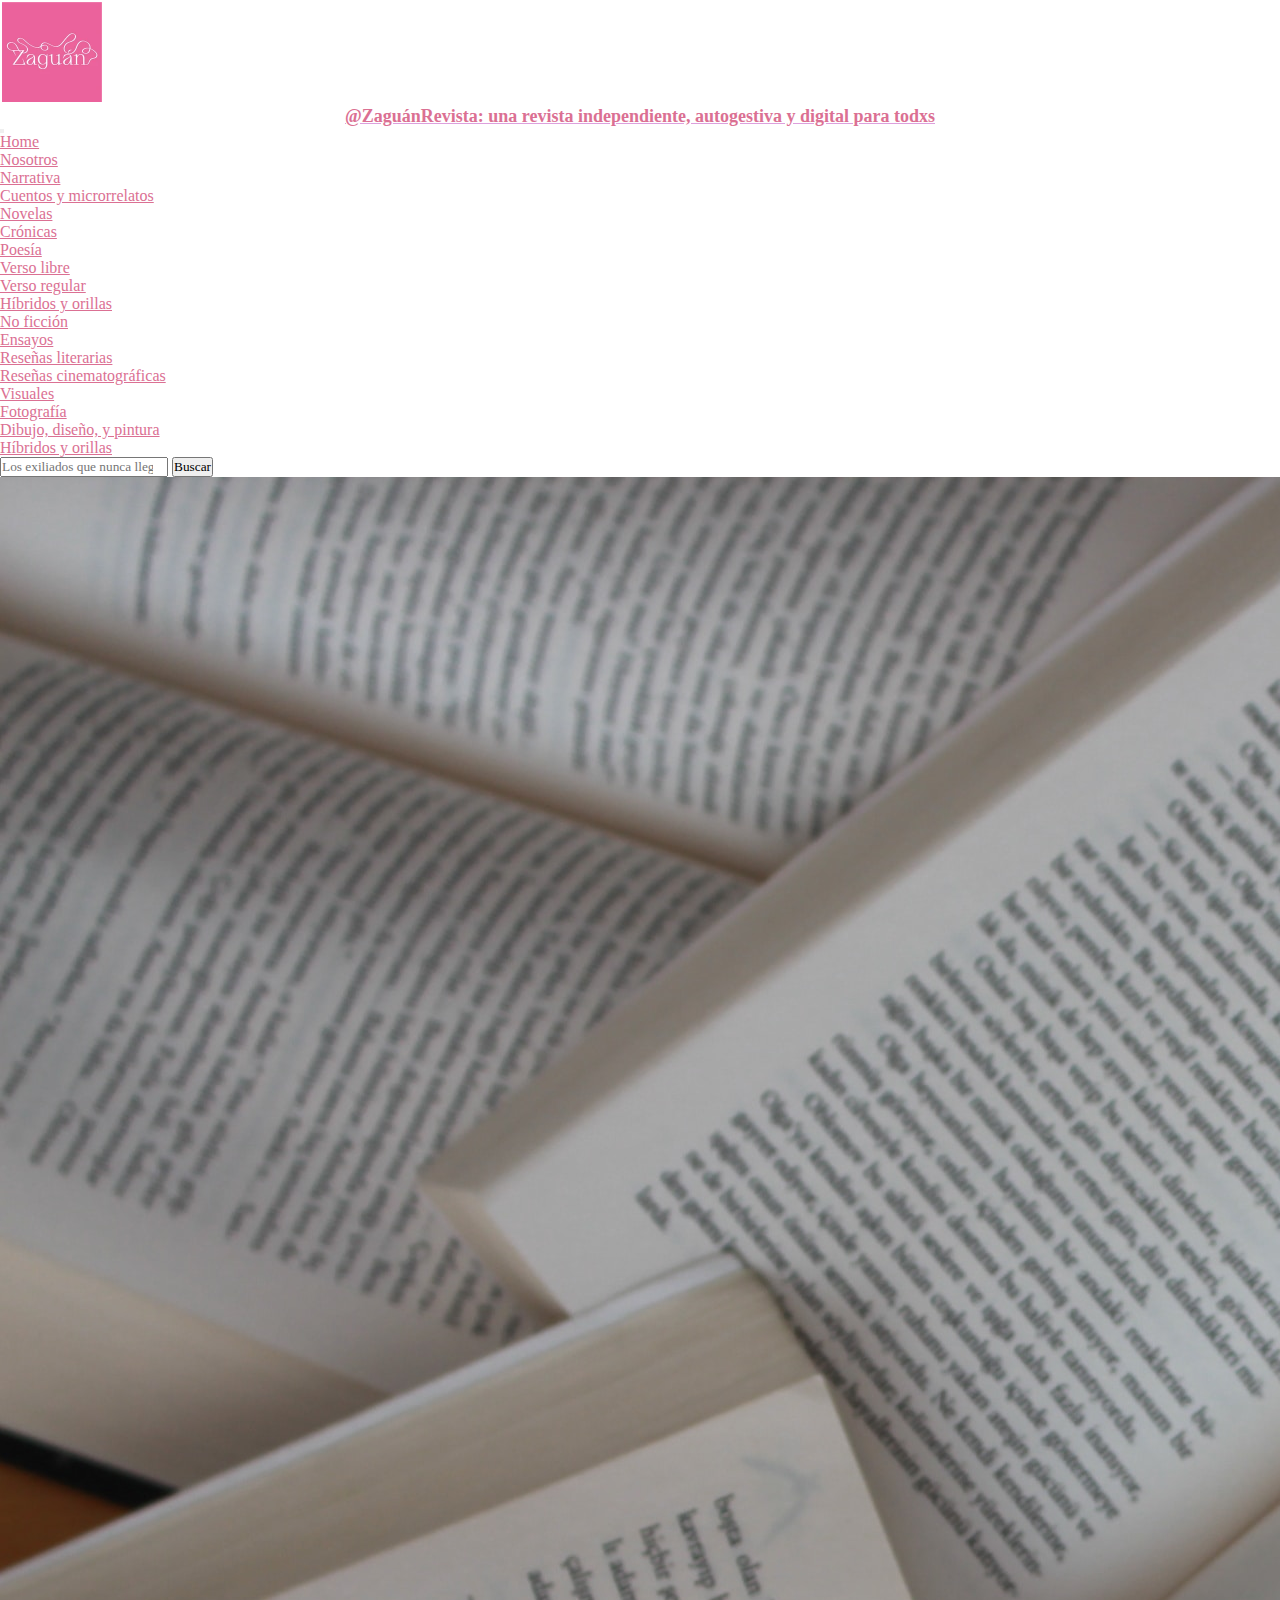
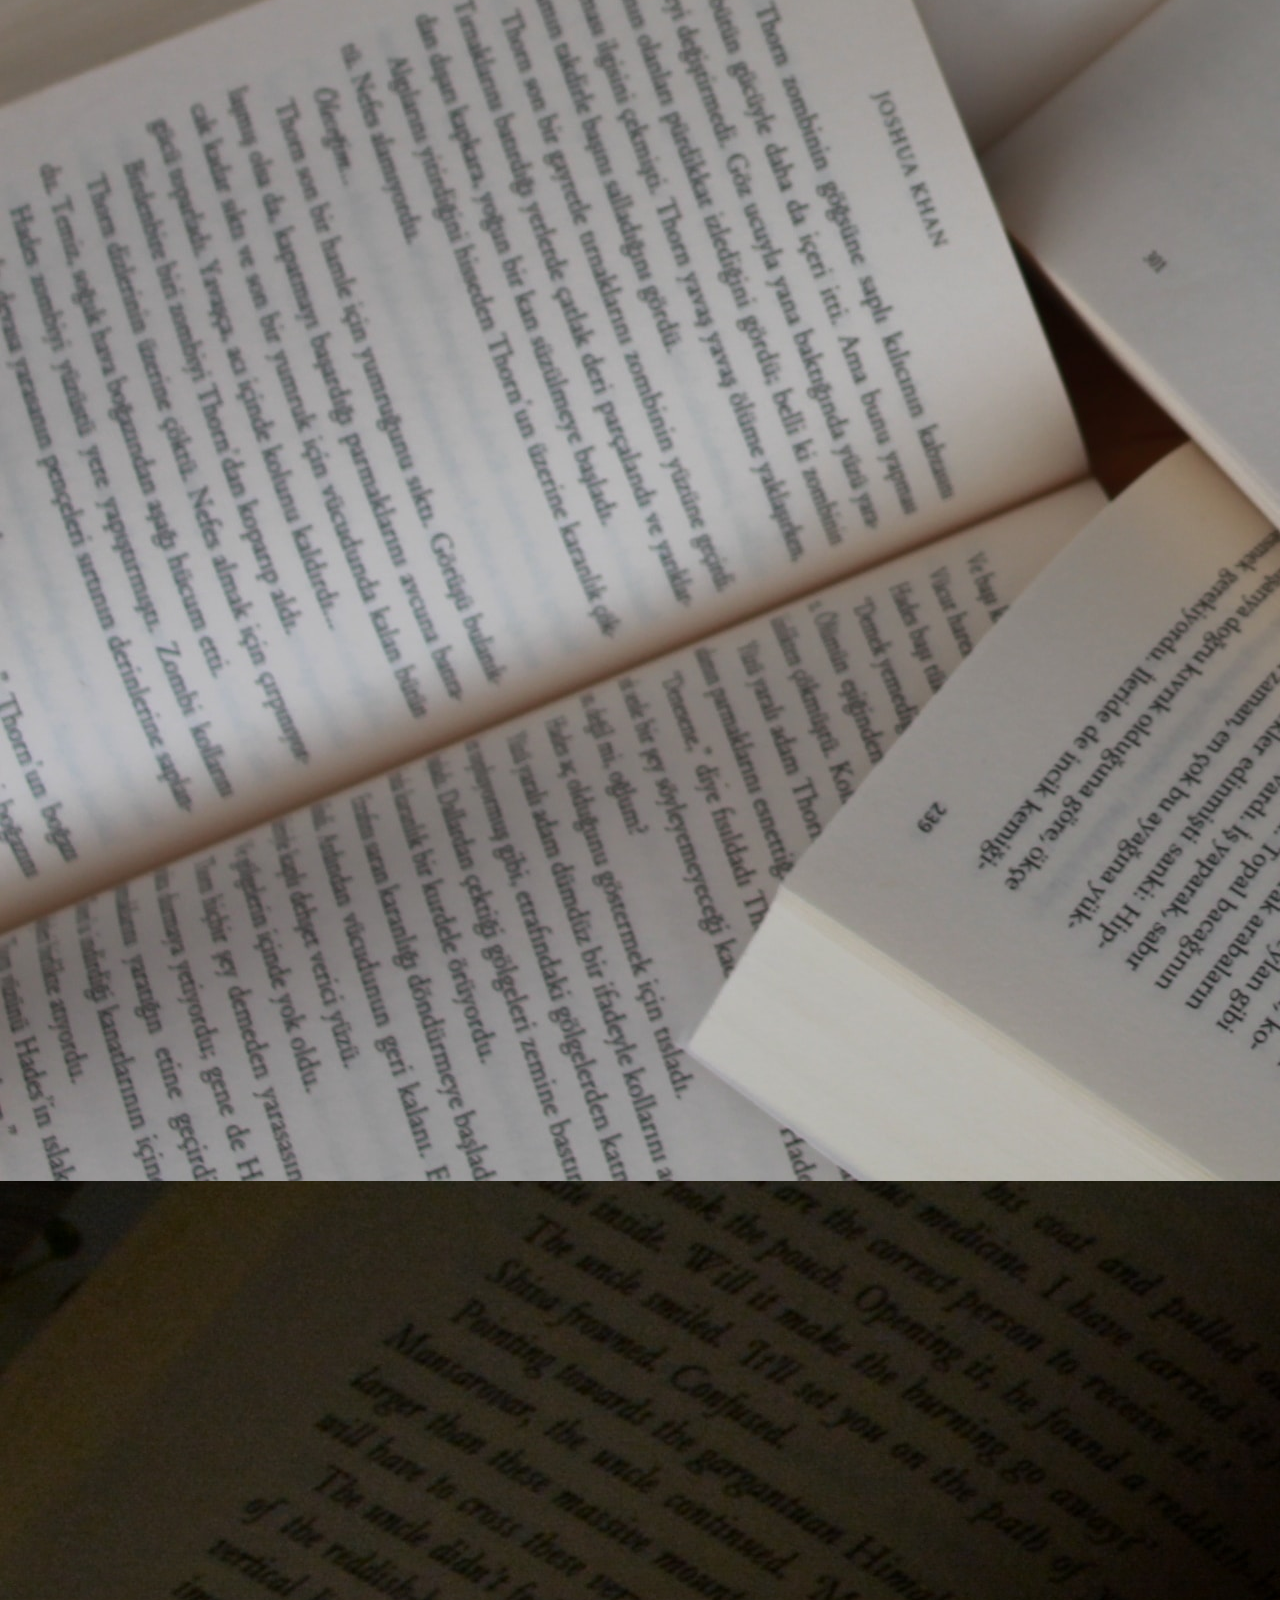
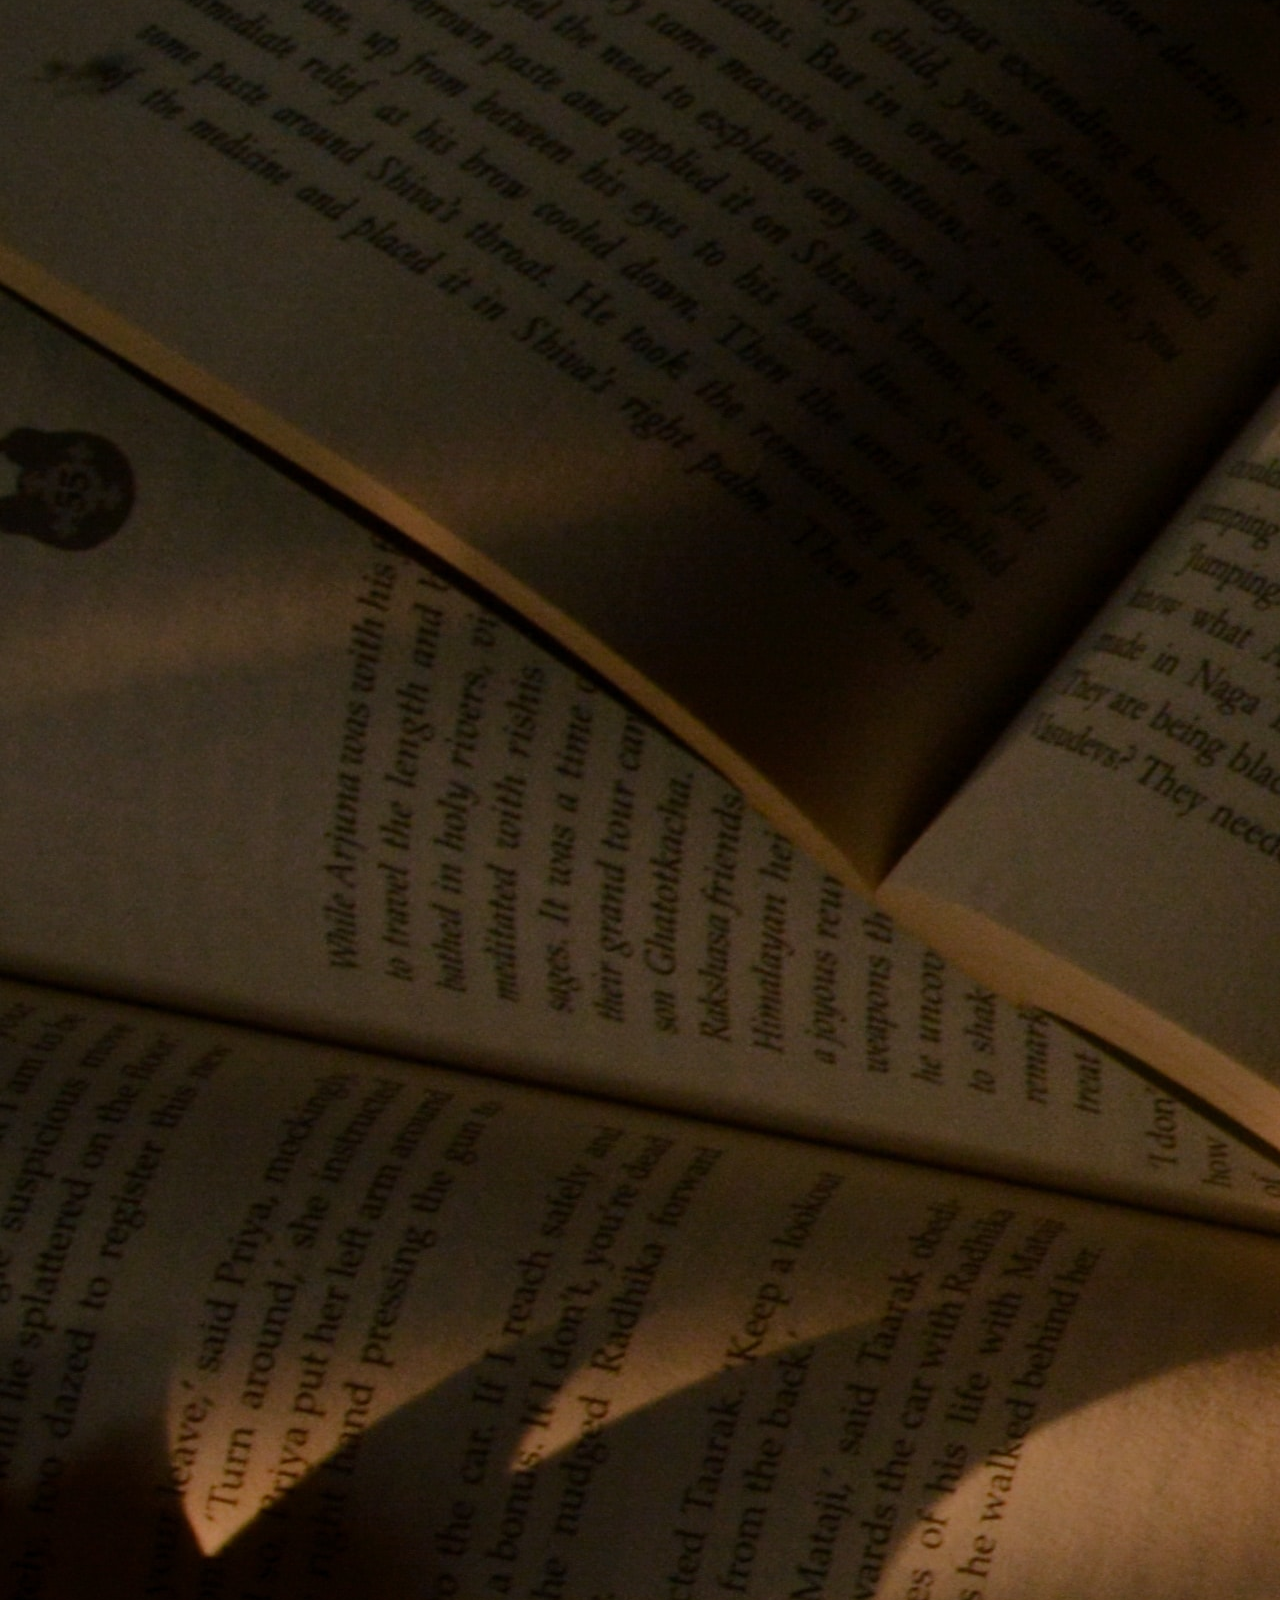
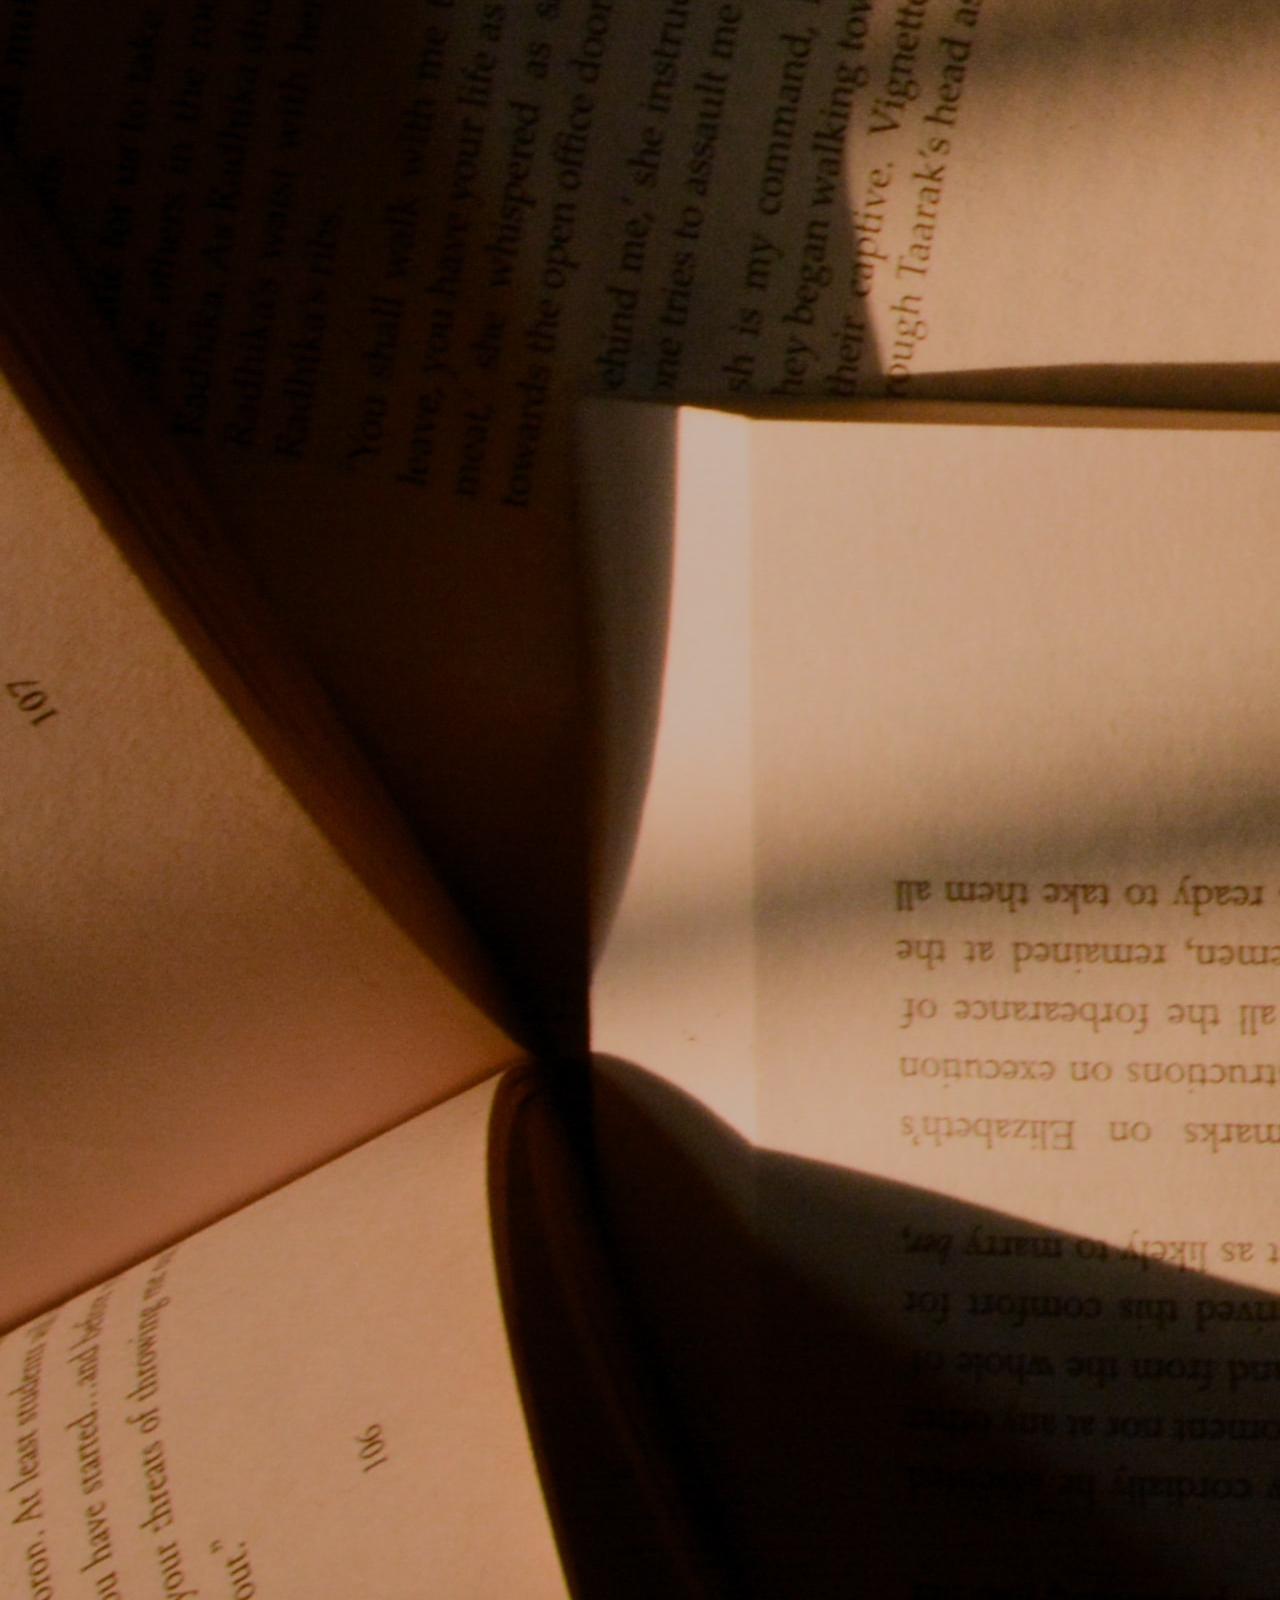
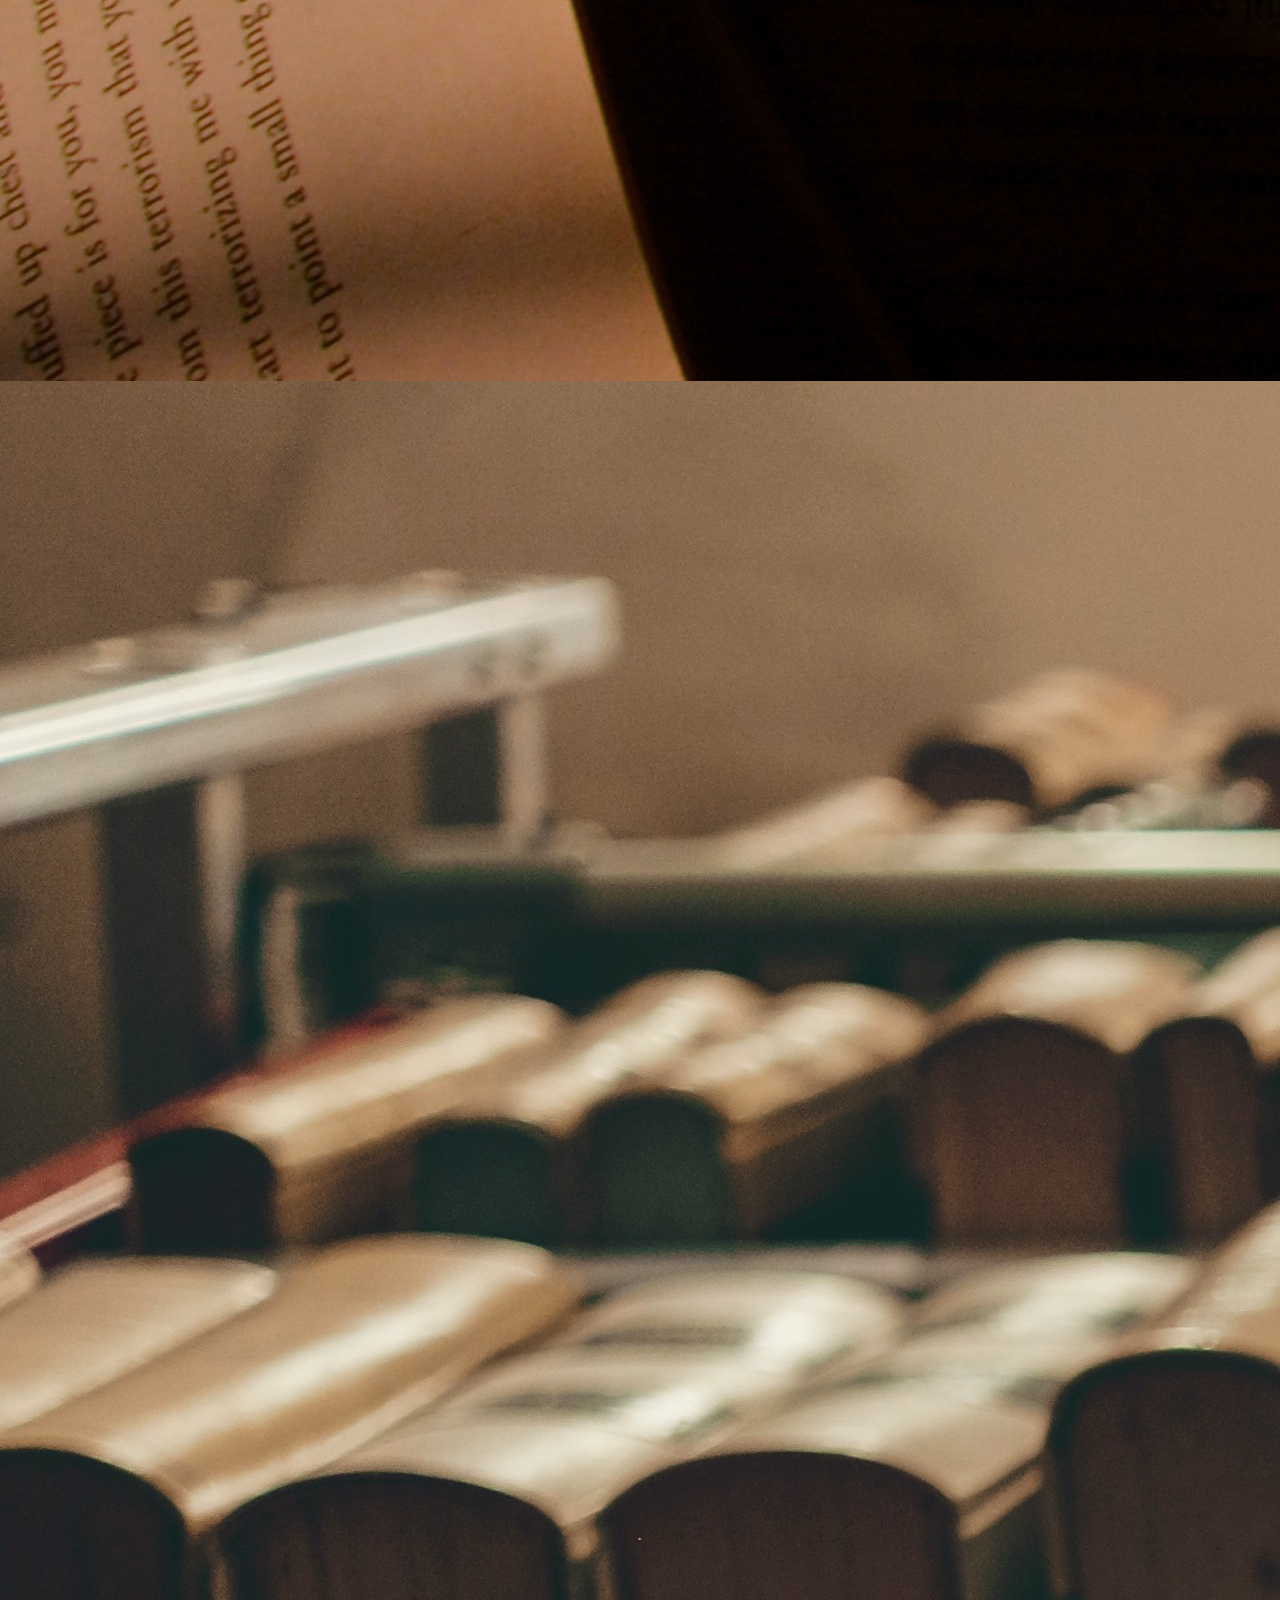
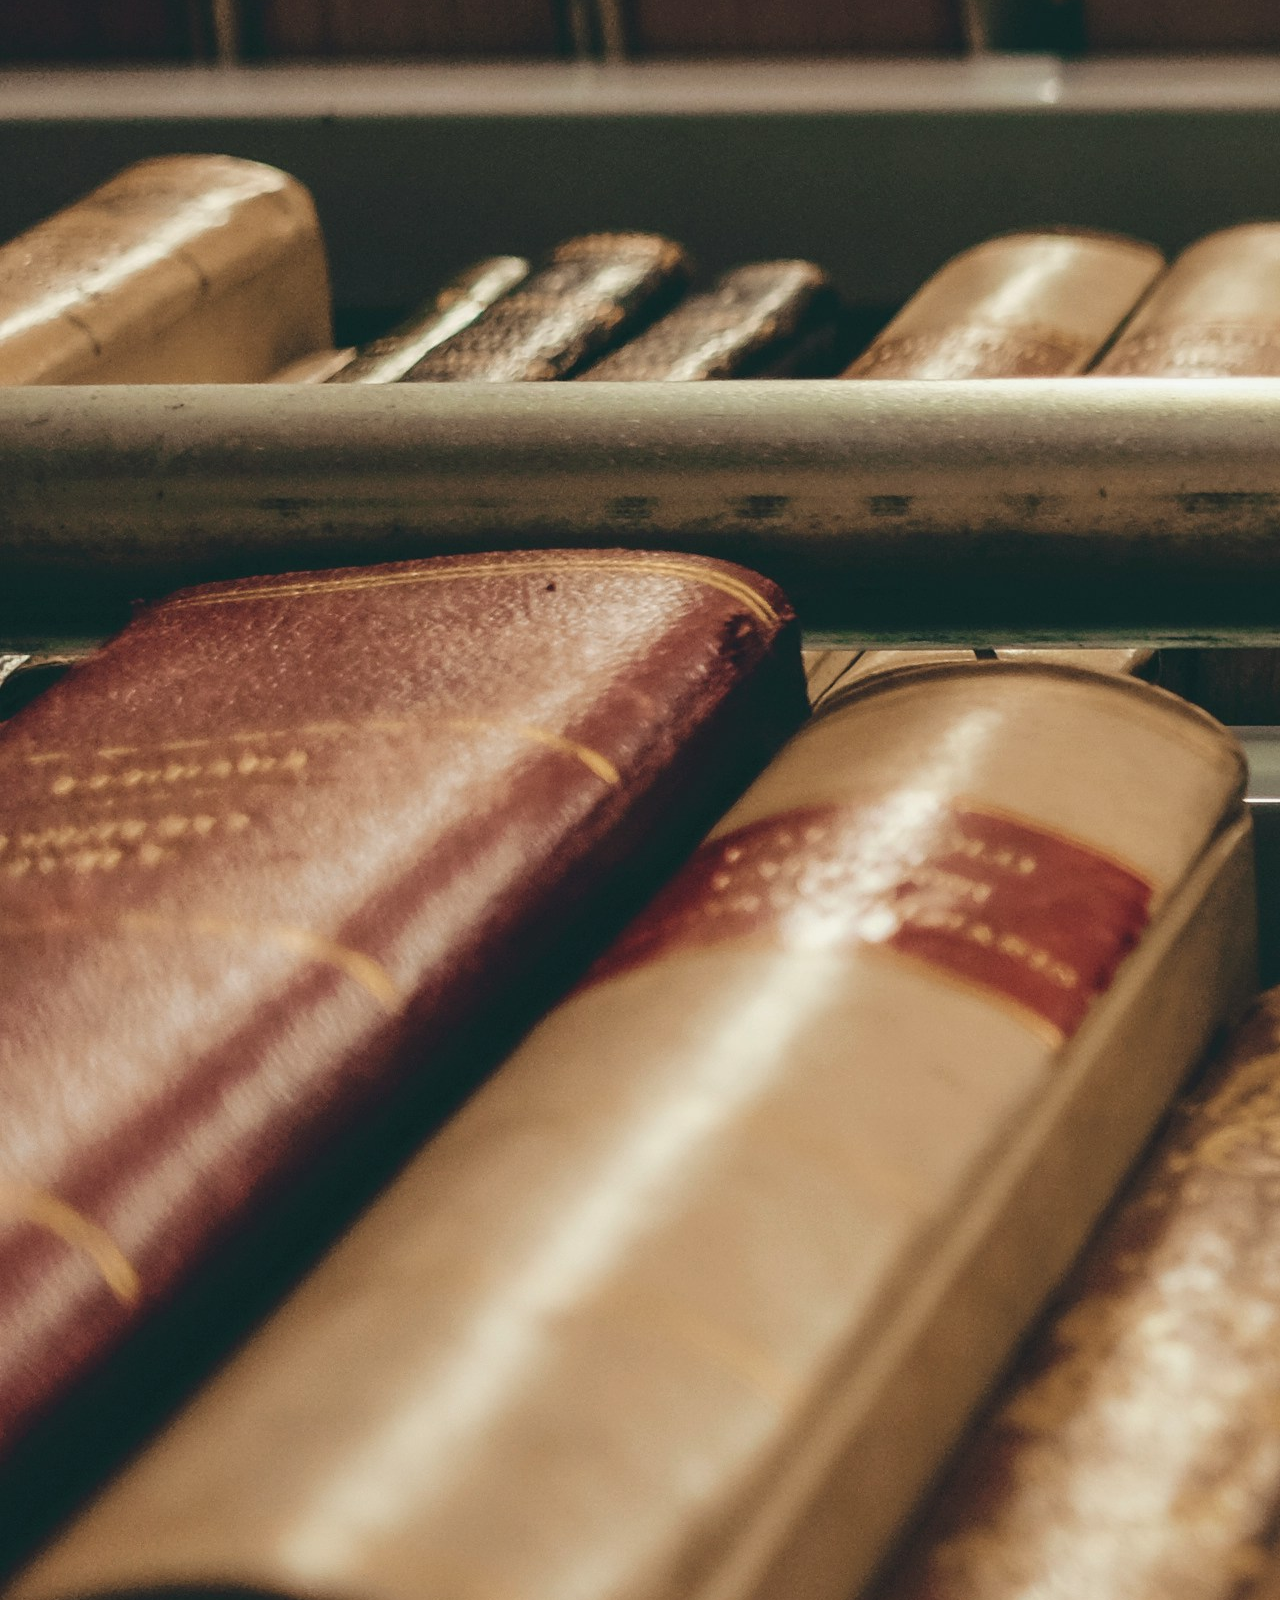
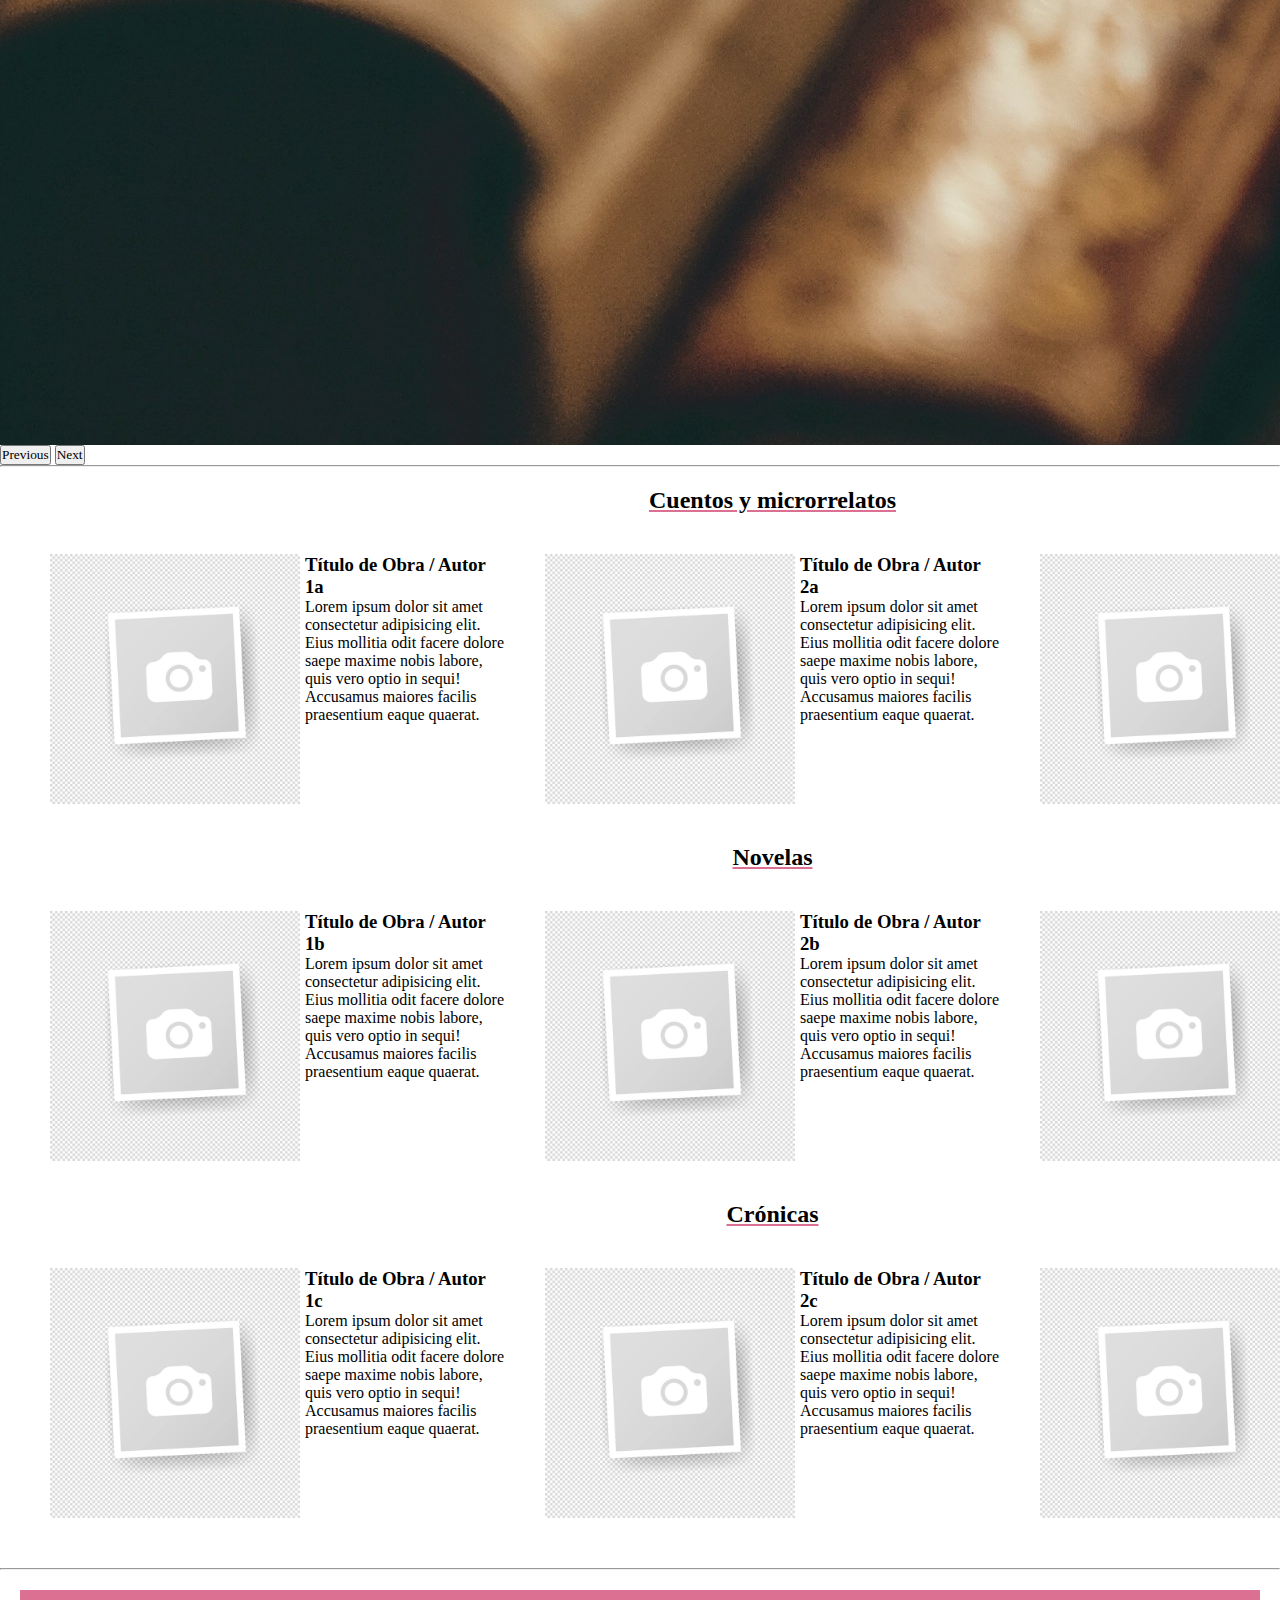
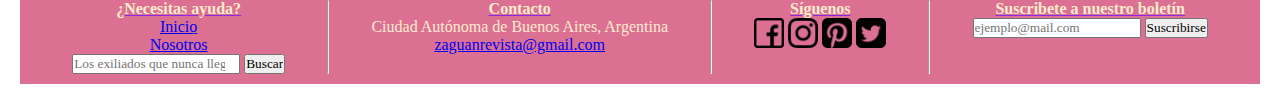
==== pages/narrativa.html @ 5e4cba01 "agregamos pagina Nosotros y otros cambios" ====
<html lang="en">
<head>
    <meta charset="UTF-8">
    <meta name="viewport" content="width=device-width, initial-scale=1.0">
     <!-- SEO -->
     <title>Narrativa en @ZaguánRevista</title>
     <meta name="description" content="ZaguánRevista existe para lxs artistas que desean darse a conocer; es un espacio digital, cultural y autogestivo donde el arte es difundido por artistas que buscan una entrada al campo de las artes. Si te interesa mostrarte o leer ¡acompañanos!">
     <meta name="keywords" content="literatura, arte, libros, novelas, cuento, revistas, poemas, autor, borges, cultura, leer">
    <link rel="shortcut icon" href="../img/icon.jpeg" type="image/x-icon">
    <!-- Bootstrap CSS -->
    <link href="https://cdn.jsdelivr.net/npm/bootstrap@5.3.2/dist/css/bootstrap.min.css" rel="stylesheet" integrity="sha384-T3c6CoIi6uLrA9TneNEoa7RxnatzjcDSCmG1MXxSR1GAsXEV/Dwwykc2MPK8M2HN" crossorigin="anonymous">
    <!-- CSS -->
    <link rel="stylesheet" href="../css/styles.css">
    <!-- SCSS -->
    <link rel="stylesheet" href="../scss/main.css">
</head>

<body>

   <!-- ENCABEZADO DE PÁGINA-->
   <header id="header">
    <nav class="navbar navbar-expand-lg py3 bg-light text-custom">
      <div class="container-fluid">
        <div id="logo" class="d-flex">
              <a class="navbar-brand text-custom d-inline-flex justify-content-start p-2 align-items-center" href="./index.html">
                  <img src="../img/logo.png" alt="logo">
                  <h1>@ZaguánRevista: una revista independiente, autogestiva y digital para todxs</h1>
              </a>
          </div>
          <button class="navbar-toggler" type="button" data-bs-toggle="collapse" data-bs-target="#navbarSupportedContent" aria-controls="navbarSupportedContent" aria-expanded="false" aria-label="Toggle navigation">
            <span class="navbar-toggler-icon"></span>
          </button>
          <div class="collapse navbar-collapse" id="navbarSupportedContent">
            <ul class="navbar-nav ms-auto mb-2 mb-lg-0">
              <li class="nav-item">
                <a class="nav-link text-custom" aria-current="page" href="../index.html">Home</a>
              </li>
              <li class="nav-item">
                <a class="nav-link text-custom" href="#">Nosotros</a>
              </li>
              <li class="nav-item dropdown">
                <a class="nav-link dropdown-toggle text-custom" href="./narrativa.html" role="button" data-bs-toggle="dropdown" aria-expanded="false">
                  Narrativa
                </a>
                <ul class="dropdown-menu">
                  <li><a class="dropdown-item text-custom" href="./narrativa.html">Cuentos y microrrelatos</a></li>
                  <li><a class="dropdown-item text-custom" href="./narrativa.html">Novelas</a></li>
                  <li><a class="dropdown-item text-custom" href="./narrativa.html">Crónicas</a></li>
                </ul>
              </li>
              <li class="nav-item dropdown">
                <a class="nav-link dropdown-toggle text-custom" href="./poesia.html" role="button" data-bs-toggle="dropdown" aria-expanded="false">
                  Poesía
                </a>
                <ul class="dropdown-menu">
                  <li><a class="dropdown-item text-custom" href="./poesia.html">Verso libre</a></li>
                  <li><a class="dropdown-item text-custom" href="./poesia.html">Verso regular</a></li>
                  <li><a class="dropdown-item text-custom" href="./poesia.html">Híbridos y orillas</a></li>
                </ul>
              </li>
              <li class="nav-item dropdown">
                <a class="nav-link dropdown-toggle text-custom" href="./no_ficcion.html" role="button" data-bs-toggle="dropdown" aria-expanded="false">
                  No ficción
                </a>
                <ul class="dropdown-menu">
                  <li><a class="dropdown-item text-custom" href="./no_ficcion.html">Ensayos</a></li>
                  <li><a class="dropdown-item text-custom" href="./no_ficcion.html">Reseñas literarias</a></li>
                  <li><a class="dropdown-item text-custom" href="./no_ficcion.html">Reseñas cinematográficas</a></li>
                </ul>
              </li>
              <li class="nav-item dropdown">
                <a class="nav-link dropdown-toggle text-custom" href="./visuales.html" role="button" data-bs-toggle="dropdown" aria-expanded="false">
                  Visuales
                </a>
                <ul class="dropdown-menu">
                  <li><a class="dropdown-item text-custom" href="./visuales.html">Fotografía</a></li>
                  <li><a class="dropdown-item text-custom" href="./visuales.html">Dibujo, diseño, y pintura</a></li>
                  <li><a class="dropdown-item text-custom" href="./visuales.html">Híbridos y orillas</a></li>
                </ul>
              </li>
            </ul>
            <form class="d-flex" role="search">
              <input class="form-control me-2" type="search" placeholder="Los exiliados que nunca llegaron" aria-label="Search">
              <button class="btn btn-outline-dark" type="submit">Buscar</button>
            </form>
          </div>
        </div>
      </nav>


    <div class="container-fluid" mb-5>
        <div class="row justify-content-center" >
            <div id="carouselExampleAutoplaying" class="carousel slide" data-bs-ride="carousel">
               <div class="carousel-inner">
                    <div class="carousel-item active">
                        <img src="../img/img_01.jpg" class="d-block w-100" alt="...">
                    </div>
                    <div class="carousel-item">
                        <img src="../img/img_02.jpg" class="d-block w-100" alt="...">
                    </div>
                    <div class="carousel-item">
                        <img src="../img/img_03.jpg" class="d-block w-100" alt="...">
                    </div>
                </div>
                <button class="carousel-control-prev" type="button" data-bs-target="#carouselExampleAutoplaying" data-bs-slide="prev">
                    <span class="carousel-control-prev-icon" aria-hidden="true"></span>
                    <span class="visually-hidden">Previous</span>
                </button>
                <button class="carousel-control-next" type="button" data-bs-target="#carouselExampleAutoplaying" data-bs-slide="next">
                    <span class="carousel-control-next-icon" aria-hidden="true"></span>
                    <span class="visually-hidden">Next</span>
                </button>
            </div>
        </div>
    </div>
</header>
<hr class="my-4">

    <!-- CUERPO DE PÁGINA -->
    <main id="grid_main"> 
      <h2>Cuentos y microrrelatos</h2>
      <section class="grid_genero"> 
        <a href="#"><article class="flex_article">
          <img src="../img/ejemplo.jpg" alt="1a">
          <div class="flex_contenido">
            <h3>Título de Obra / Autor 1a </h3>
            <p>Lorem ipsum dolor sit amet consectetur adipisicing elit. Eius mollitia odit facere dolore saepe maxime nobis labore, quis vero optio in sequi! Accusamus maiores facilis praesentium eaque quaerat.</p>
          </div>
        </article></a>
        <a href=""><article class="flex_article">
          <img src="../img/ejemplo.jpg" alt="2a">
          <div class="flex_contenido">
            <h3>Título de Obra / Autor 2a </h3>
            <p>Lorem ipsum dolor sit amet consectetur adipisicing elit. Eius mollitia odit facere dolore saepe maxime nobis labore, quis vero optio in sequi! Accusamus maiores facilis praesentium eaque quaerat.</p>
          </div>
        </article></a>
        <a href=""><article class="flex_article">
          <img src="../img/ejemplo.jpg" alt="3a">
          <div class="flex_contenido">
            <h3>Título de Obra / Autor 3a </h3>
            <p>Lorem ipsum dolor sit amet consectetur adipisicing elit. Eius mollitia odit facere dolore saepe maxime nobis labore, quis vero optio in sequi! Accusamus maiores facilis praesentium eaque quaerat.</p>
          </div>
        </article></a>
      </section>            
      <h2>Novelas</h2>
      <section class="grid_genero">
        <a href="#"><article class="flex_article">
          <img src="../img/ejemplo.jpg" alt="1a">
          <div class="flex_contenido">
            <h3>Título de Obra / Autor 1b </h3>
            <p>Lorem ipsum dolor sit amet consectetur adipisicing elit. Eius mollitia odit facere dolore saepe maxime nobis labore, quis vero optio in sequi! Accusamus maiores facilis praesentium eaque quaerat.</p>
          </div>
        </article></a>
        <a href=""><article class="flex_article">
          <img src="../img/ejemplo.jpg" alt="2b">
          <div class="flex_contenido">
            <h3>Título de Obra / Autor 2b </h3>
            <p>Lorem ipsum dolor sit amet consectetur adipisicing elit. Eius mollitia odit facere dolore saepe maxime nobis labore, quis vero optio in sequi! Accusamus maiores facilis praesentium eaque quaerat.</p>
          </div>
        </article></a>
        <a href=""><article class="flex_article">
          <img src="../img/ejemplo.jpg" alt="1b">
          <div class="flex_contenido">
            <h3>Título de Obra / Autor 3b </h3>
            <p>Lorem ipsum dolor sit amet consectetur adipisicing elit. Eius mollitia odit facere dolore saepe maxime nobis labore, quis vero optio in sequi! Accusamus maiores facilis praesentium eaque quaerat.</p>
          </div>
        </article></a>
      </section>
      <h2>Crónicas</h2>
      <section class="grid_genero">
        <a href=""><article class="flex_article">
          <img src="../img/ejemplo.jpg" alt="1a">
          <div class="flex_contenido">
            <h3>Título de Obra / Autor 1c </h3>
            <p>Lorem ipsum dolor sit amet consectetur adipisicing elit. Eius mollitia odit facere dolore saepe maxime nobis labore, quis vero optio in sequi! Accusamus maiores facilis praesentium eaque quaerat.</p>
          </div>
        </article></a>
        <a href=""><article class="flex_article">
          <img src="../img/ejemplo.jpg" alt="1a">
          <div class="flex_contenido">
            <h3>Título de Obra / Autor 2c </h3>
            <p>Lorem ipsum dolor sit amet consectetur adipisicing elit. Eius mollitia odit facere dolore saepe maxime nobis labore, quis vero optio in sequi! Accusamus maiores facilis praesentium eaque quaerat.</p>
          </div>
        </article></a>         
        <a href=""><article class="flex_article">
          <img src="../img/ejemplo.jpg" alt="1a">
          <div class="flex_contenido">
            <h3>Título de Obra / Autor 3c </h3>
            <p>Lorem ipsum dolor sit amet consectetur adipisicing elit. Eius mollitia odit facere dolore saepe maxime nobis labore, quis vero optio in sequi! Accusamus maiores facilis praesentium eaque quaerat.</p>
          </div>
        </article></a>
      </section>
  </main>
  <hr class="my-4">
    <!-- PIE DE PÁGINA -->
    <footer id="footer">
      <div class="pie">
          <h4>¿Necesitas ayuda?</h4>
          <p><a href="../index.html">Inicio</a></p>
          <p><a href="./nosotros.html">Nosotros</a></p>
          <input type="search" name="buscar" id="buscar" placeholder="Los exiliados que nunca llegaron"> <input type="submit" value="Buscar">
      </div>
      <hr class="my-4">
      <div class="pie">
          <h4>Contacto</h4>
         <p>Ciudad Autónoma de Buenos Aires, Argentina</p>
          <p><a href="mailto:zaguanrevista@gmail.com">zaguanrevista@gmail.com</a></p>
      </div>
      <hr class="my-4">
      <div class="pie">
          <h4>Síguenos</h4>
          <a href="https://www.facebook.com/"><img src="../img/facebook.png" alt="facebook" class="redes"></a>
          <a href="https://www.instagram.com/zaguanrevista/"><img src="../img/instagram.png" alt="instagram" class="redes"></a>
          <a href="https://ar.pinterest.com/"><img src="../img/pinterest.png" alt="pinterest" class="redes"></a>
          <a href="https://twitter.com/"><img src="../img/twitter.png" alt="twitter" class="redes"></a>
      </div>
      <hr class="my-4">
      <div class="pie">
          <h4>Suscribete a nuestro boletín</h4>
          <input type="email" name="mail" id="mail" placeholder="ejemplo@mail.com">
          <input type="button" value="Suscribirse">
      </div>
  </footer>
  <!-- Bootstrap JS -->
  <script src="https://cdn.jsdelivr.net/npm/bootstrap@5.3.2/dist/js/bootstrap.bundle.min.js" integrity="sha384-C6RzsynM9kWDrMNeT87bh95OGNyZPhcTNXj1NW7RuBCsyN/o0jlpcV8Qyq46cDfL" crossorigin="anonymous"></script>

</body>
</html>
---- css/styles.css ----
* {
 margin: 0;
 padding: 0;
 font-family: 'Times New Roman', Times, serif;
}
---- scss/main.css ----
@charset "UTF-8";
* {
  margin: 0;
  padding: 0;
  font-family: "Times New Roman", Times, serif;
}

/*  <!-- VARIABLES DE PÁGINA--> */
/*  <!-- ENCABEZADO DE PÁGINA--> */
body {
  padding: 0px;
  margin: 0px;
  display: flex;
  flex-direction: column;
}

#header {
  margin: 0px;
}
#header #logo img {
  height: 100px;
  width: 100px;
  border: 2px solid white;
}
#header #menu ul {
  padding: 0px;
  display: flex;
  list-style: none;
  gap: 20px;
  margin-top: 0px;
  justify-content: space-evenly;
  background-color: D889AA;
  color: white;
  border: 2px;
}
#header #menu ul li {
  text-decoration: none;
  background-color: white;
  color: black;
  border: 2px solid black;
  padding: 0px;
  border-radius: 10px;
}
#header #menu ul li a {
  text-decoration: none;
  color: black;
}

.text-custom {
  color: palevioletred;
}

h1 {
  font-size: 18px;
  font-family: "Times New Roman", Times, serif;
  text-wrap: wrap;
  padding: 2px;
  -webkit-text-decoration: underline solid plum;
          text-decoration: underline solid plum;
  text-shadow: black 1px;
  text-align: center;
}

.navbar .navbar-toggler-icon {
  background-image: url("data:image/svg+xml,%3csvg xmlns='http://www.w3.org/2000/svg' viewBox='0 0 30 30'%3e%3cpath stroke='rgba%28219, 112, 147, 1%29' stroke-linecap='round' stroke-miterlimit='10' stroke-width='2' d='M4 7h22M4 15h22M4 23h22'/%3e%3c/svg%3e");
}
.navbar .container-fluid {
  flex-wrap: nowrap;
}

/*  <!-- CUERPO DE PÁGINA--> */
/*     <!-- CUERPO DE PÁGINA --> */
#grid_main {
  width: auto;
  height: auto;
  display: grid;
  padding: 10px;
  gap: 10px;
  margin: 10px;
  grid-template-columns: auto;
  justify-content: space-evenly;
}

.grid_genero {
  width: auto;
  height: auto;
  display: grid;
  padding: 10px;
  gap: 20px;
  margin: 10px;
  grid-template-columns: auto auto auto;
  justify-content: space-evenly;
}
.grid_genero a {
  text-decoration: none;
  color: black;
}

h2 {
  text-align: center;
  -webkit-text-decoration: underline palevioletred;
          text-decoration: underline palevioletred;
}

.flex_article {
  display: flex;
  width: auto;
  height: auto;
  flex-wrap: nowrap;
  flex-direction: row;
  padding: 10px;
  gap: 5px;
  justify-content: space-evenly;
}
.flex_article:hover {
  transform: scale(1.1);
  transition: transform 0.3s ease;
}
.flex_article img {
  width: 250px;
  height: 250px;
}

.flex_contenido {
  width: 200px;
  height: 250px;
}

.flex_article_visuales {
  display: flex;
  width: auto;
  height: auto;
  flex-wrap: nowrap;
  flex-direction: column;
  padding: 10px;
  gap: 5px;
  justify-content: space-evenly;
}
.flex_article_visuales:hover {
  transform: scale(1.1);
  transition: transform 0.3s ease;
}
.flex_article_visuales img {
  width: 250px;
  height: 250px;
}

.flex_contenido_visuales {
  width: 200px;
  height: 250px;
}

/*     <!-- CUERPO DE PÁGINA NOSOTROS--> */
#grid_nosotros {
  width: auto;
  height: auto;
  display: grid;
  padding: 10px;
  gap: 10px;
  margin: 10px;
  grid-template-columns: auto;
  justify-content: space-evenly;
}
#grid_nosotros .flex_info {
  display: flex;
  flex-direction: row;
  gap: 30px;
  margin: 10px;
  padding: 2px;
  align-items: center;
  justify-content: space-around;
}

.grid_texto {
  width: 250px;
  height: auto;
  text-wrap: wrap;
  background-color: plum;
  border-style: solid seashell;
  padding: 10px;
  margin: 10px;
  align-items: center;
}

.grid_texto p {
  width: 230px;
  height: auto;
  text-wrap: wrap;
  -webkit-text-decoration: underline seashell;
          text-decoration: underline seashell;
  padding: 10px;
  margin: 10px;
}

.grid_img img {
  width: 400px;
  height: auto;
}

/*  <!-- PIE DE PÁGINA--> */
/*     <!-- PIE DE PÁGINA --> */
#footer {
  display: flex;
  background-color: palevioletred;
  margin: 20px;
  padding: 10px;
  flex-direction: row;
  justify-content: space-evenly;
  color: blanchedalmond;
  font-size: medium;
  text-align: center;
}
#footer img {
  width: 30px;
  height: 30px;
}
#footer img:hover {
  transform: scale(1.1);
  transition: transform 0.3s ease;
}

h4 {
  -webkit-text-decoration: underline solid blueviolet;
          text-decoration: underline solid blueviolet;
}

/*  <!-- RESPONSIVE DE PÁGINA--> */
/* Responsive para pantallas chicas/mobile del menu*/
@media (max-width: 768px) {
  .navbar {
    position: fixed;
    top: 0;
    z-index: 1000;
    width: 100%;
  }
}
/* Responsive para pantallas medianas/tablets del menu */
@media (max-width: 1200px) and (min-width: 768px) {
  .navbar {
    position: fixed;
    top: 0;
    z-index: 1000;
    width: 100%;
  }
}
/* Responsive para pantallas chicas/mobile del cuerpo de pagina y articles*/
@media (max-width: 768px) {
  .grid_genero {
    display: grid;
    padding: 10px;
    margin: 10px;
    gap: 10px;
    grid-template-columns: auto;
    justify-content: center;
    align-items: center;
  }
  .flex_article {
    display: flex;
    width: px;
    height: 500px;
    flex-wrap: nowrap;
    flex-direction: column;
    padding: 10px;
    gap: 5px;
    justify-content: center;
    align-items: center;
  }
}
/* Responsive para pantallas medianas/tablets del cuerpo de página y articles */
@media (max-width: 1200px) and (min-width: 768px) {
  .grid_genero {
    display: grid;
    padding: 10px;
    margin: 10px;
    gap: 10px;
    grid-template-columns: auto auto;
    justify-content: center;
    align-items: center;
  }
  .flex_article {
    display: flex;
    width: px;
    height: 500px;
    flex-wrap: nowrap;
    flex-direction: column;
    padding: 10px;
    gap: 5px;
    justify-content: center;
    align-items: center;
  }
}
/* Responsive para pantallas chicas/mobile del footer*/
@media (max-width: 768px) {
  #footer {
    display: flex;
    padding: 10px;
    margin: 10px;
    gap: 10px;
    flex-direction: column;
  }
  .flex_article {
    display: flex;
    width: px;
    height: 500px;
    flex-wrap: nowrap;
    flex-direction: column;
    padding: 10px;
    gap: 5px;
    justify-content: center;
    align-items: center;
  }
}/*# sourceMappingURL=main.css.map */
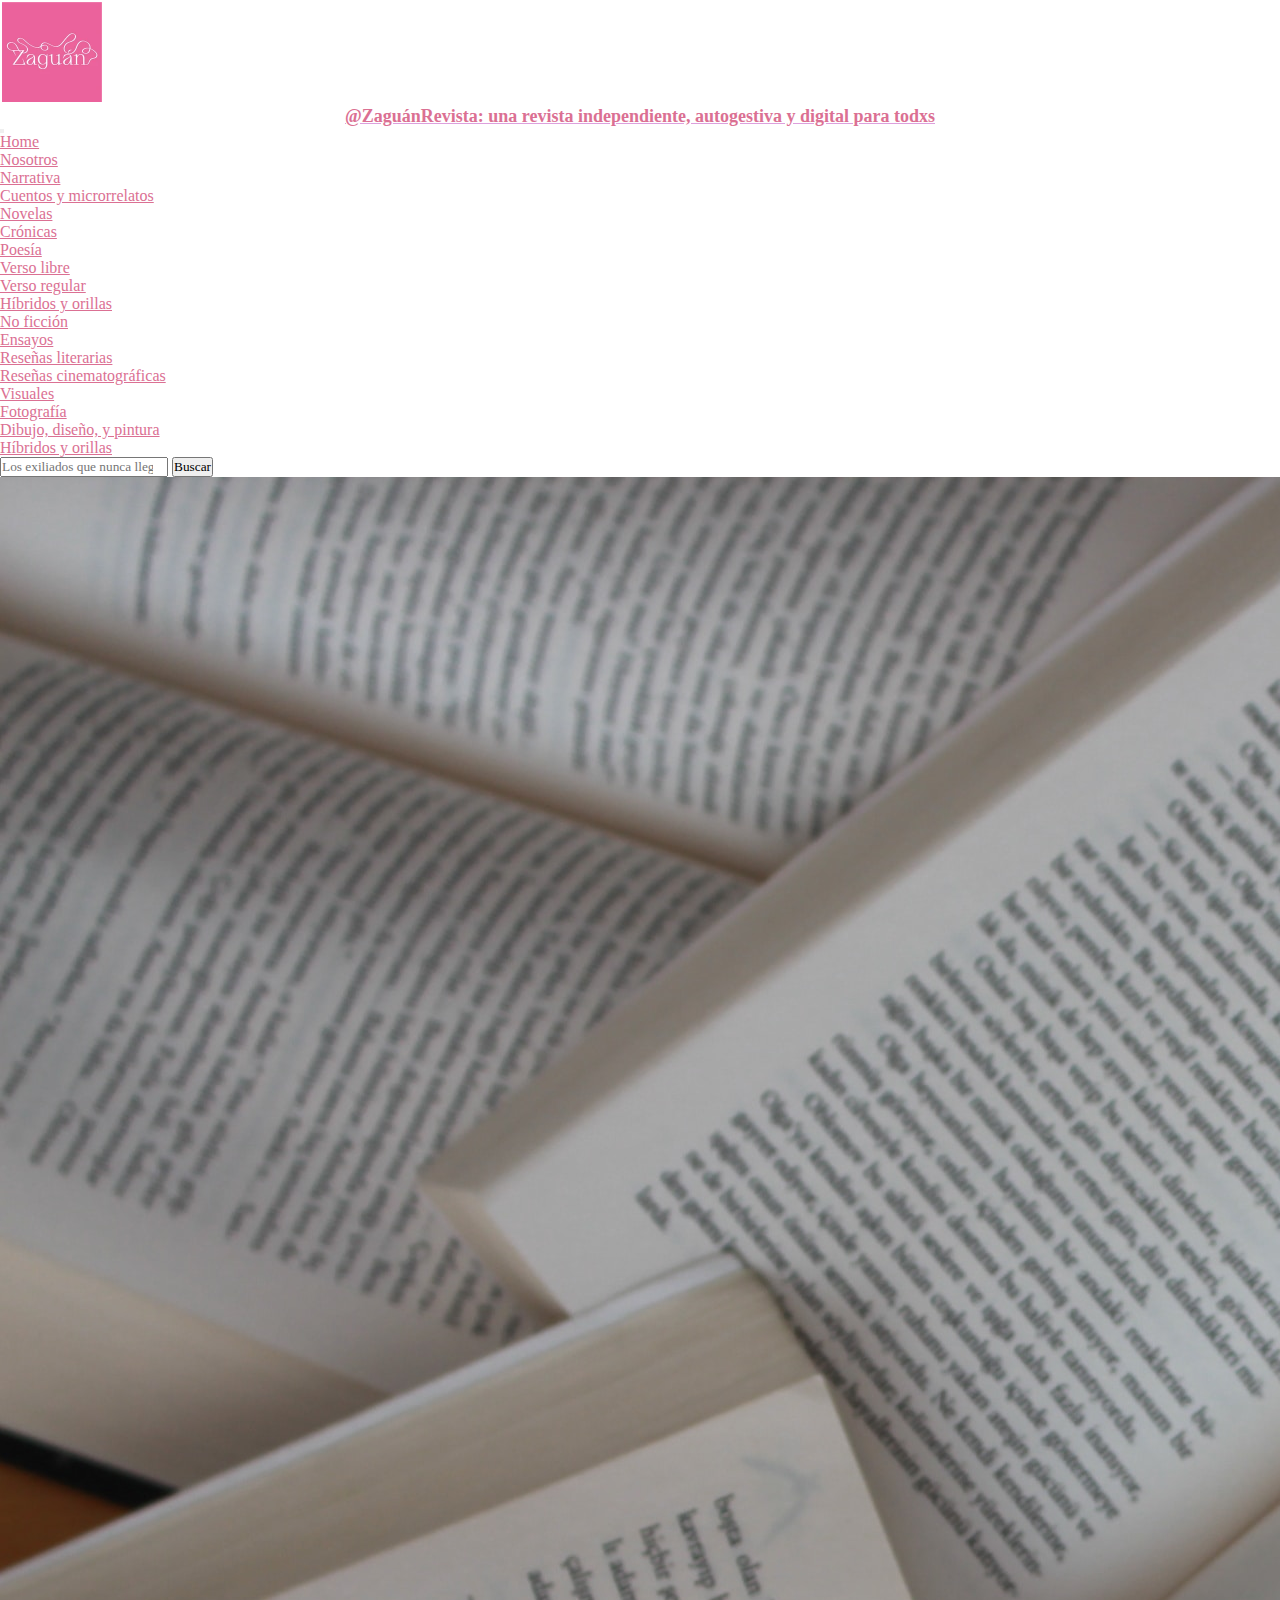
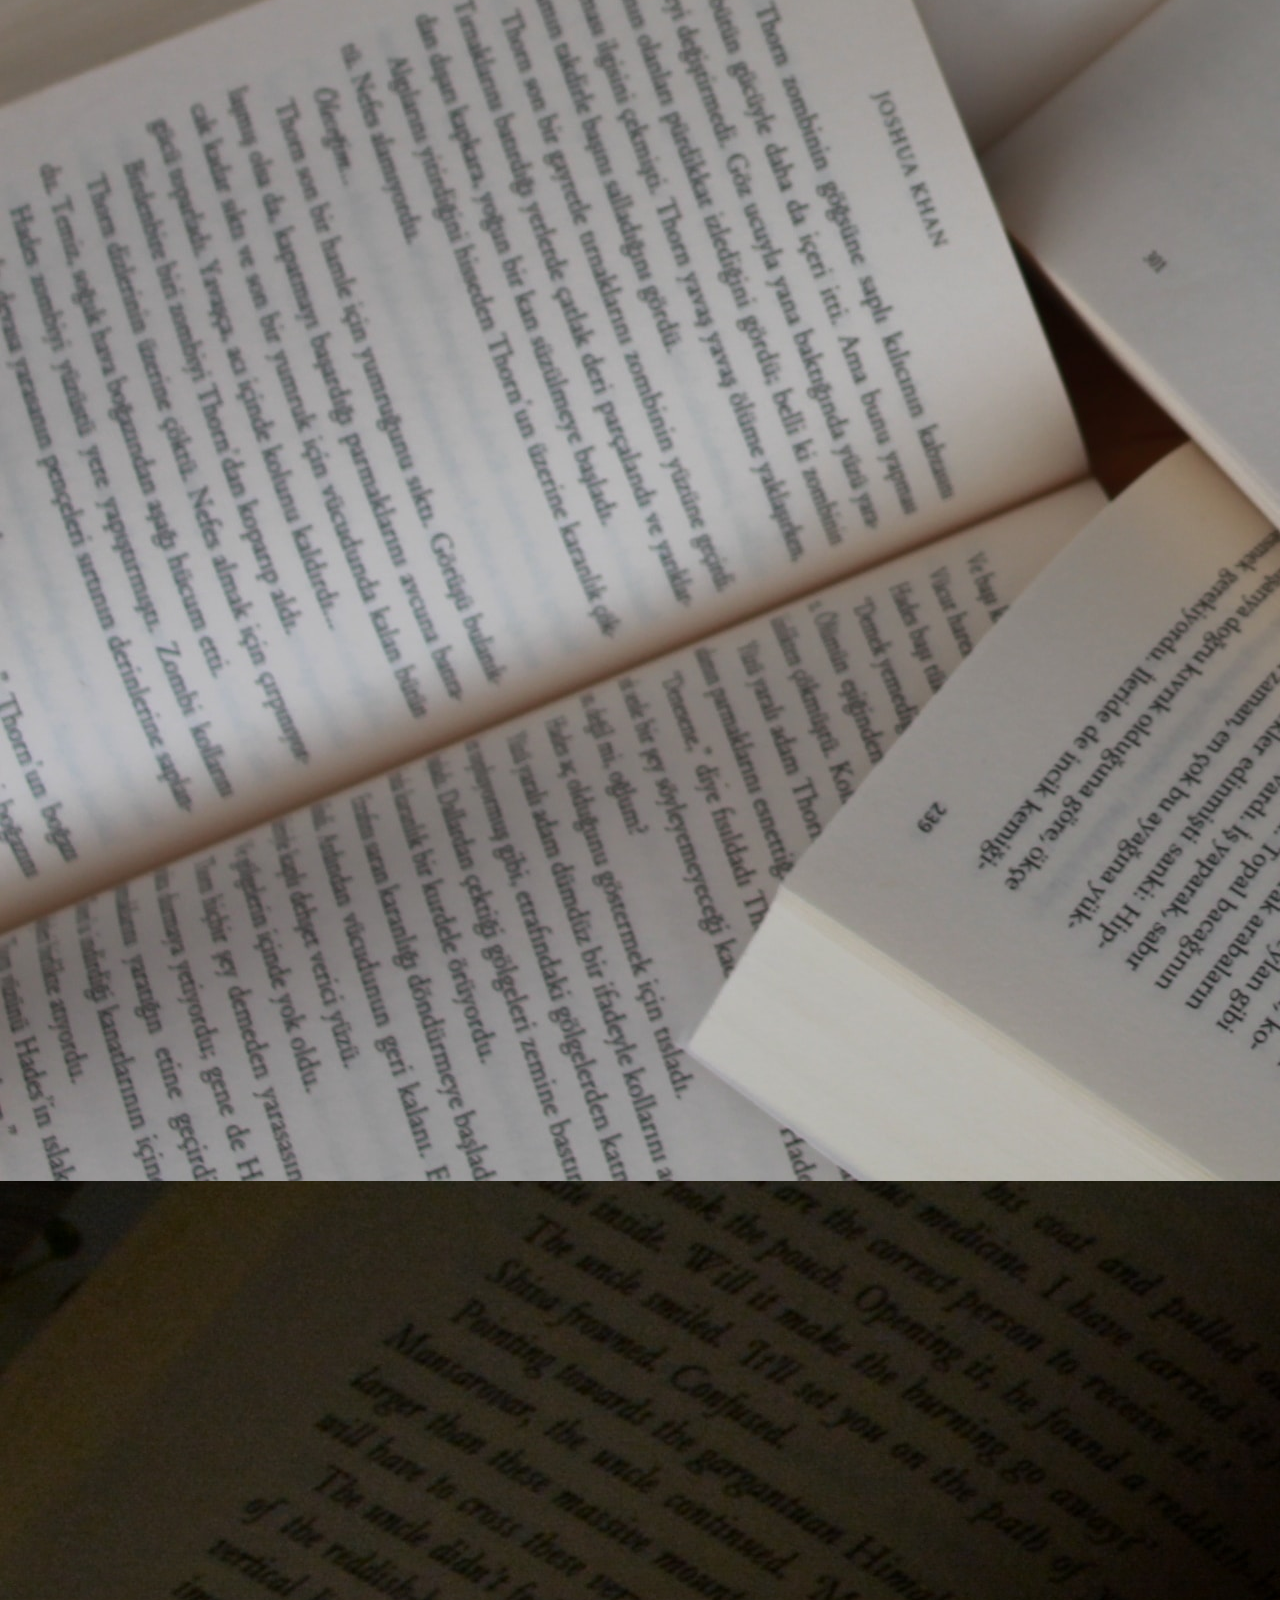
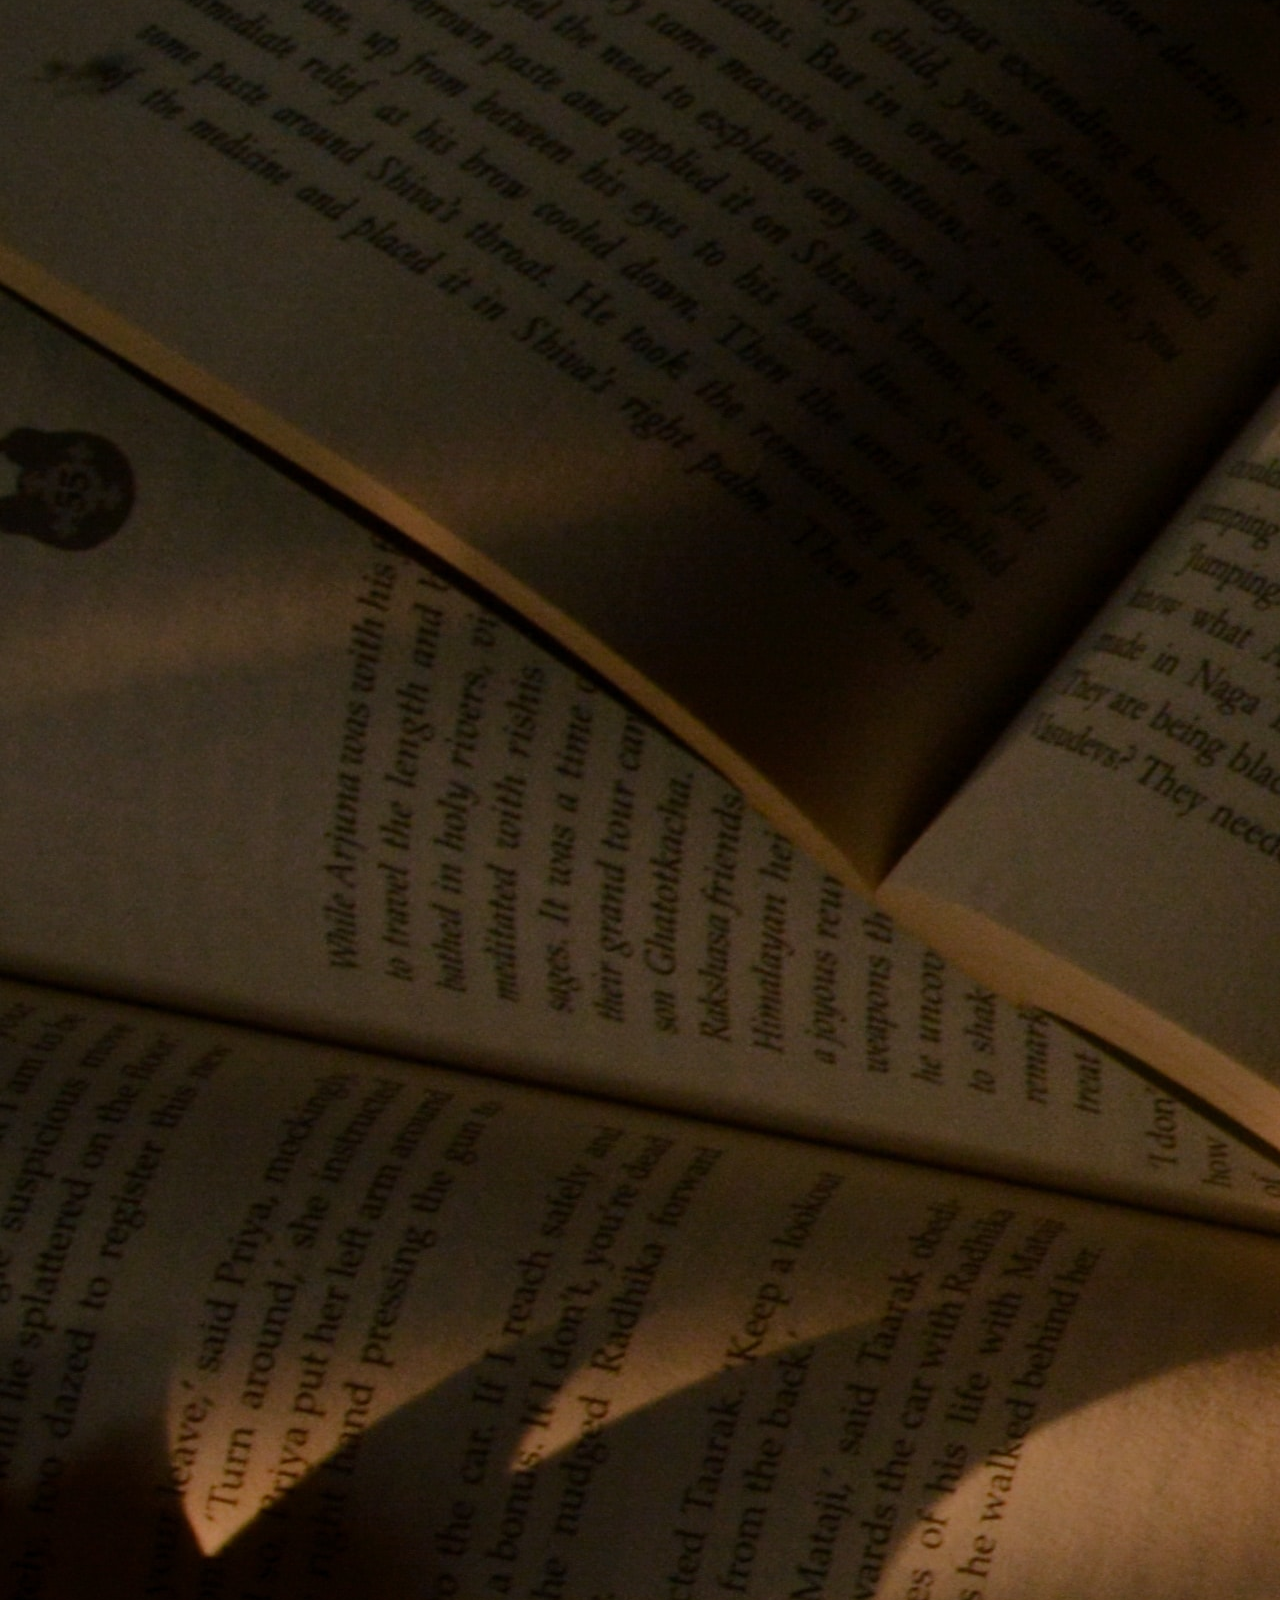
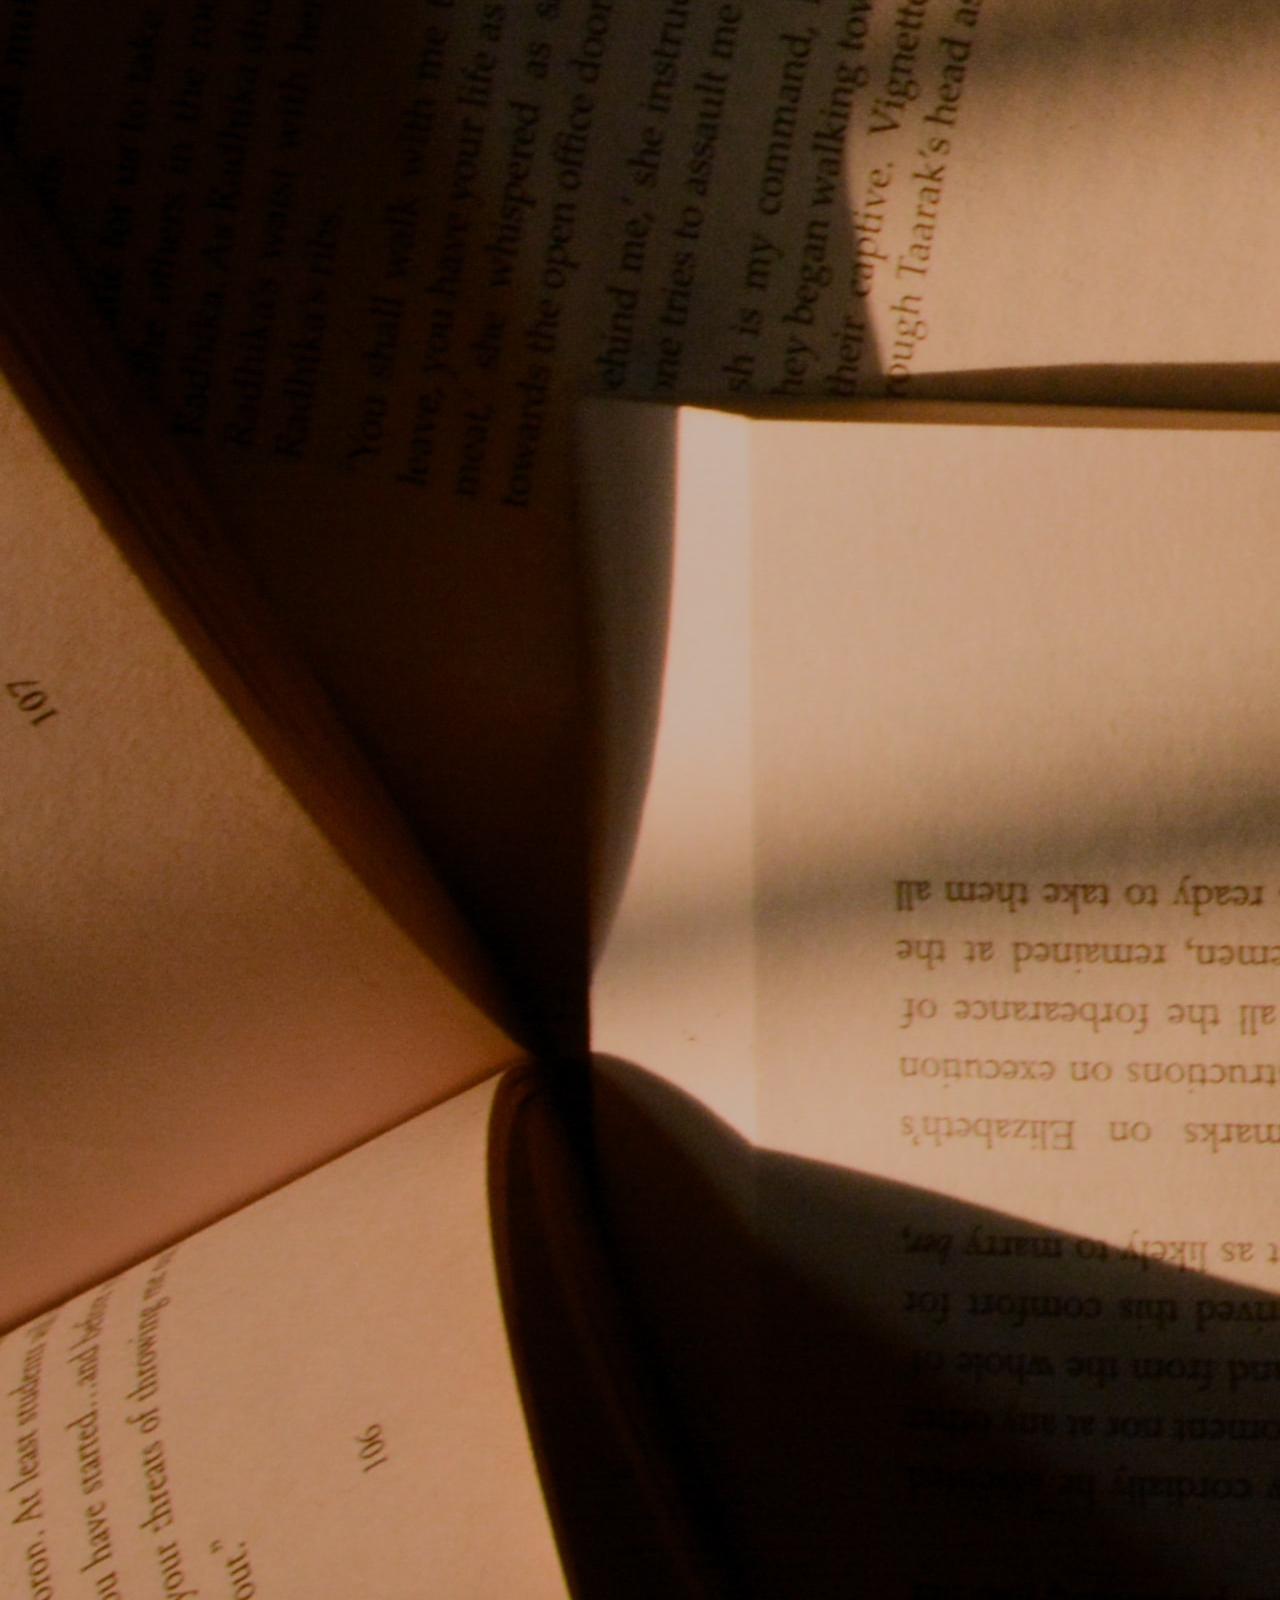
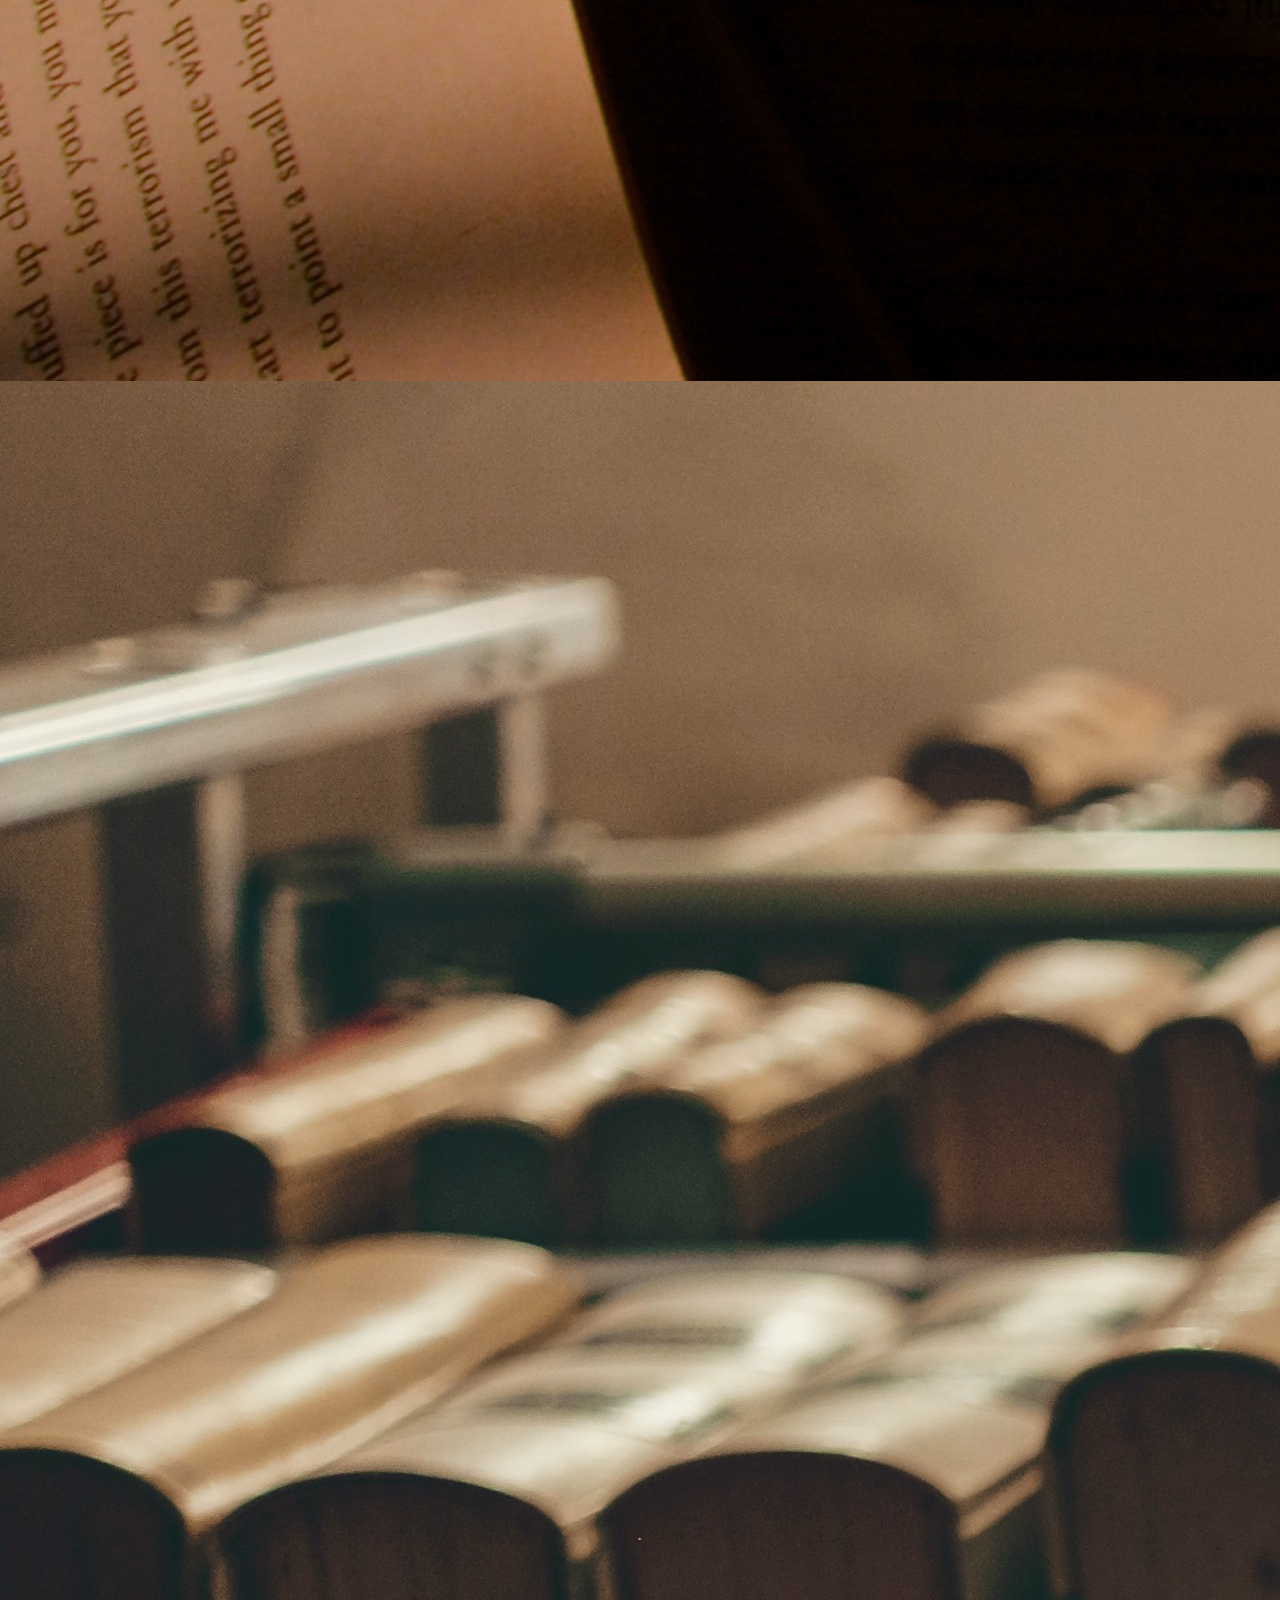
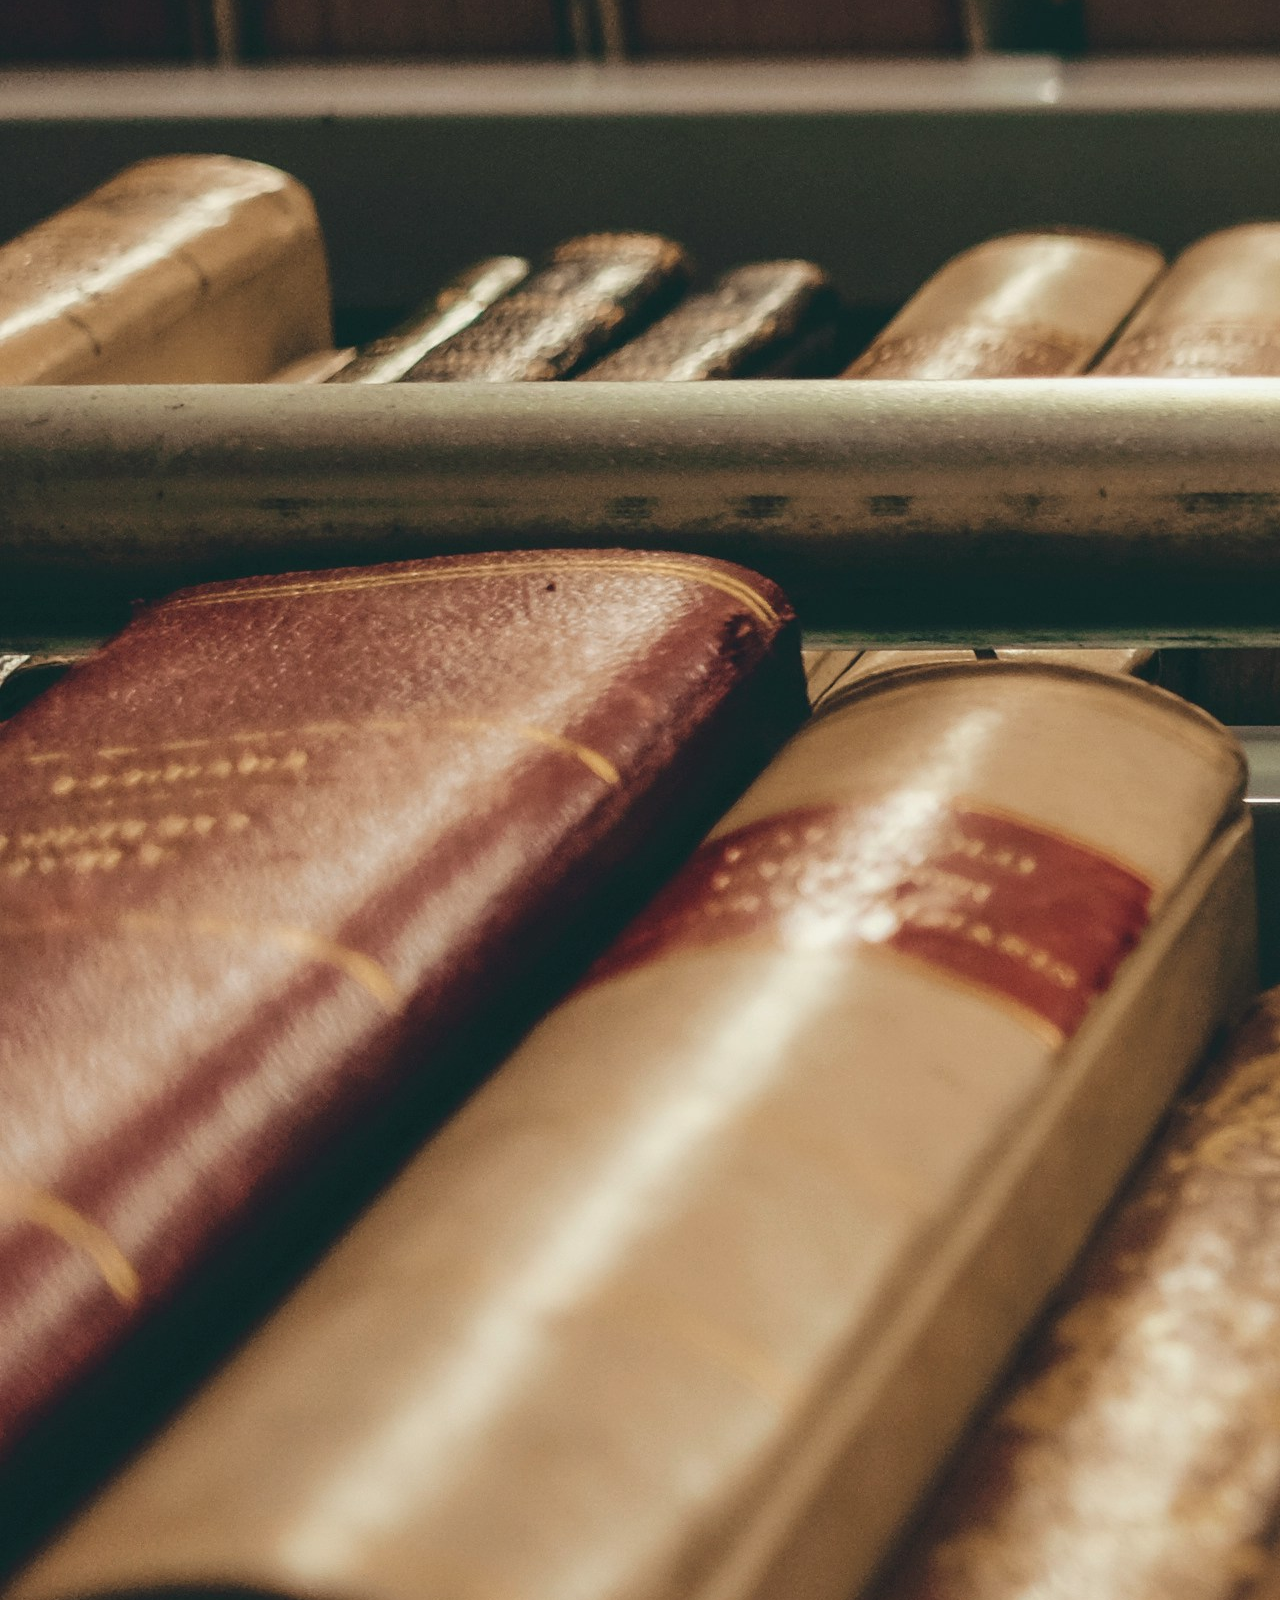
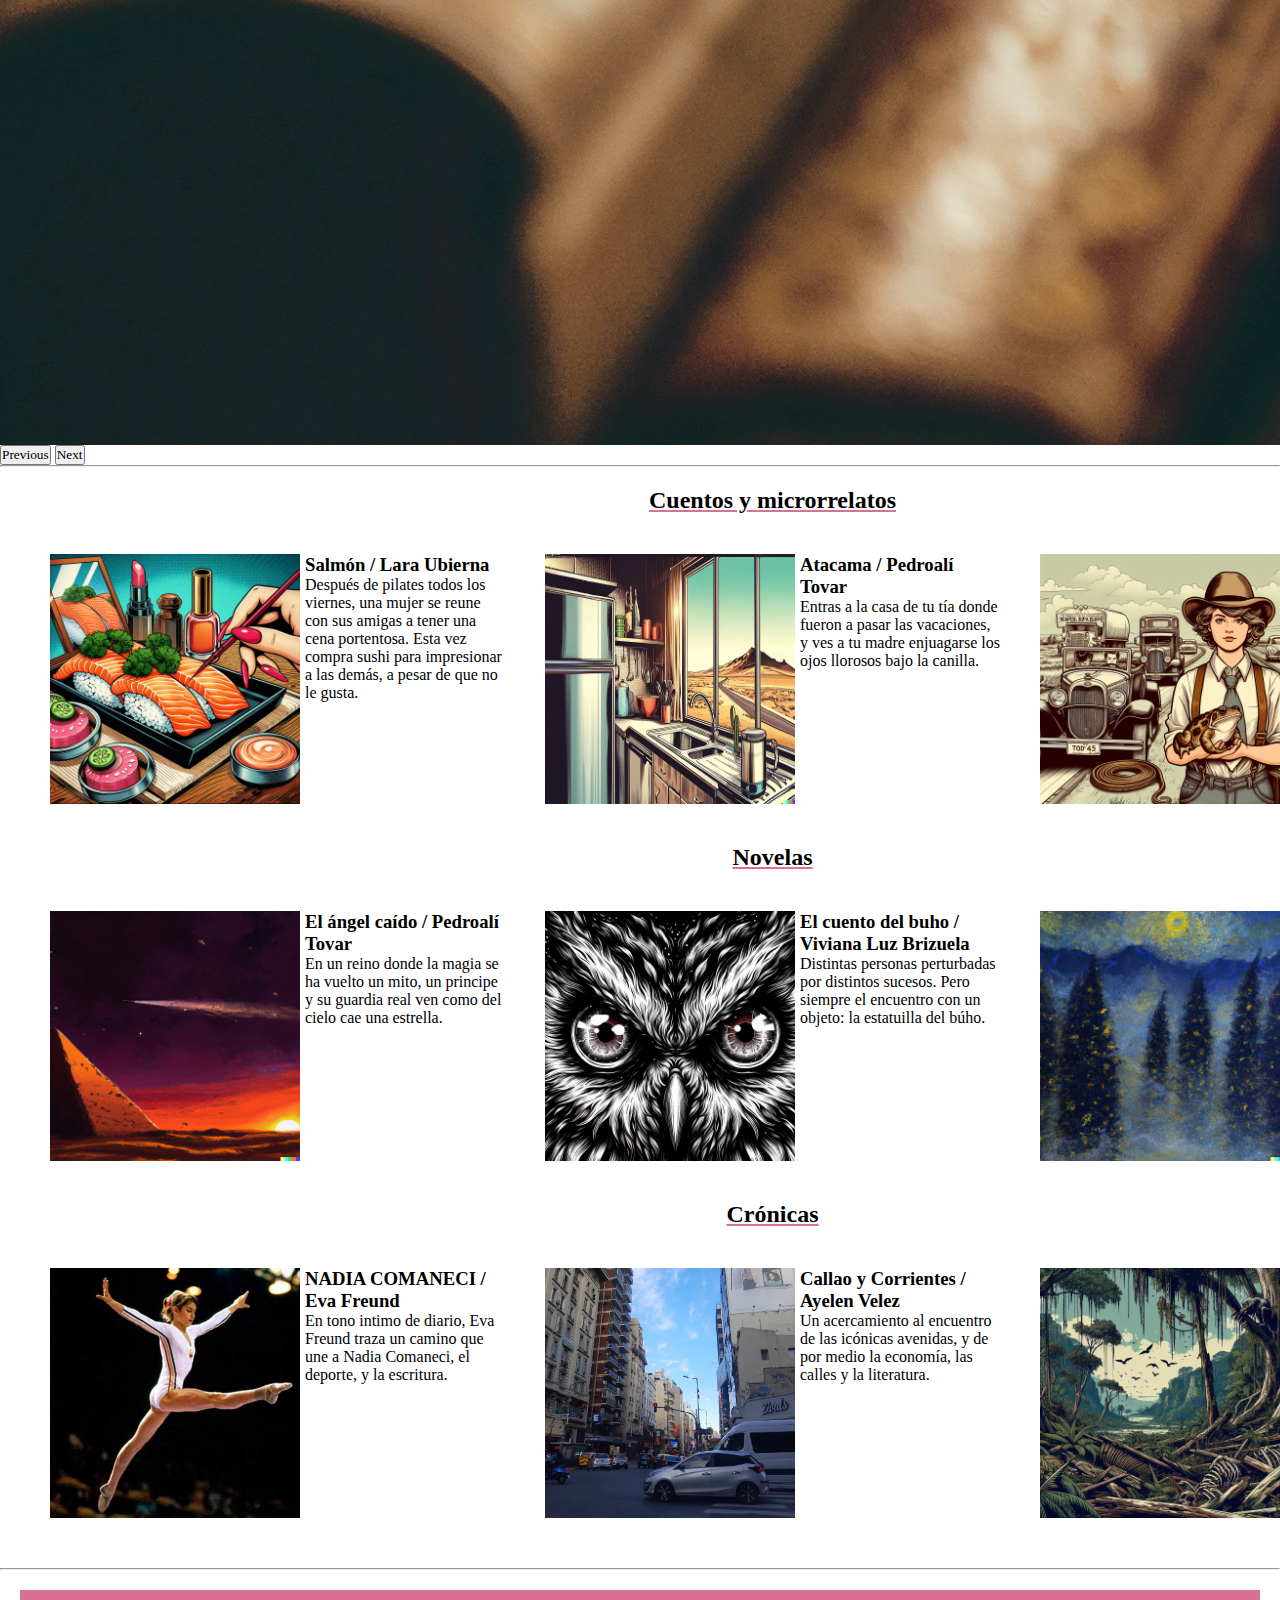
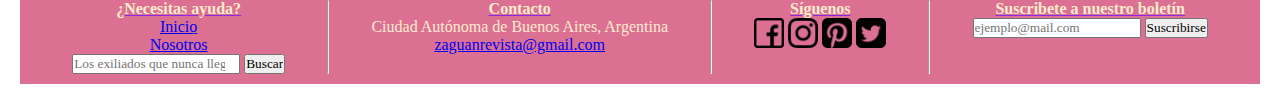
==== commit 528f9dde: "sustituimos informacion de ejemplo por informacion real en algunas paginas" ====
--- a/pages/narrativa.html
+++ b/pages/narrativa.html
@@ -121,72 +121,72 @@
       <h2>Cuentos y microrrelatos</h2>
       <section class="grid_genero"> 
         <a href="#"><article class="flex_article">
-          <img src="../img/ejemplo.jpg" alt="1a">
-          <div class="flex_contenido">
-            <h3>Título de Obra / Autor 1a </h3>
-            <p>Lorem ipsum dolor sit amet consectetur adipisicing elit. Eius mollitia odit facere dolore saepe maxime nobis labore, quis vero optio in sequi! Accusamus maiores facilis praesentium eaque quaerat.</p>
-          </div>
-        </article></a>
-        <a href=""><article class="flex_article">
-          <img src="../img/ejemplo.jpg" alt="2a">
-          <div class="flex_contenido">
-            <h3>Título de Obra / Autor 2a </h3>
-            <p>Lorem ipsum dolor sit amet consectetur adipisicing elit. Eius mollitia odit facere dolore saepe maxime nobis labore, quis vero optio in sequi! Accusamus maiores facilis praesentium eaque quaerat.</p>
-          </div>
-        </article></a>
-        <a href=""><article class="flex_article">
-          <img src="../img/ejemplo.jpg" alt="3a">
-          <div class="flex_contenido">
-            <h3>Título de Obra / Autor 3a </h3>
-            <p>Lorem ipsum dolor sit amet consectetur adipisicing elit. Eius mollitia odit facere dolore saepe maxime nobis labore, quis vero optio in sequi! Accusamus maiores facilis praesentium eaque quaerat.</p>
+          <img src="../img/texto_salmon.jpg" alt="sushi vanidoso">
+          <div class="flex_contenido">
+            <h3>Salmón / Lara Ubierna </h3>
+            <p>Después de pilates todos los viernes, una mujer se reune con sus amigas a tener una cena portentosa. Esta vez compra sushi para impresionar a las demás, a pesar de que no le gusta.</p>
+          </div>
+        </article></a>
+        <a href=""><article class="flex_article">
+          <img src="../img/texto_atacama.png" alt="desierto de atacama">
+          <div class="flex_contenido">
+            <h3>Atacama / Pedroalí Tovar </h3>
+            <p>Entras a la casa de tu tía donde fueron a pasar las vacaciones, y ves a tu madre enjuagarse los ojos llorosos bajo la canilla.</p>
+          </div>
+        </article></a>
+        <a href=""><article class="flex_article">
+          <img src="../img/texto_sapos.jpg" alt="Chica travestida">
+          <div class="flex_contenido">
+            <h3> Carolina y los sapos / Julieta Arena </h3>
+            <p>Milagros observa a la empleada doméstica limpiar el living de su casa, pero tambien la ve vestirse con ropa de su padre para salir a tirar sapos debajo de los autos.</p>
           </div>
         </article></a>
       </section>            
       <h2>Novelas</h2>
       <section class="grid_genero">
         <a href="#"><article class="flex_article">
-          <img src="../img/ejemplo.jpg" alt="1a">
-          <div class="flex_contenido">
-            <h3>Título de Obra / Autor 1b </h3>
-            <p>Lorem ipsum dolor sit amet consectetur adipisicing elit. Eius mollitia odit facere dolore saepe maxime nobis labore, quis vero optio in sequi! Accusamus maiores facilis praesentium eaque quaerat.</p>
-          </div>
-        </article></a>
-        <a href=""><article class="flex_article">
-          <img src="../img/ejemplo.jpg" alt="2b">
-          <div class="flex_contenido">
-            <h3>Título de Obra / Autor 2b </h3>
-            <p>Lorem ipsum dolor sit amet consectetur adipisicing elit. Eius mollitia odit facere dolore saepe maxime nobis labore, quis vero optio in sequi! Accusamus maiores facilis praesentium eaque quaerat.</p>
-          </div>
-        </article></a>
-        <a href=""><article class="flex_article">
-          <img src="../img/ejemplo.jpg" alt="1b">
-          <div class="flex_contenido">
-            <h3>Título de Obra / Autor 3b </h3>
-            <p>Lorem ipsum dolor sit amet consectetur adipisicing elit. Eius mollitia odit facere dolore saepe maxime nobis labore, quis vero optio in sequi! Accusamus maiores facilis praesentium eaque quaerat.</p>
+          <img src="../img/texto_leyendas.png" alt="Piramides de Xammer">
+          <div class="flex_contenido">
+            <h3> El ángel caído /  Pedroalí Tovar </h3>
+            <p>En un reino donde la magia se ha vuelto un mito, un principe y su guardia real ven como del cielo cae una estrella.</p>
+          </div>
+        </article></a>
+        <a href=""><article class="flex_article">
+          <img src="../img/texto_buho.jpg" alt="los ojos del emperador">
+          <div class="flex_contenido">
+            <h3> El cuento del buho / Viviana Luz Brizuela</h3>
+            <p>Distintas personas perturbadas por distintos sucesos. Pero siempre el encuentro con un objeto: la estatuilla del búho. </p>
+          </div>
+        </article></a>
+        <a href=""><article class="flex_article">
+          <img src="../img/texto_nocturno.png" alt="Bosque primordial">
+          <div class="flex_contenido">
+            <h3> Claro de Luna / Pedroalí Tovar </h3>
+            <p>Entre dos tiempos lejanos, Laraith y Parsival atraviesan dos vidas muy diferentes que, en sus extremos, se juntan.</p>
           </div>
         </article></a>
       </section>
       <h2>Crónicas</h2>
       <section class="grid_genero">
         <a href=""><article class="flex_article">
-          <img src="../img/ejemplo.jpg" alt="1a">
-          <div class="flex_contenido">
-            <h3>Título de Obra / Autor 1c </h3>
-            <p>Lorem ipsum dolor sit amet consectetur adipisicing elit. Eius mollitia odit facere dolore saepe maxime nobis labore, quis vero optio in sequi! Accusamus maiores facilis praesentium eaque quaerat.</p>
-          </div>
-        </article></a>
-        <a href=""><article class="flex_article">
-          <img src="../img/ejemplo.jpg" alt="1a">
-          <div class="flex_contenido">
-            <h3>Título de Obra / Autor 2c </h3>
-            <p>Lorem ipsum dolor sit amet consectetur adipisicing elit. Eius mollitia odit facere dolore saepe maxime nobis labore, quis vero optio in sequi! Accusamus maiores facilis praesentium eaque quaerat.</p>
+          <img src="../img/texto_comaneci.jpg" alt="Nadie Comaneci">
+          <div class="flex_contenido">
+            <h3>NADIA COMANECI / Eva Freund </h3>
+            <p>En tono intimo de diario, Eva Freund traza un camino que une a Nadia Comaneci, el deporte, y la escritura.</p>
+          </div>
+        </article></a>
+        <a href=""><article class="flex_article">
+          <img src="../img/texto_callao.jpeg" alt="Av. Callao y Corrientes">
+          <div class="flex_contenido">
+            <h3> Callao y Corrientes / Ayelen Velez </h3>
+            <p>Un acercamiento al encuentro de las icónicas avenidas, y de por medio la economía, las calles y la literatura.</p>
           </div>
         </article></a>         
         <a href=""><article class="flex_article">
-          <img src="../img/ejemplo.jpg" alt="1a">
-          <div class="flex_contenido">
-            <h3>Título de Obra / Autor 3c </h3>
-            <p>Lorem ipsum dolor sit amet consectetur adipisicing elit. Eius mollitia odit facere dolore saepe maxime nobis labore, quis vero optio in sequi! Accusamus maiores facilis praesentium eaque quaerat.</p>
+          <img src="../img/texto_darien.jpg" alt="una selva peligrosa">
+          <div class="flex_contenido">
+            <h3>Los exiliados que nunca llegaron / Pedroalí Tovar </h3>
+            <p>¿Qué sucede con todos los exiliados venezolanos que nunca llegaron a su destino?</p>
           </div>
         </article></a>
       </section>
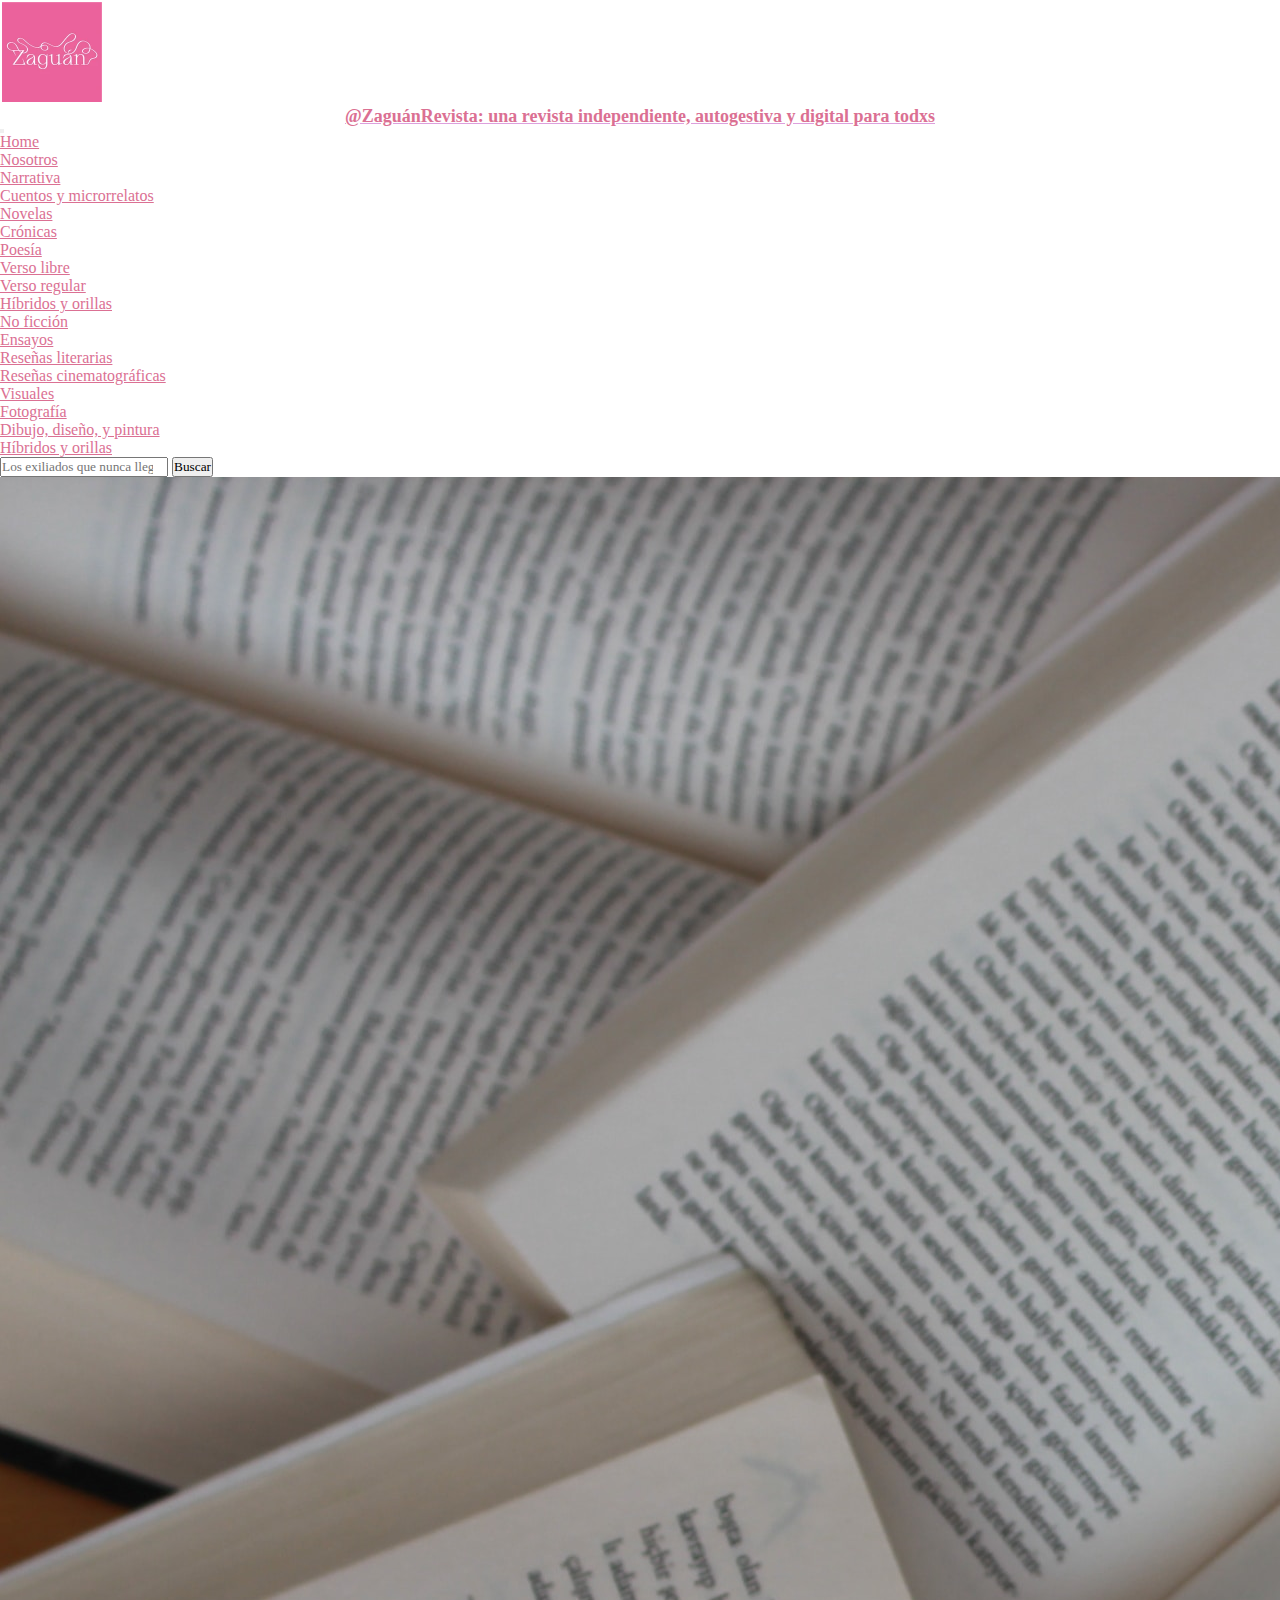
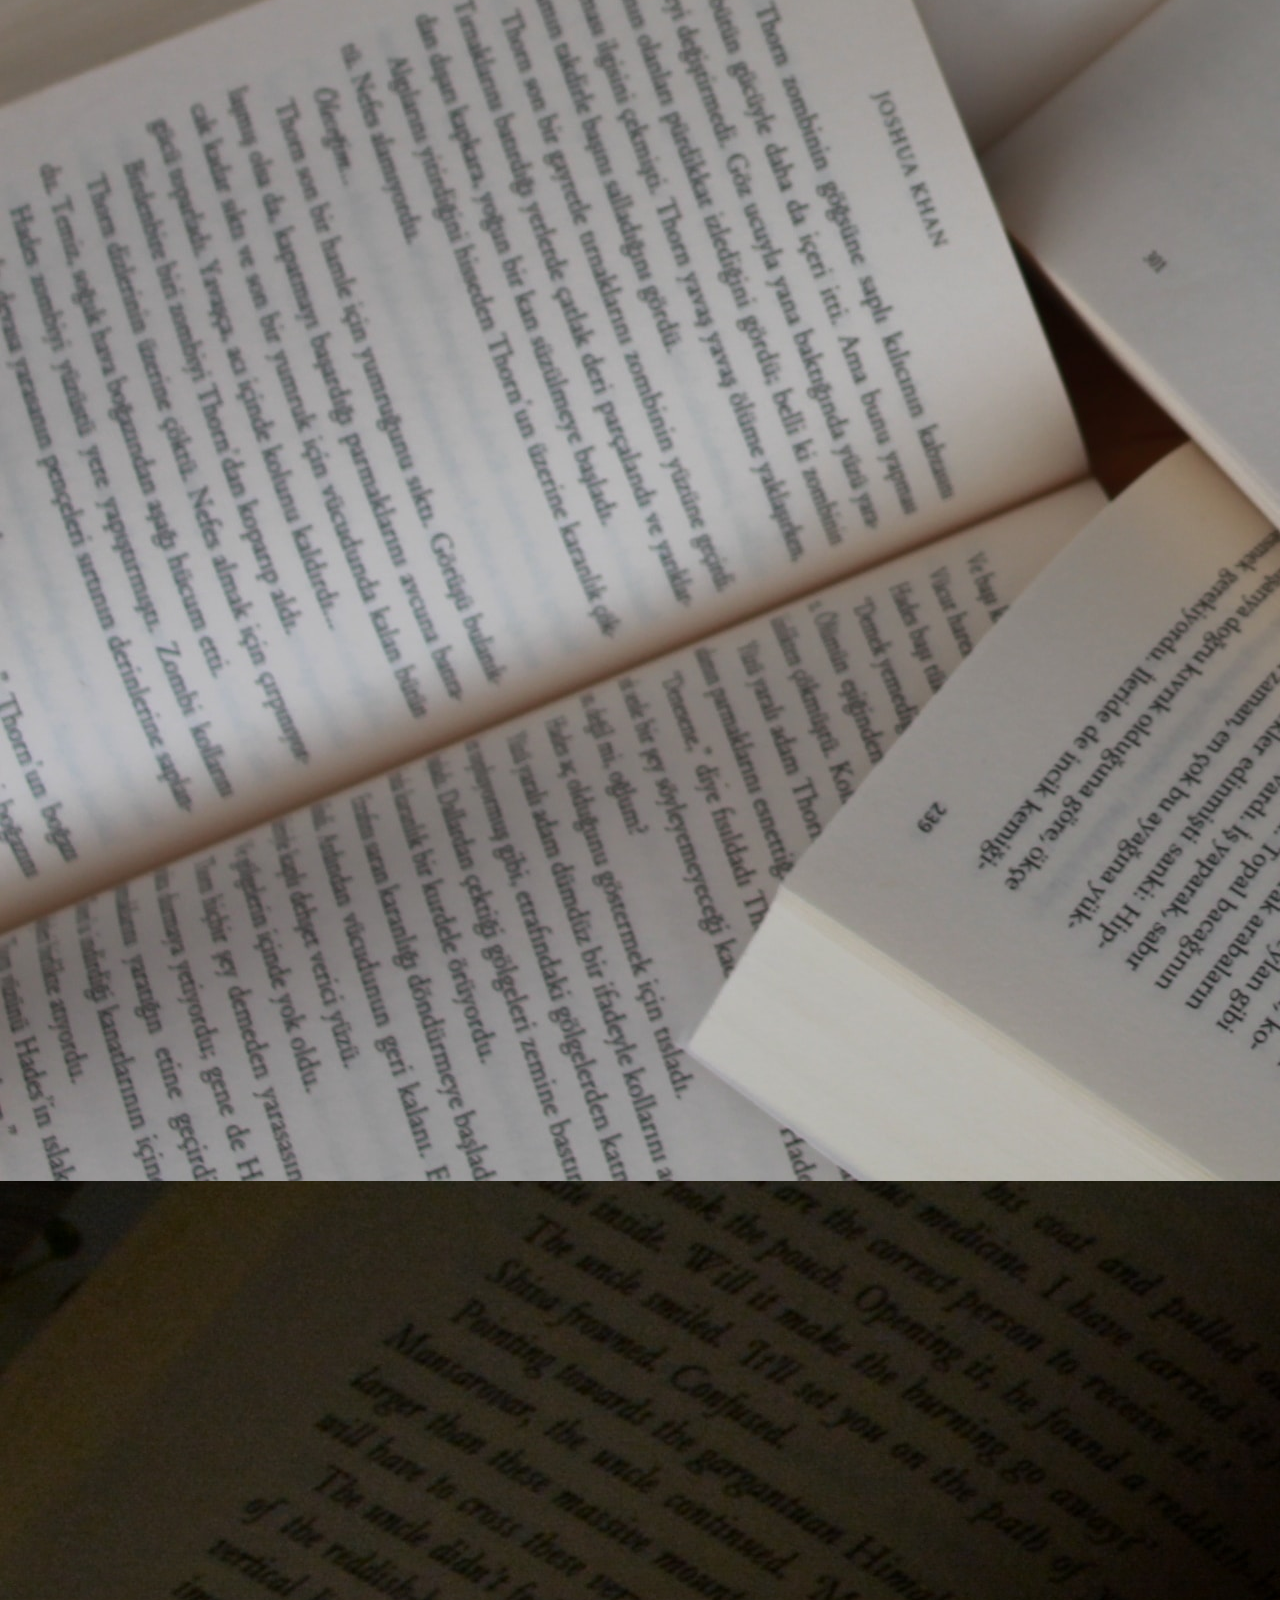
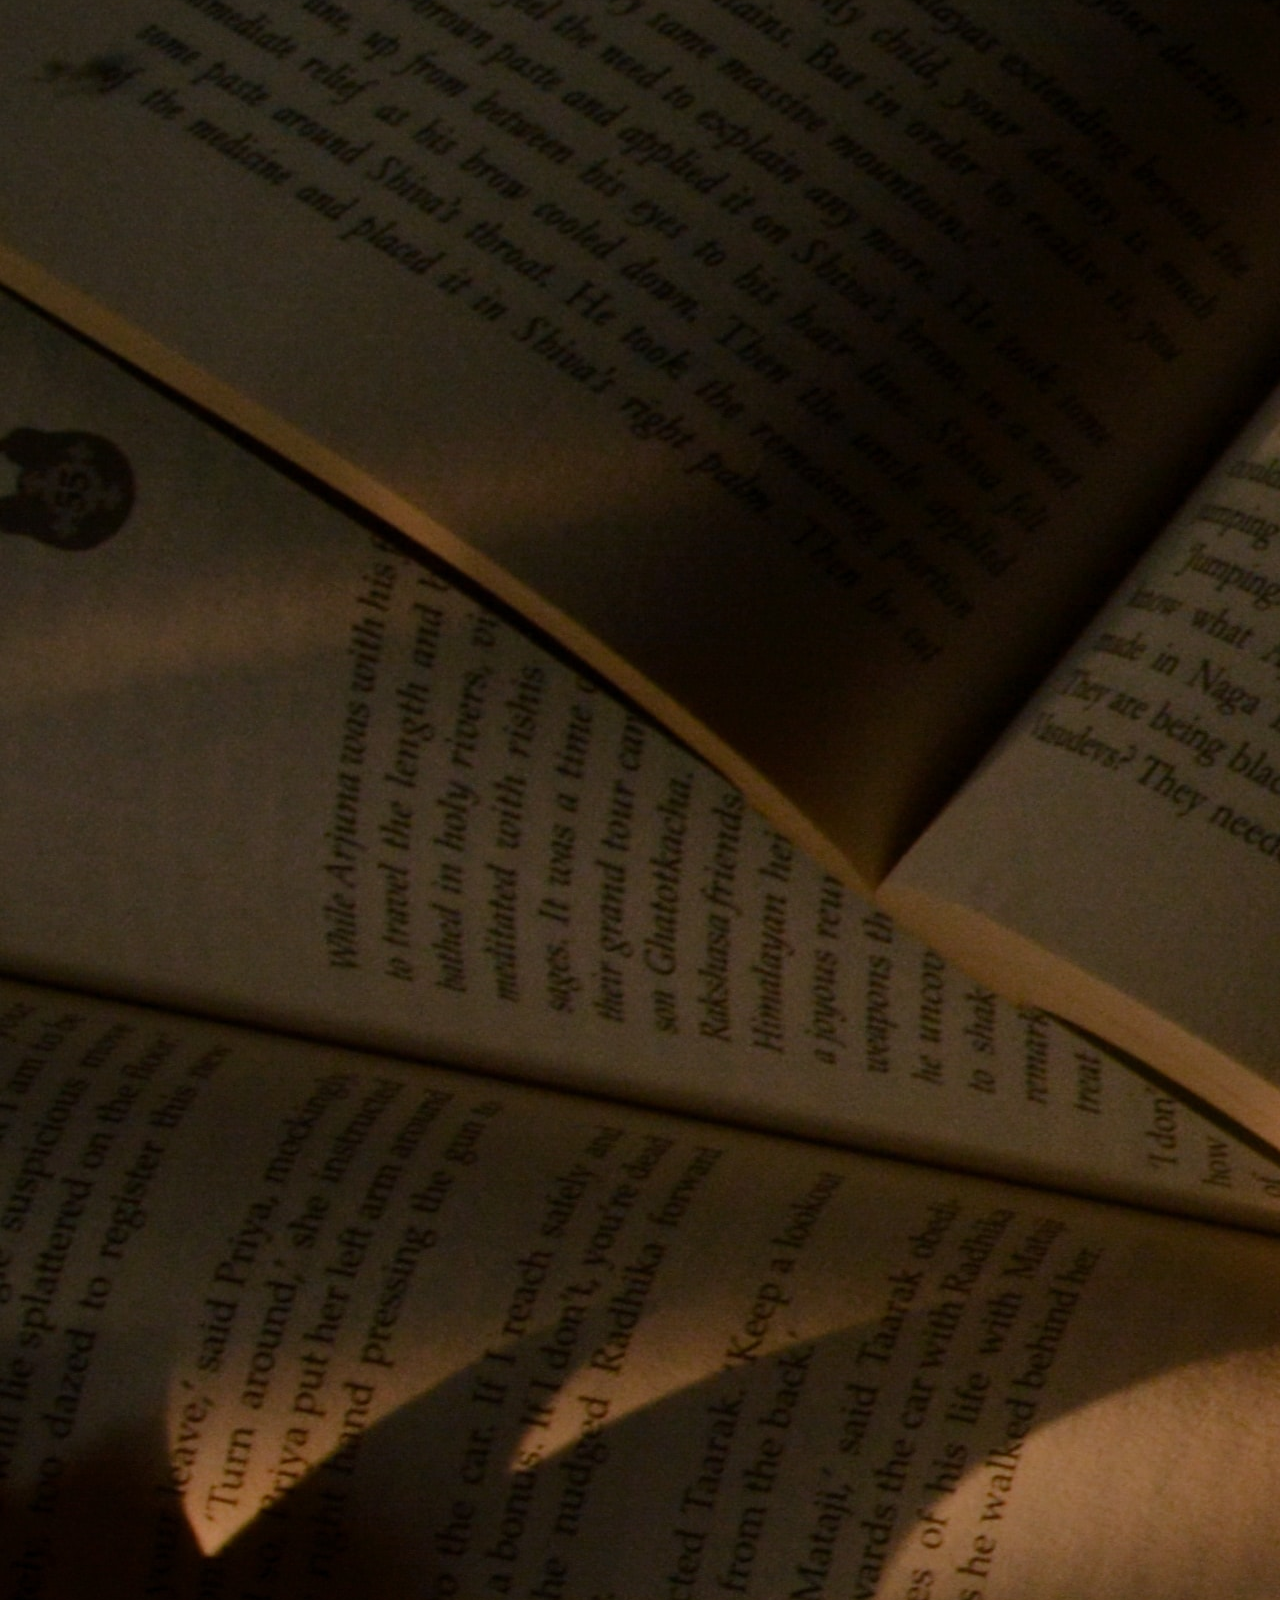
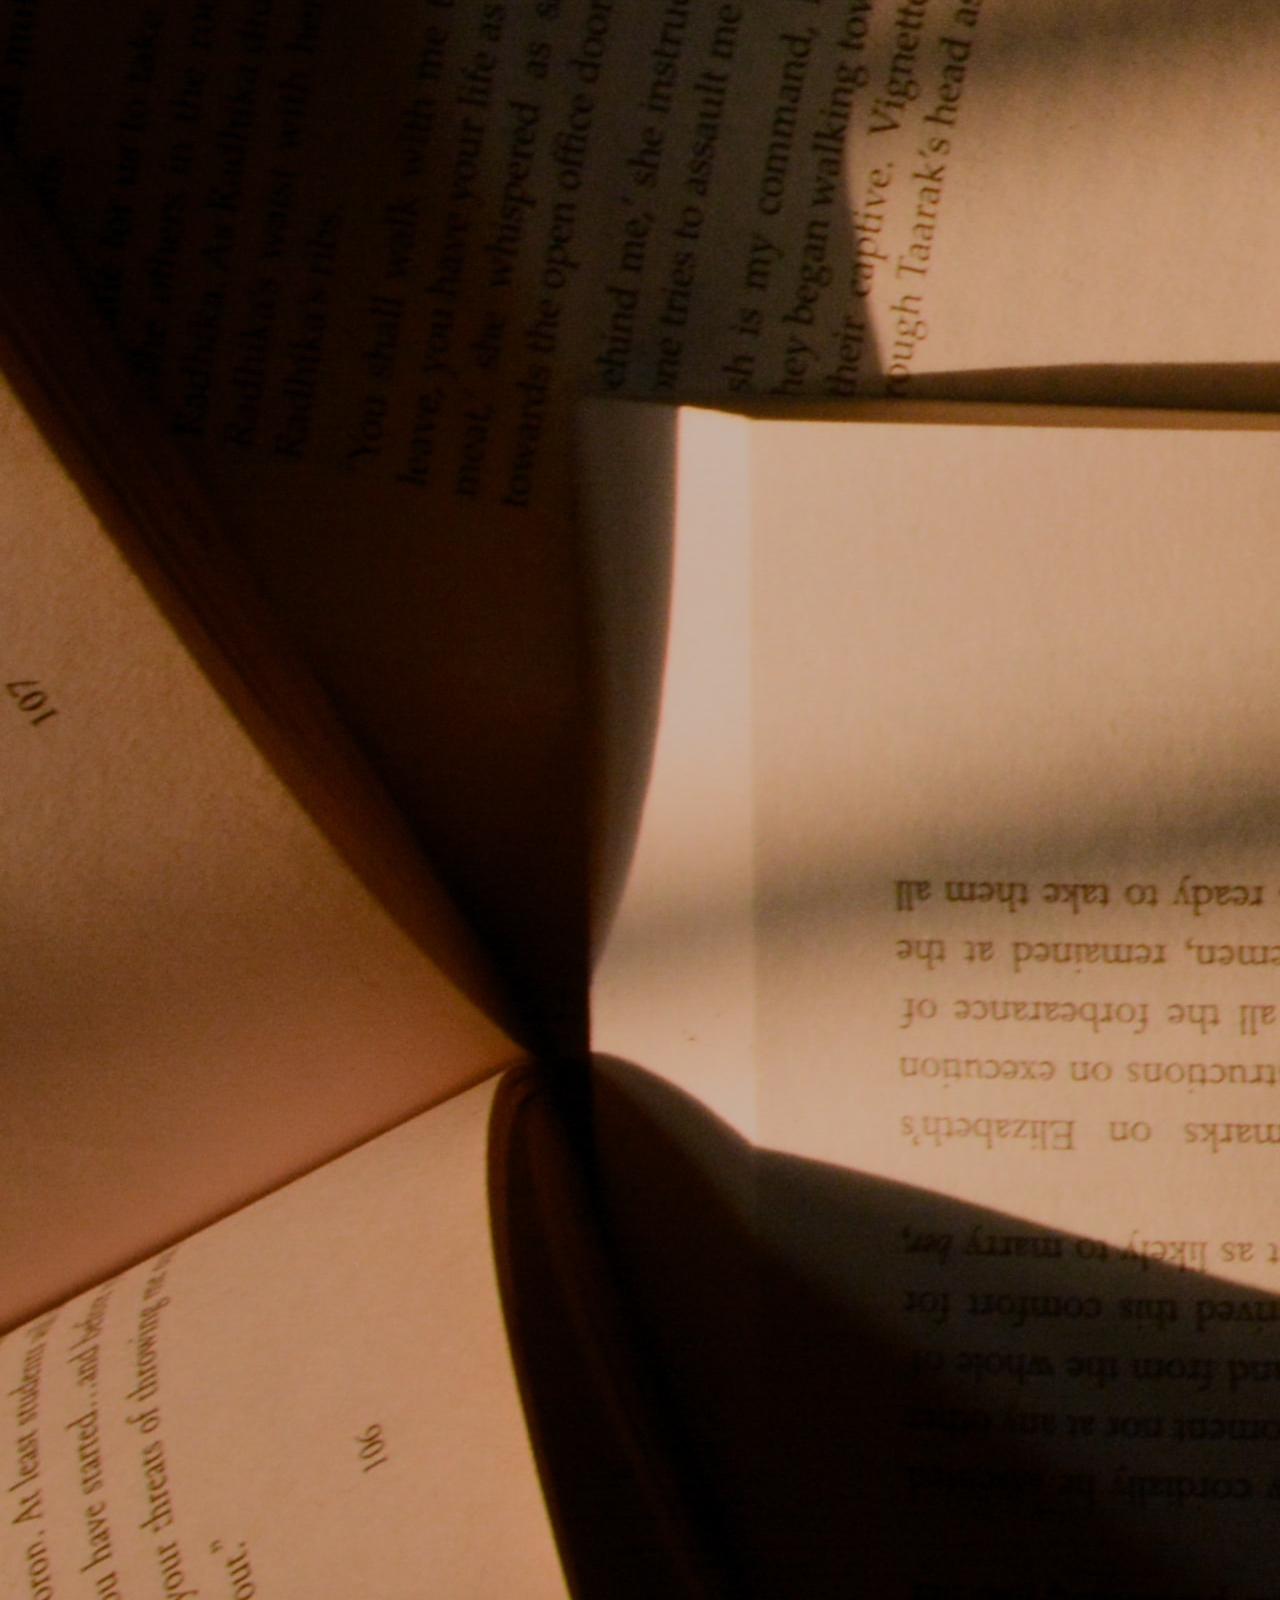
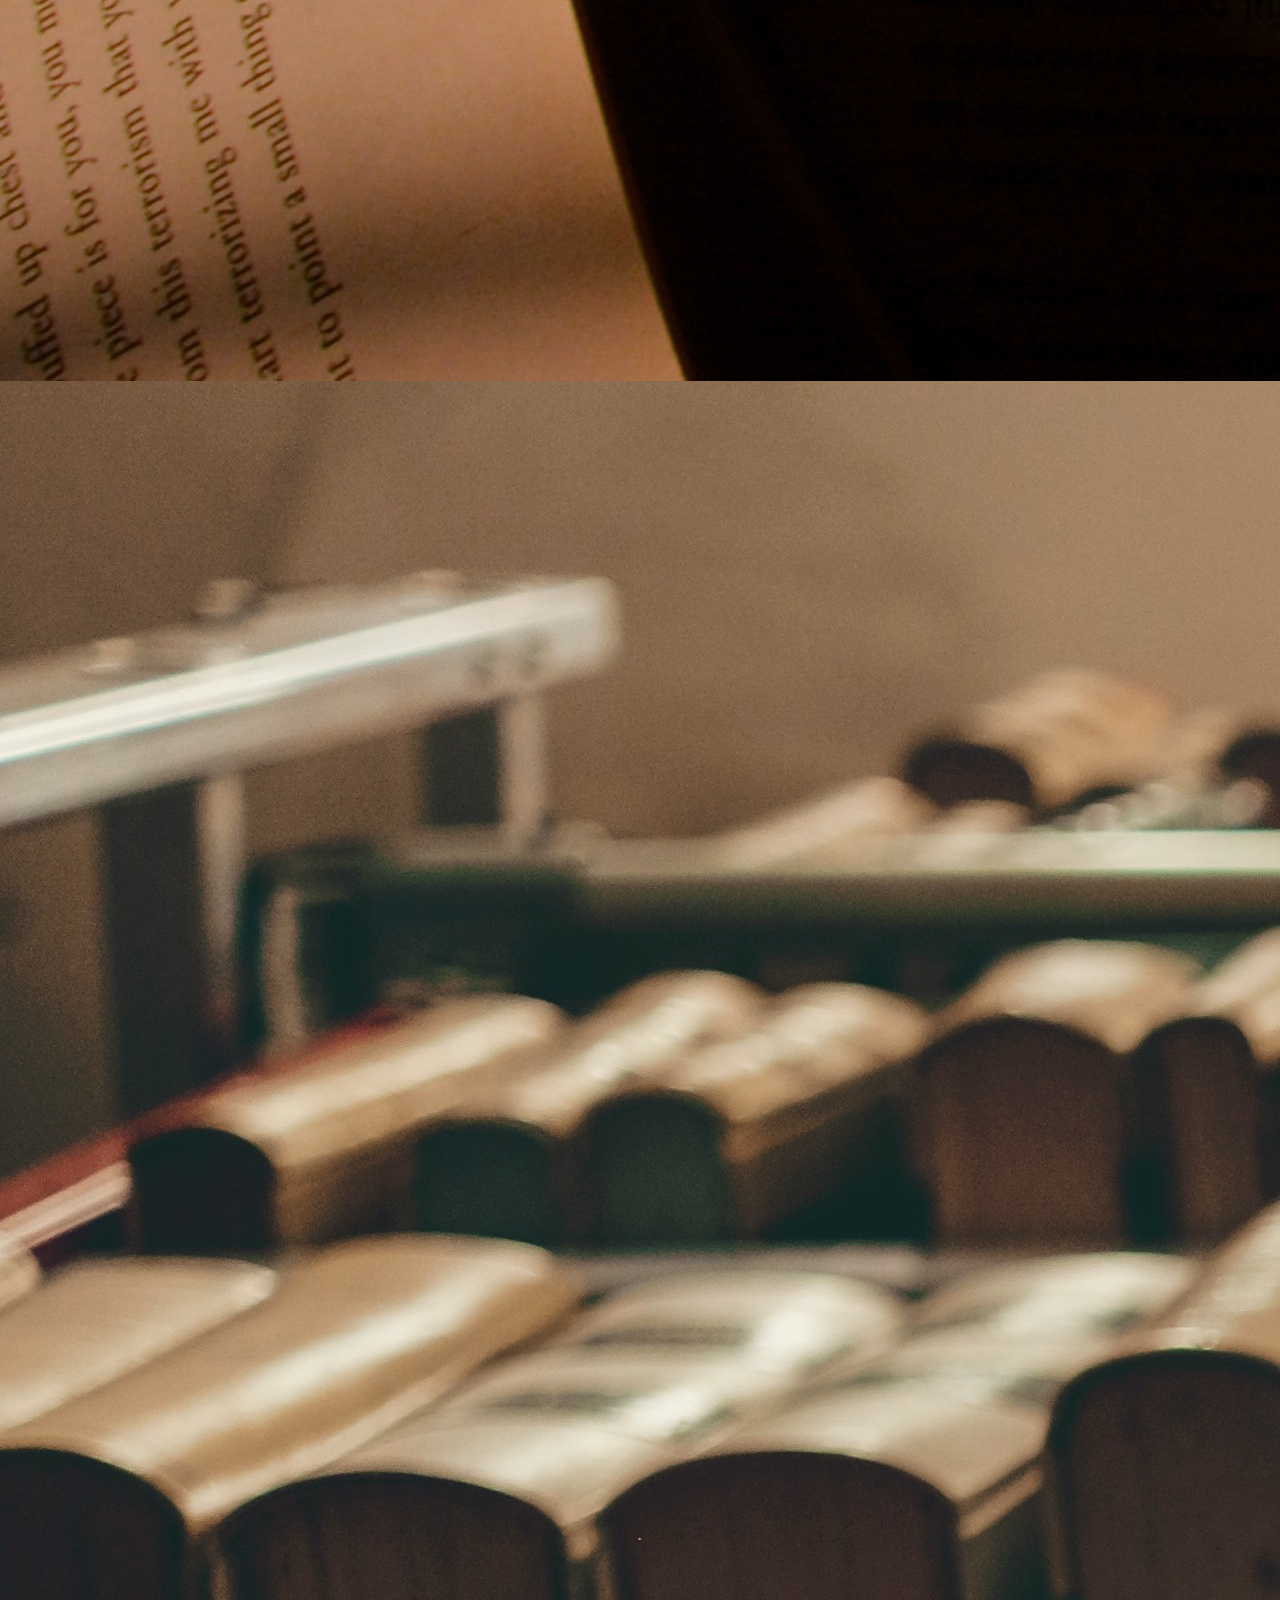
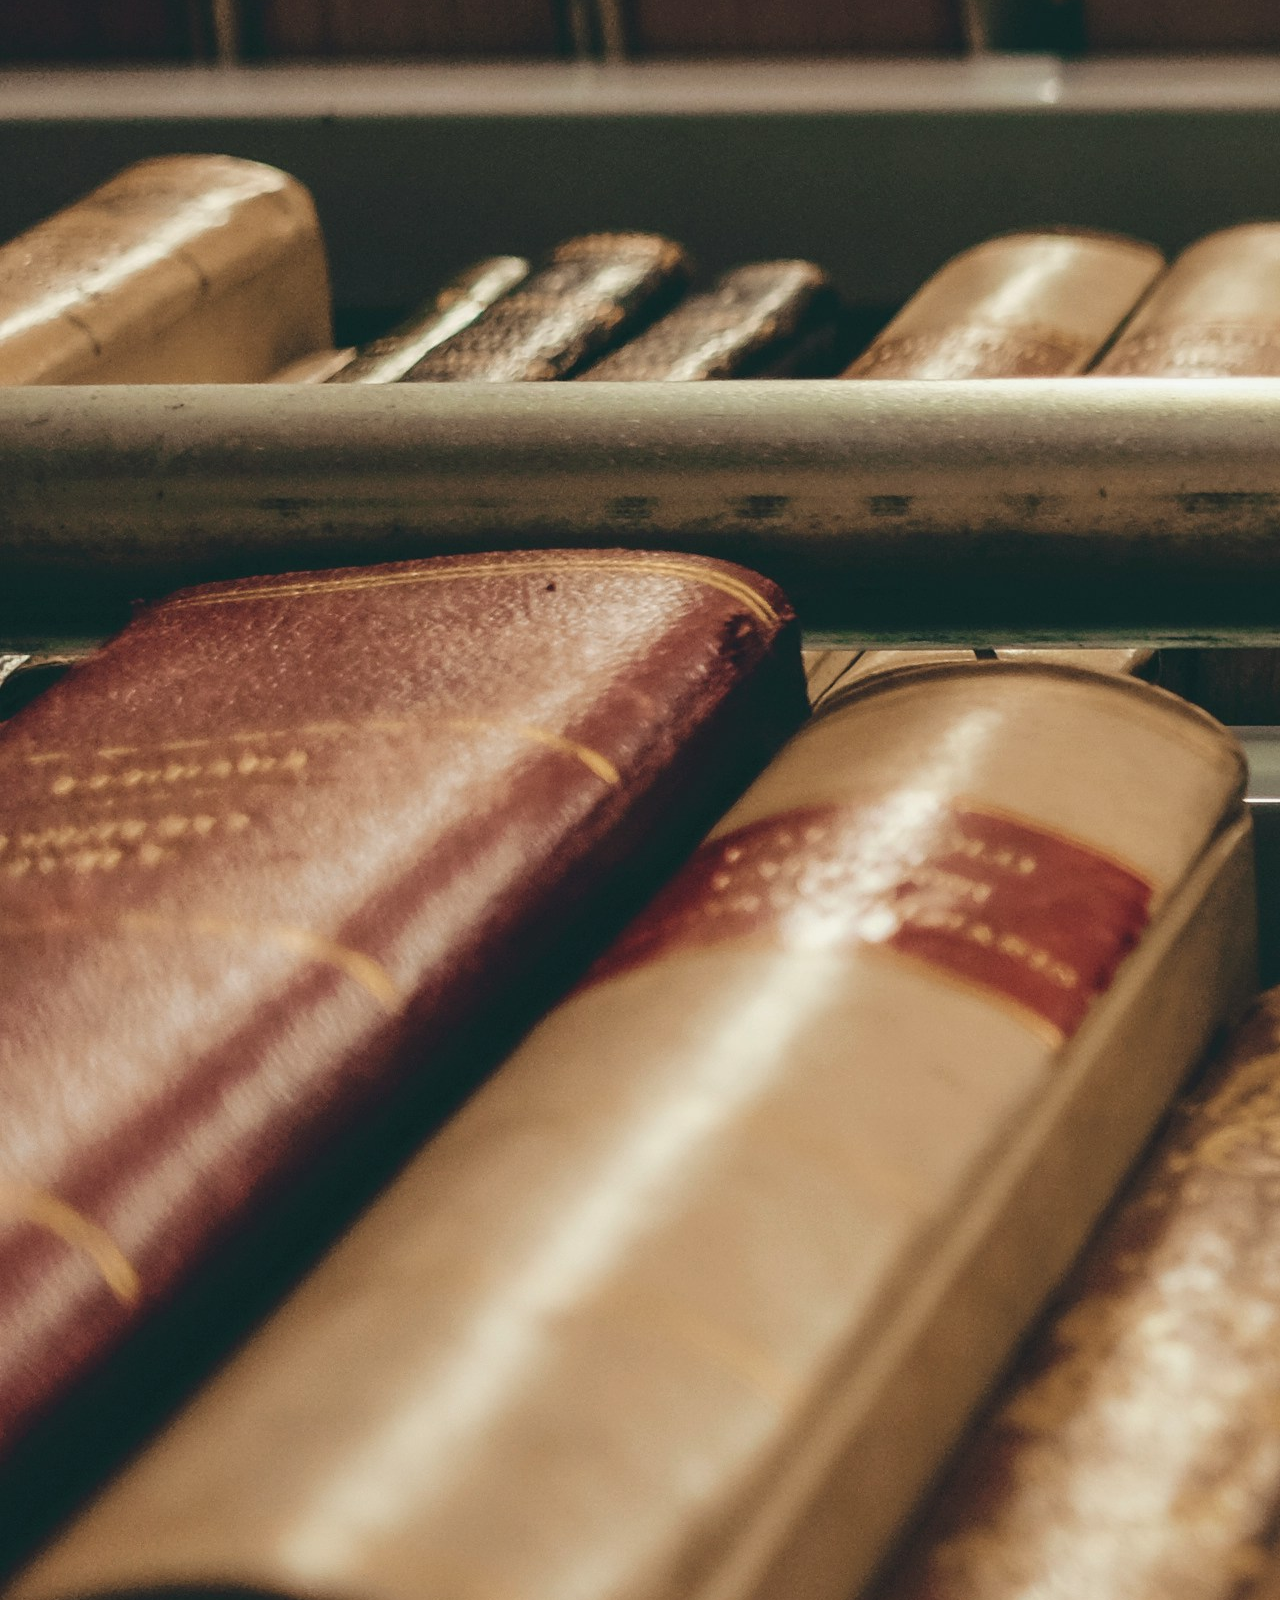
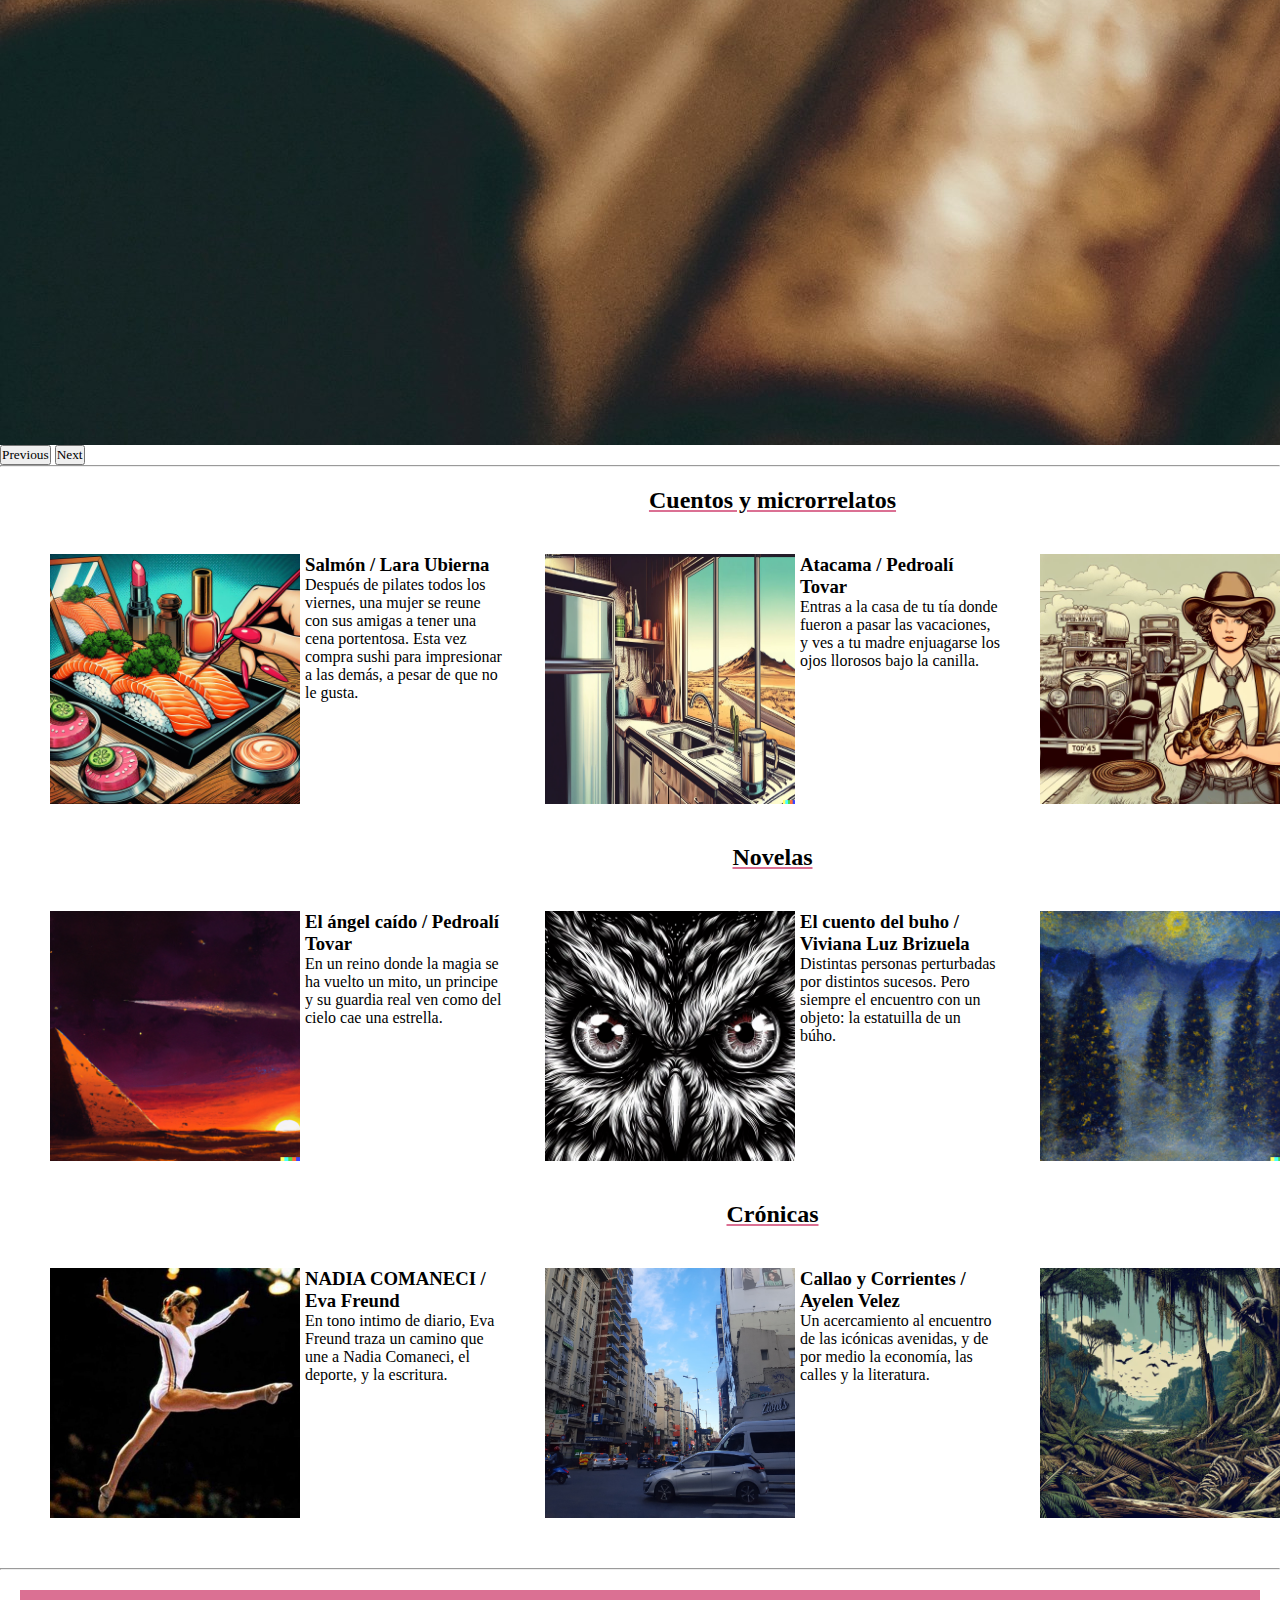
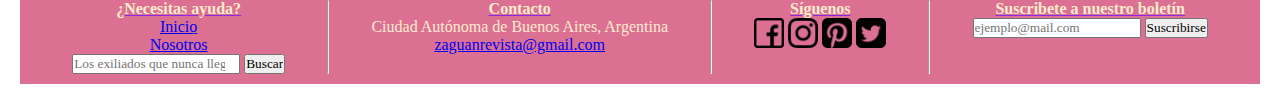
==== commit d957306e: "agregamos mas contenido a la pagina" ====
--- a/pages/narrativa.html
+++ b/pages/narrativa.html
@@ -22,7 +22,7 @@
     <nav class="navbar navbar-expand-lg py3 bg-light text-custom">
       <div class="container-fluid">
         <div id="logo" class="d-flex">
-              <a class="navbar-brand text-custom d-inline-flex justify-content-start p-2 align-items-center" href="./index.html">
+              <a class="navbar-brand text-custom d-inline-flex justify-content-start p-2 align-items-center" href="../index.html">
                   <img src="../img/logo.png" alt="logo">
                   <h1>@ZaguánRevista: una revista independiente, autogestiva y digital para todxs</h1>
               </a>
@@ -155,7 +155,7 @@
           <img src="../img/texto_buho.jpg" alt="los ojos del emperador">
           <div class="flex_contenido">
             <h3> El cuento del buho / Viviana Luz Brizuela</h3>
-            <p>Distintas personas perturbadas por distintos sucesos. Pero siempre el encuentro con un objeto: la estatuilla del búho. </p>
+            <p>Distintas personas perturbadas por distintos sucesos. Pero siempre el encuentro con un objeto: la estatuilla de un búho. </p>
           </div>
         </article></a>
         <a href=""><article class="flex_article">
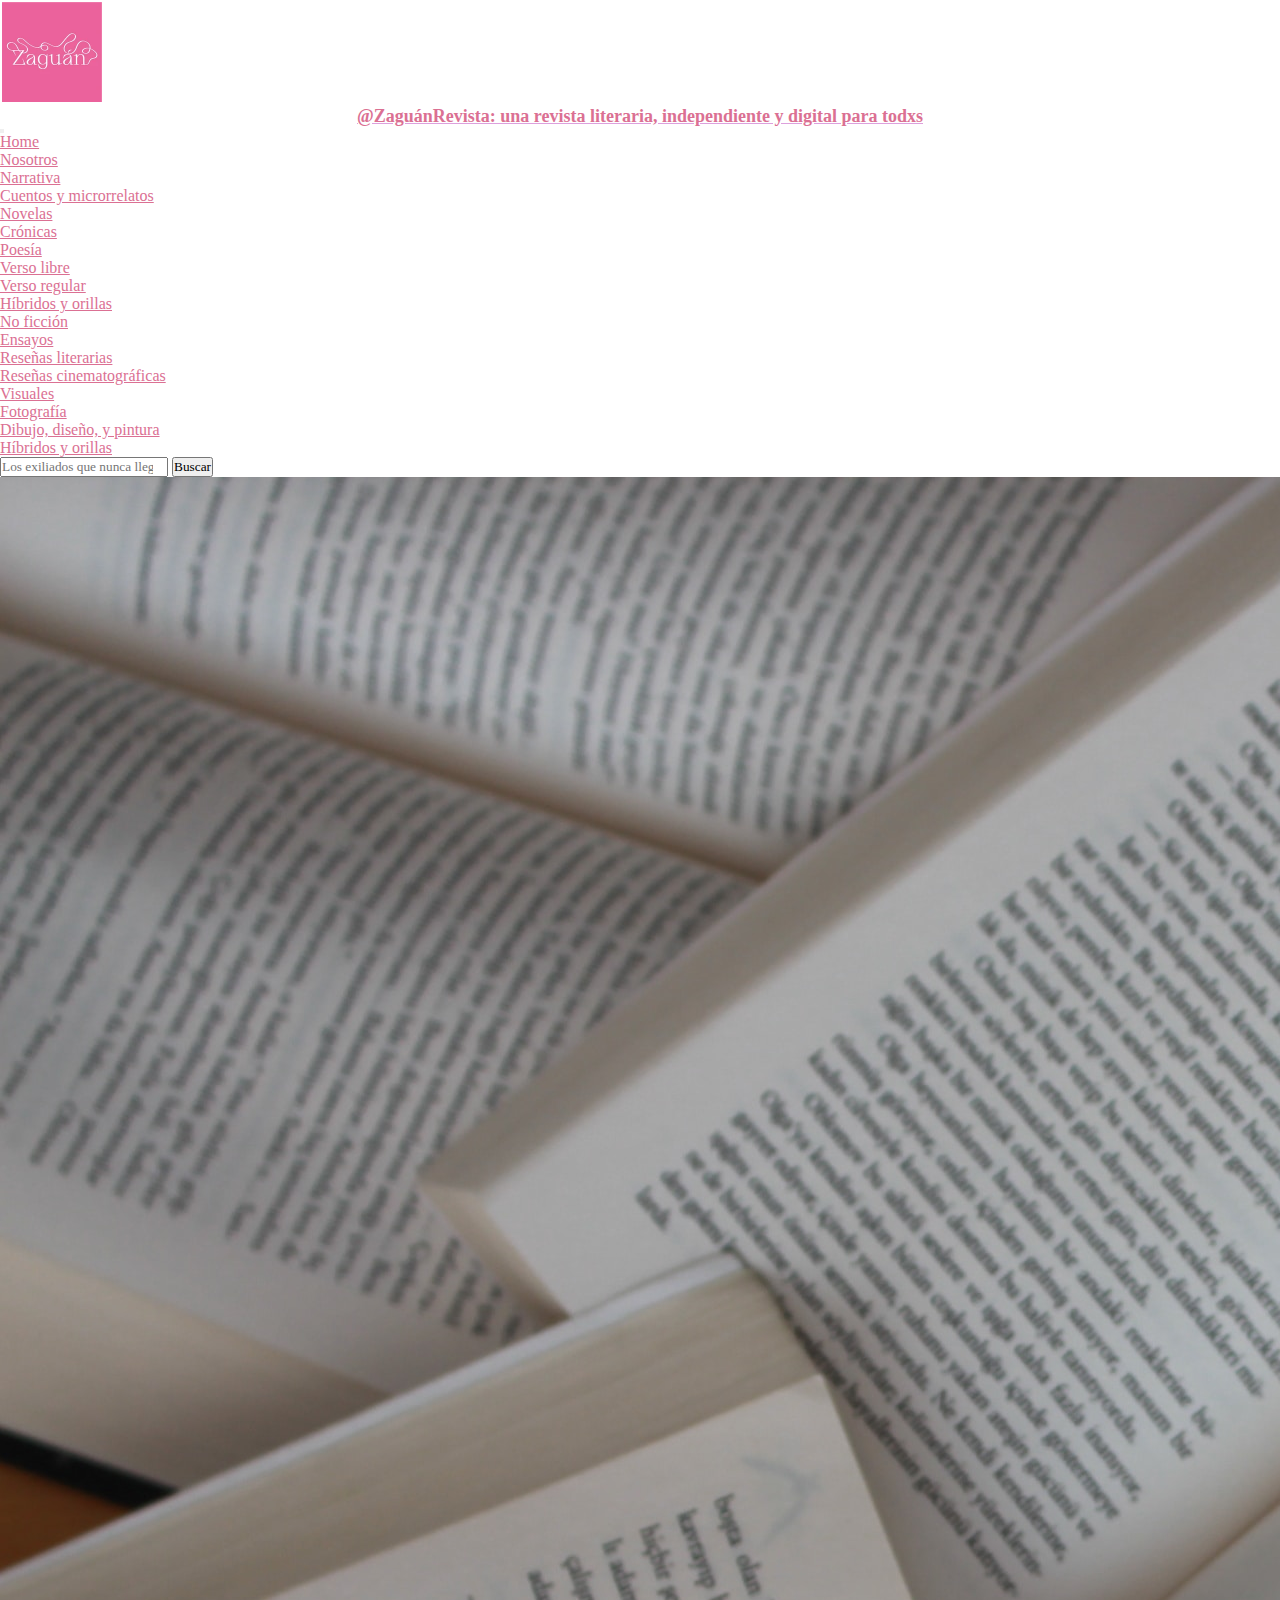
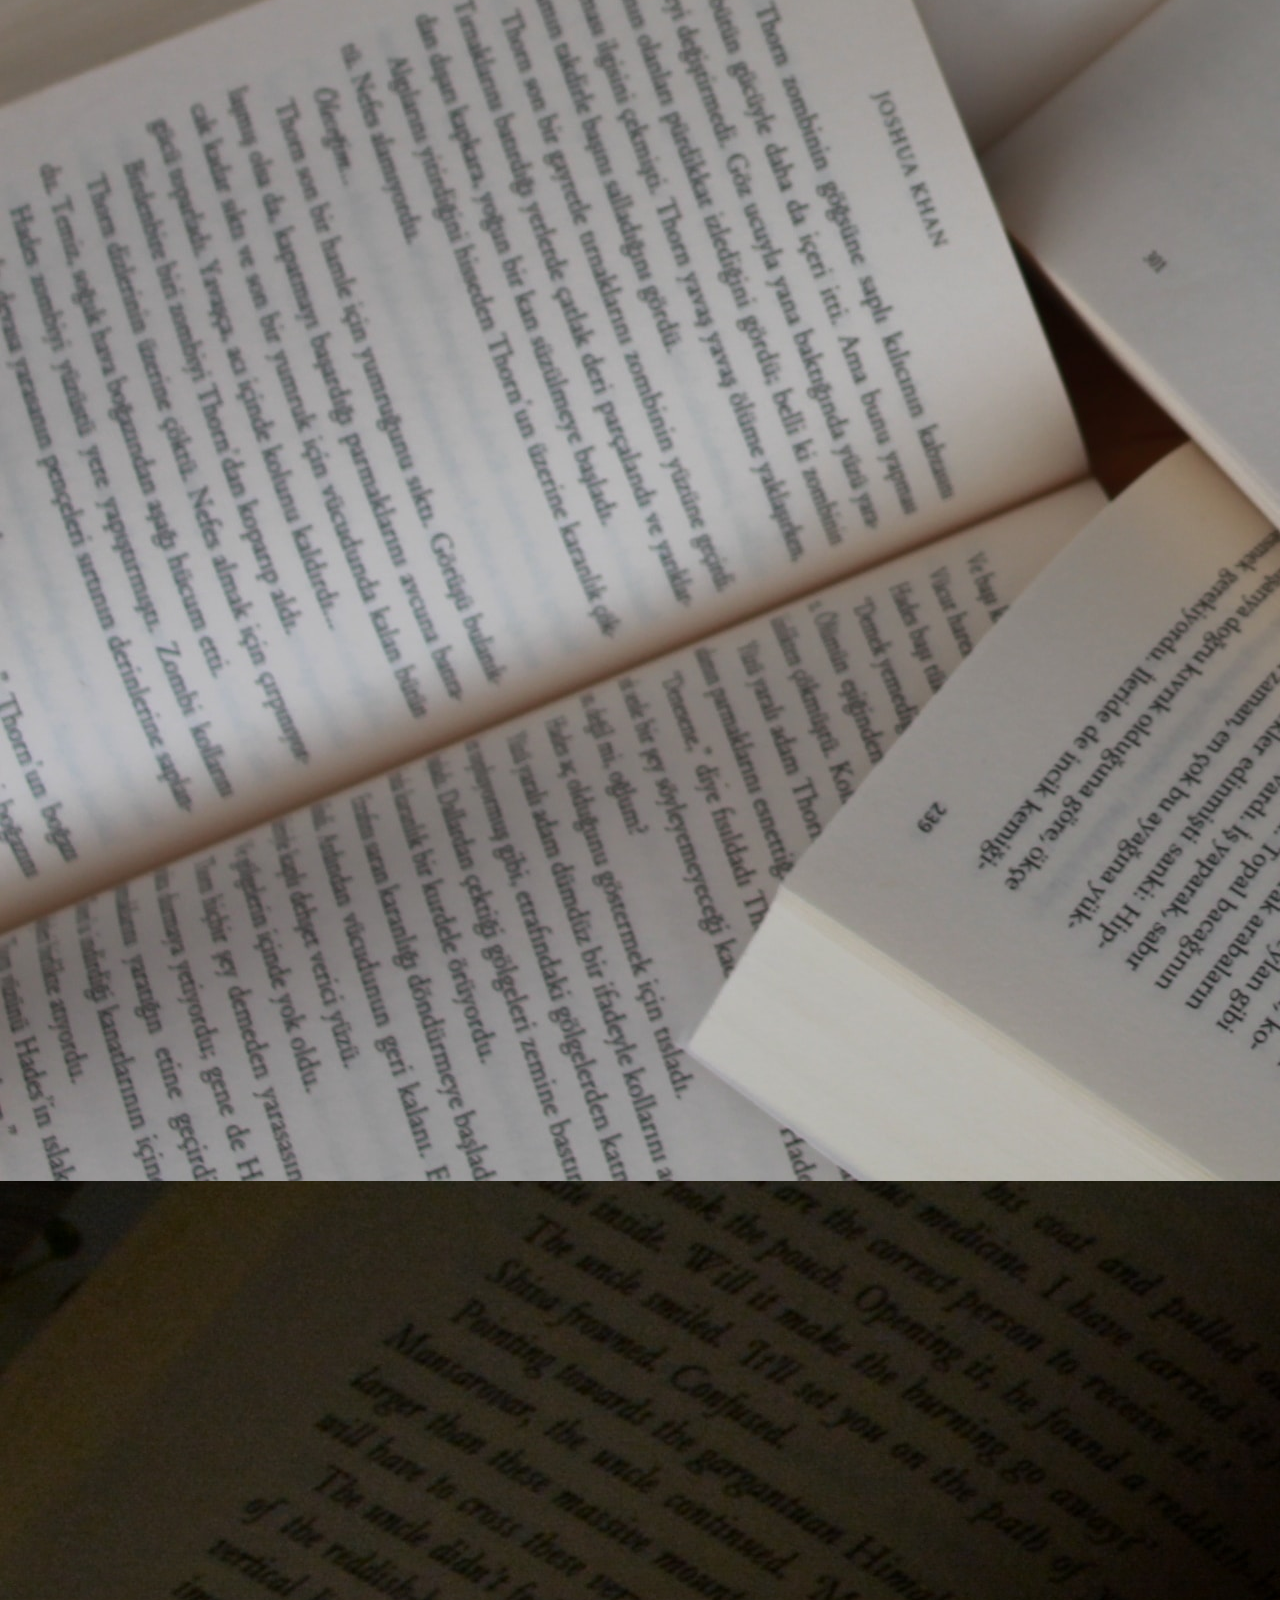
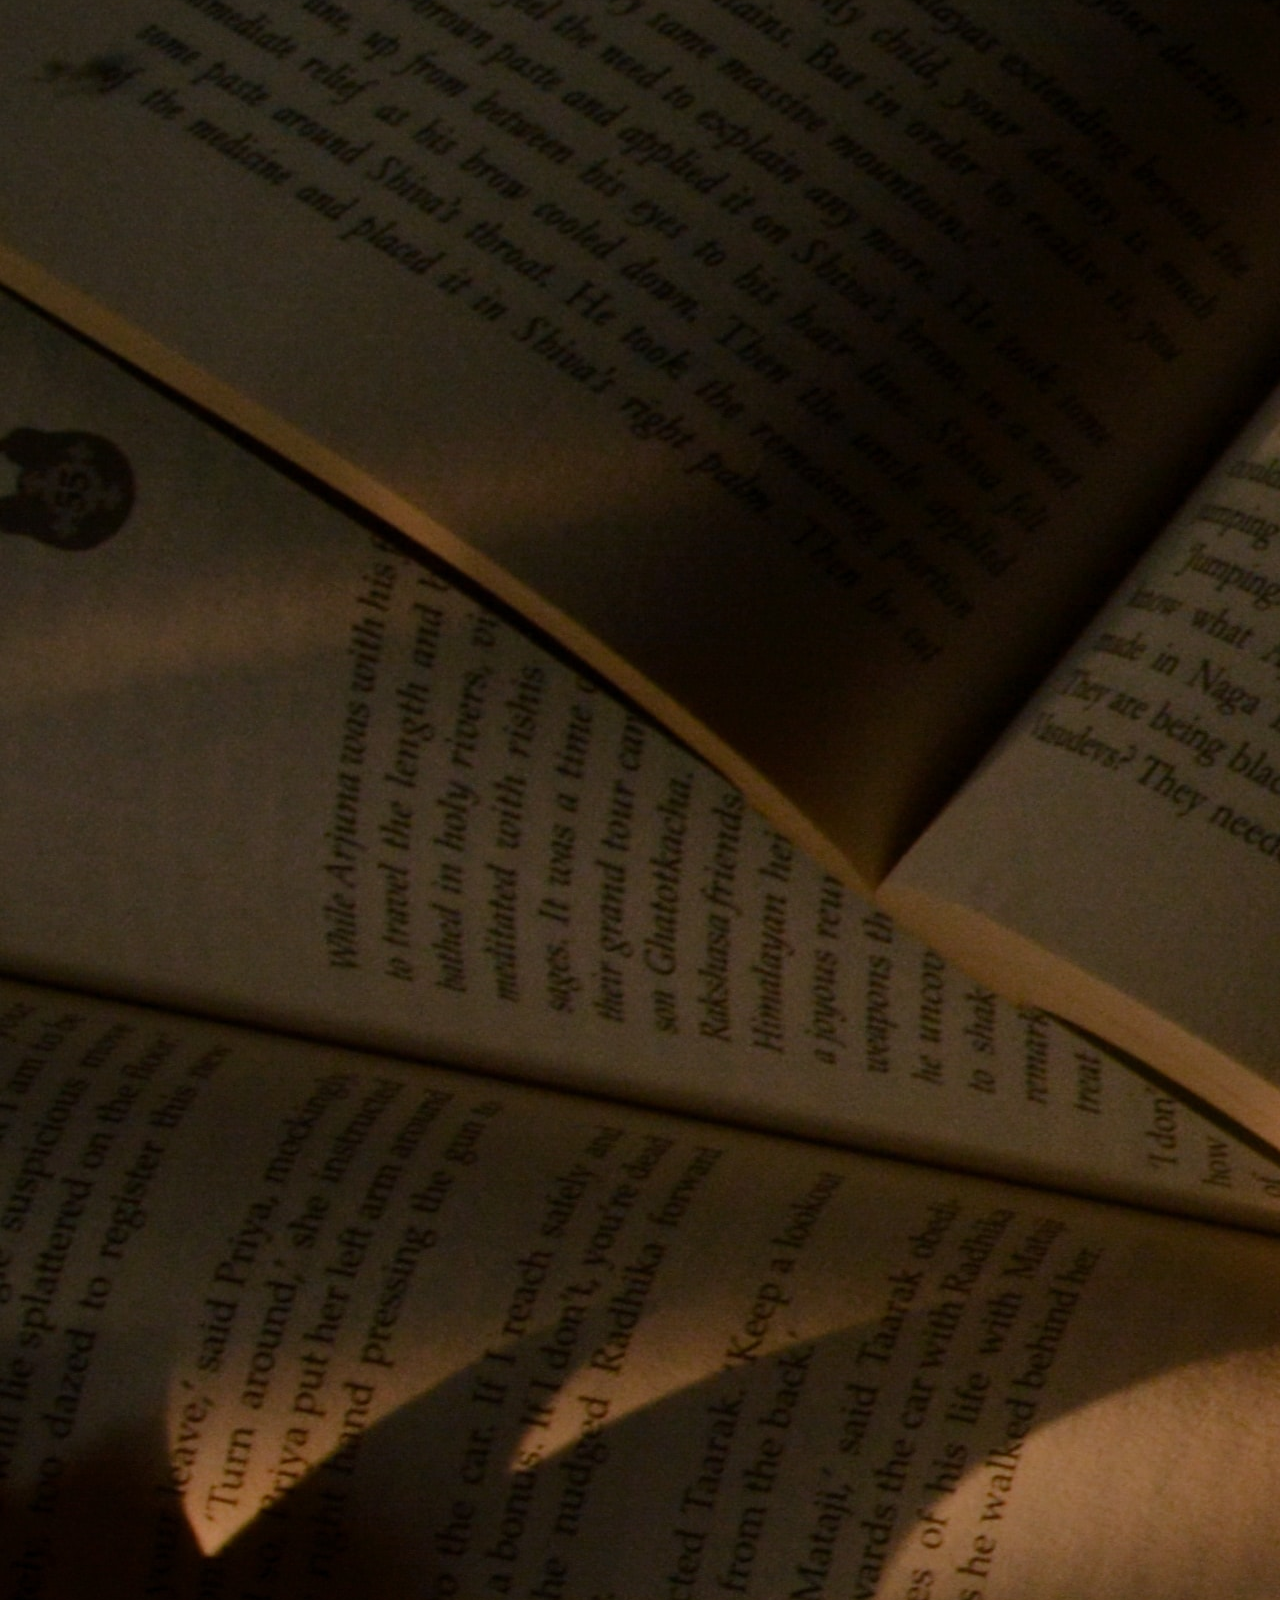
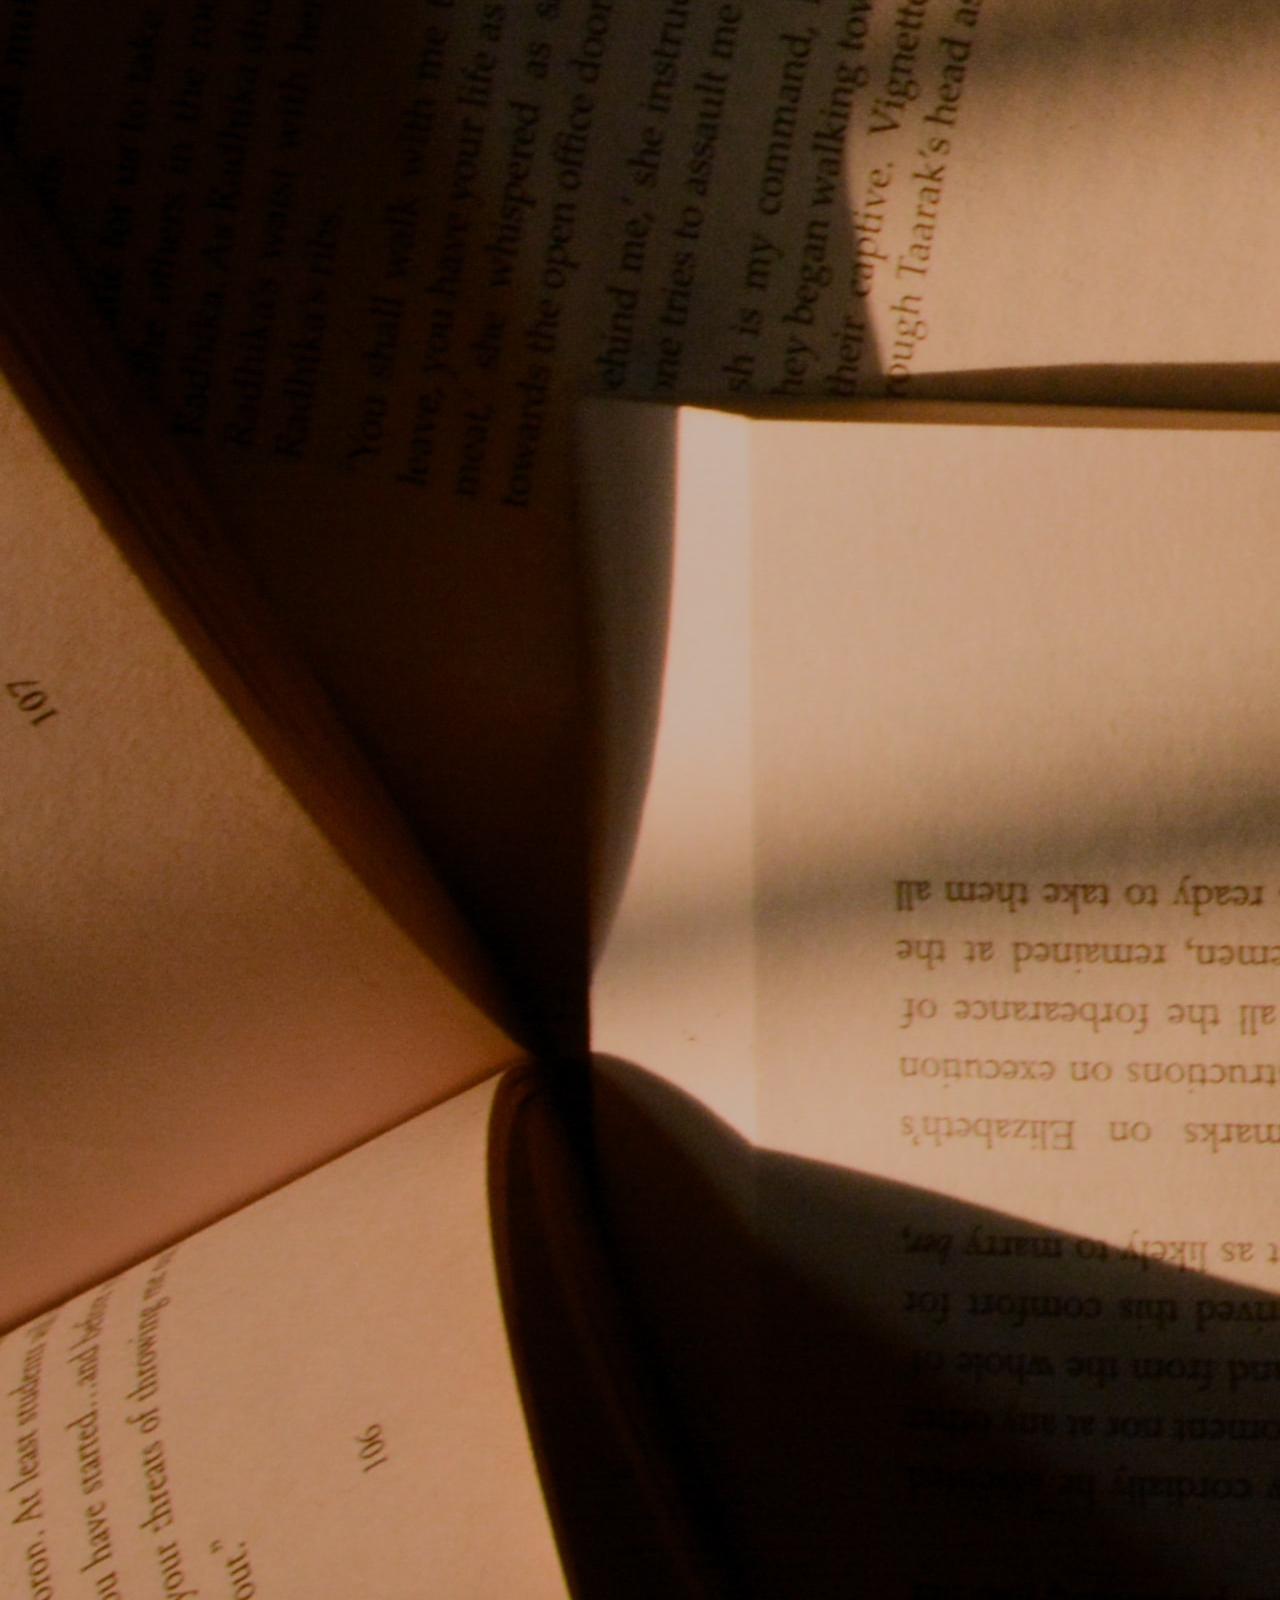
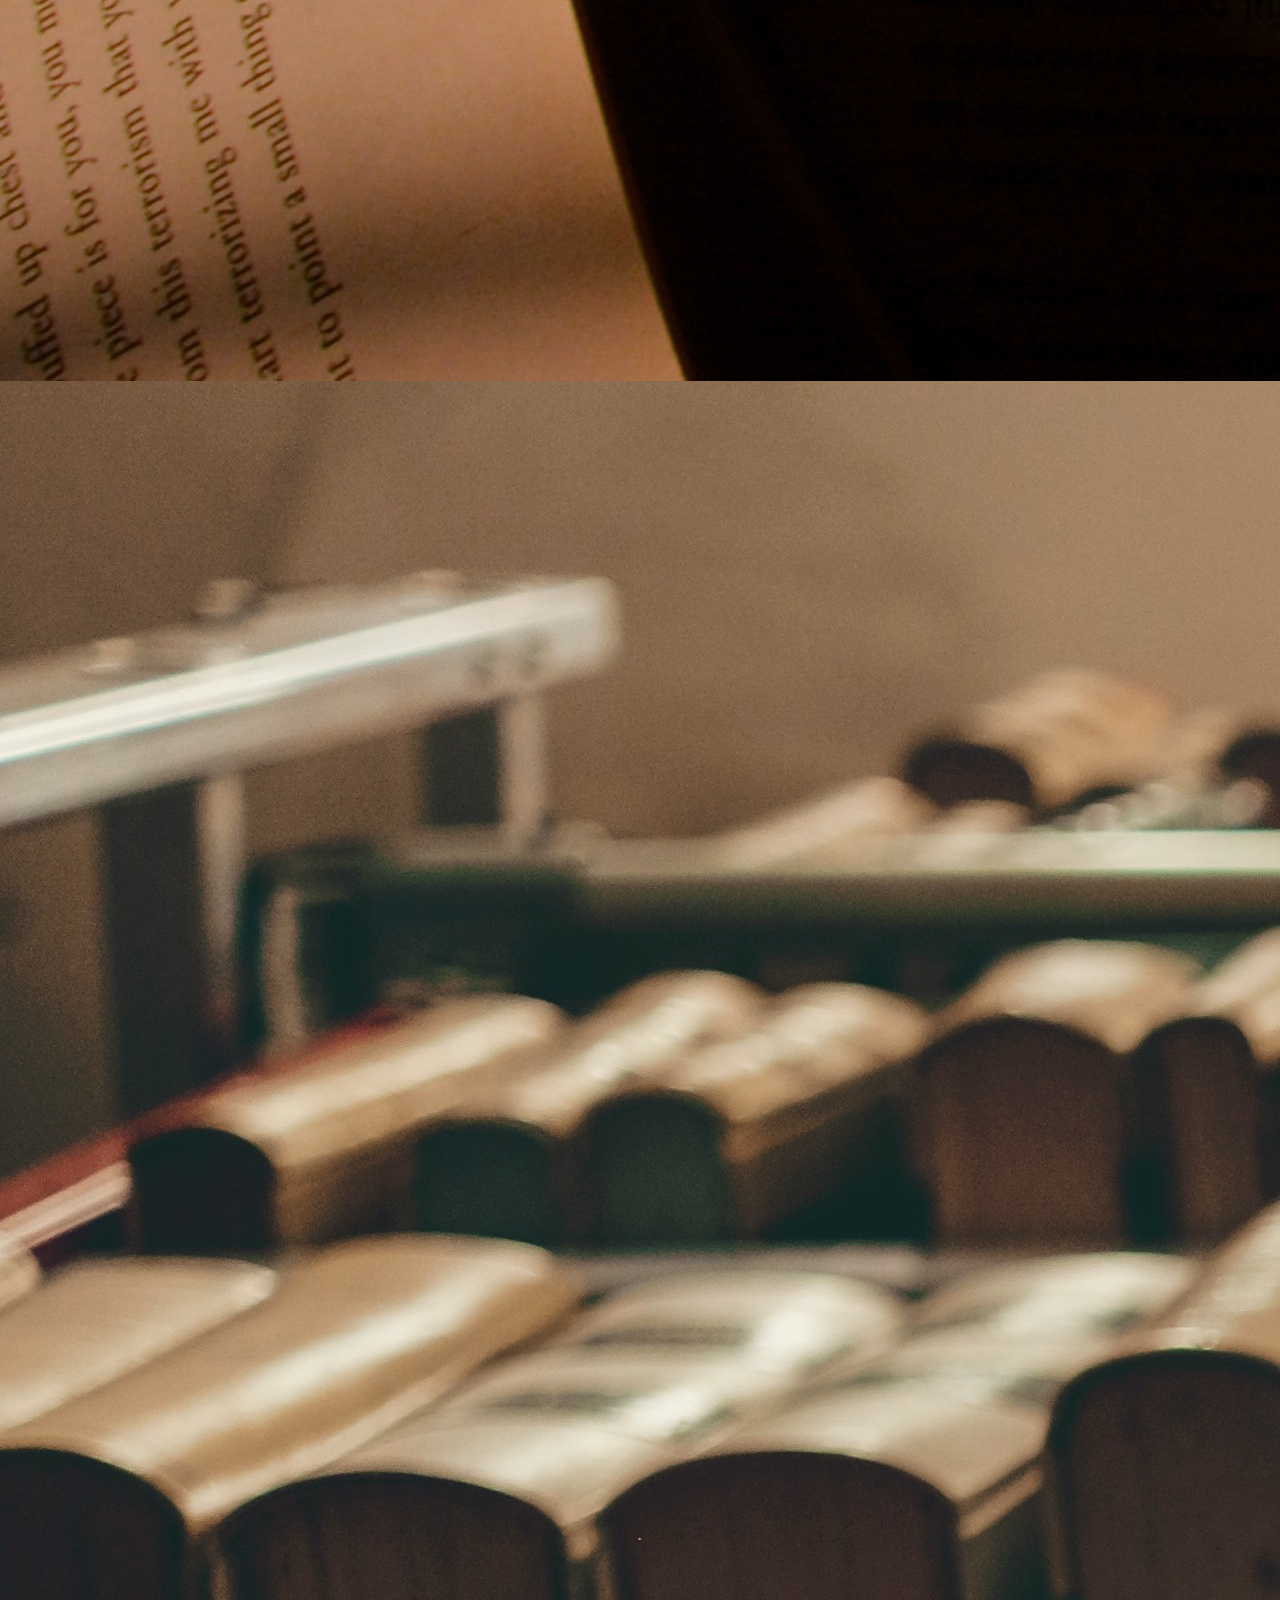
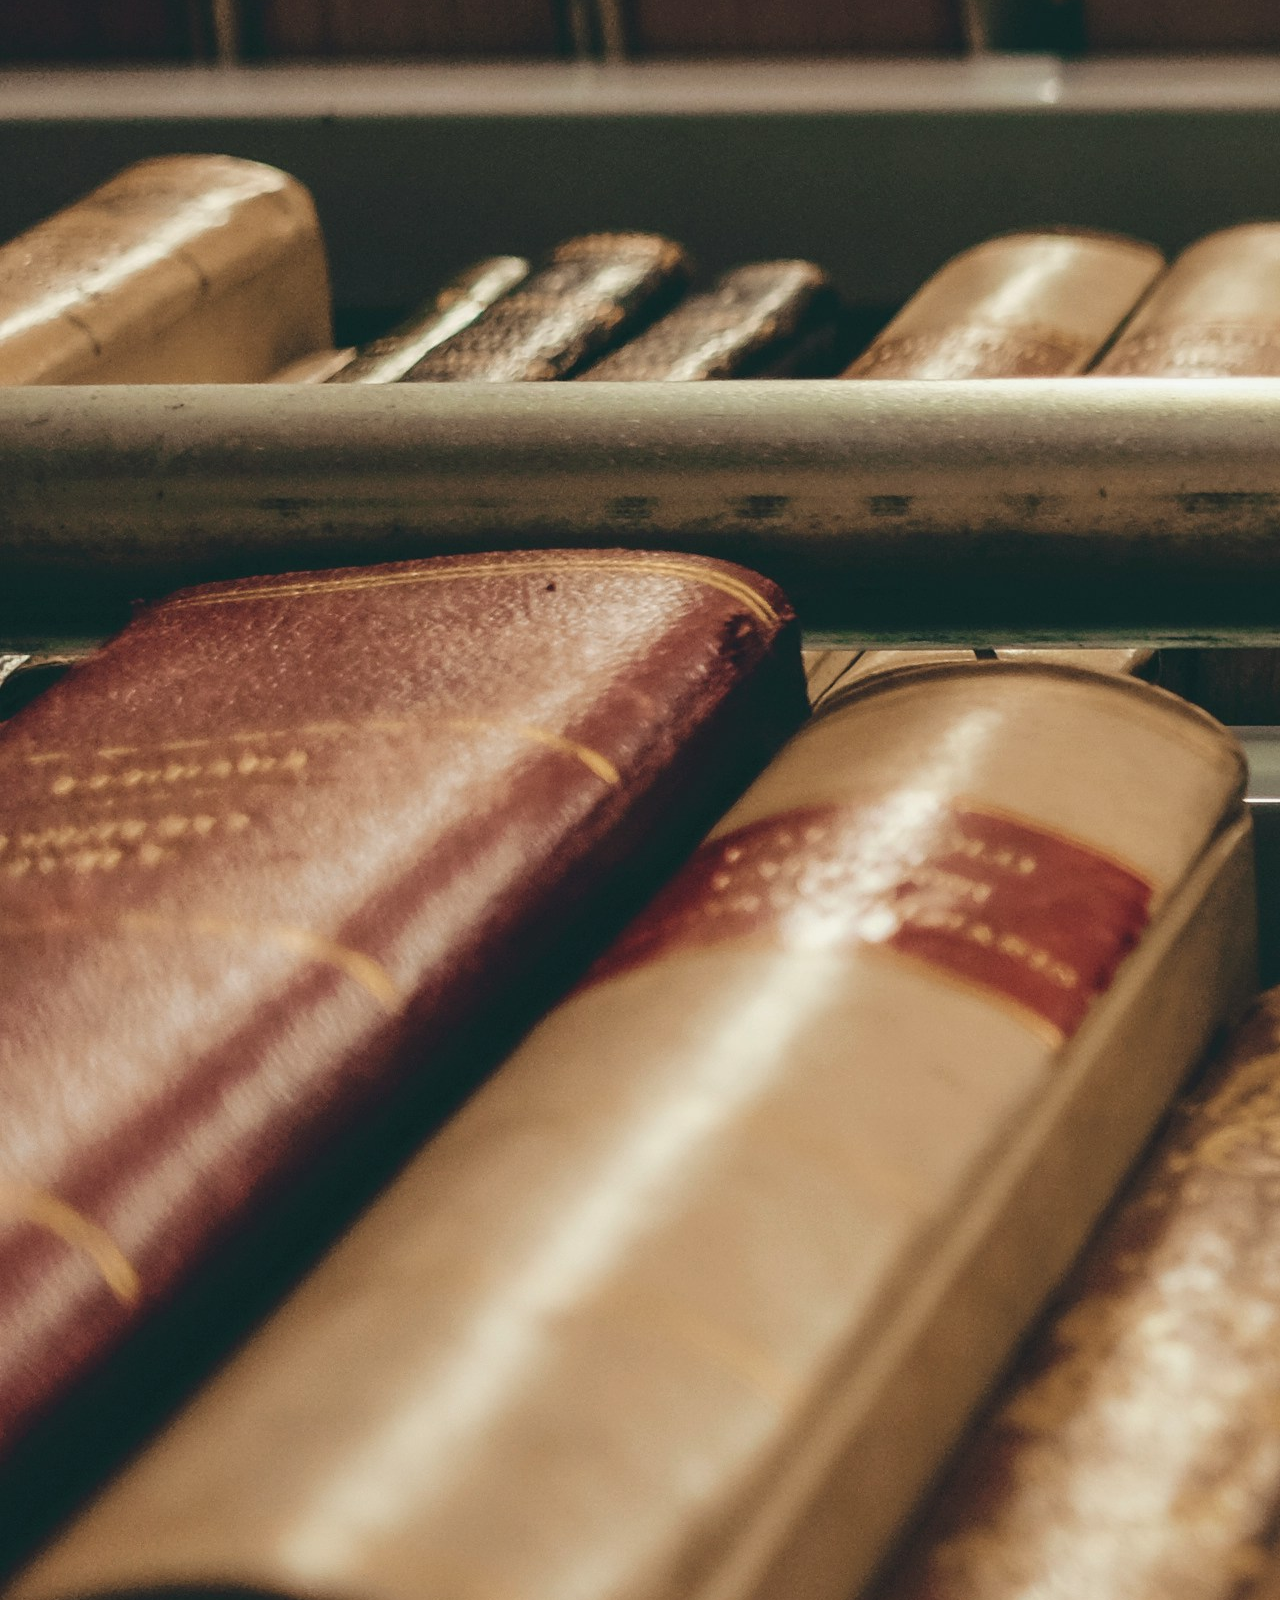
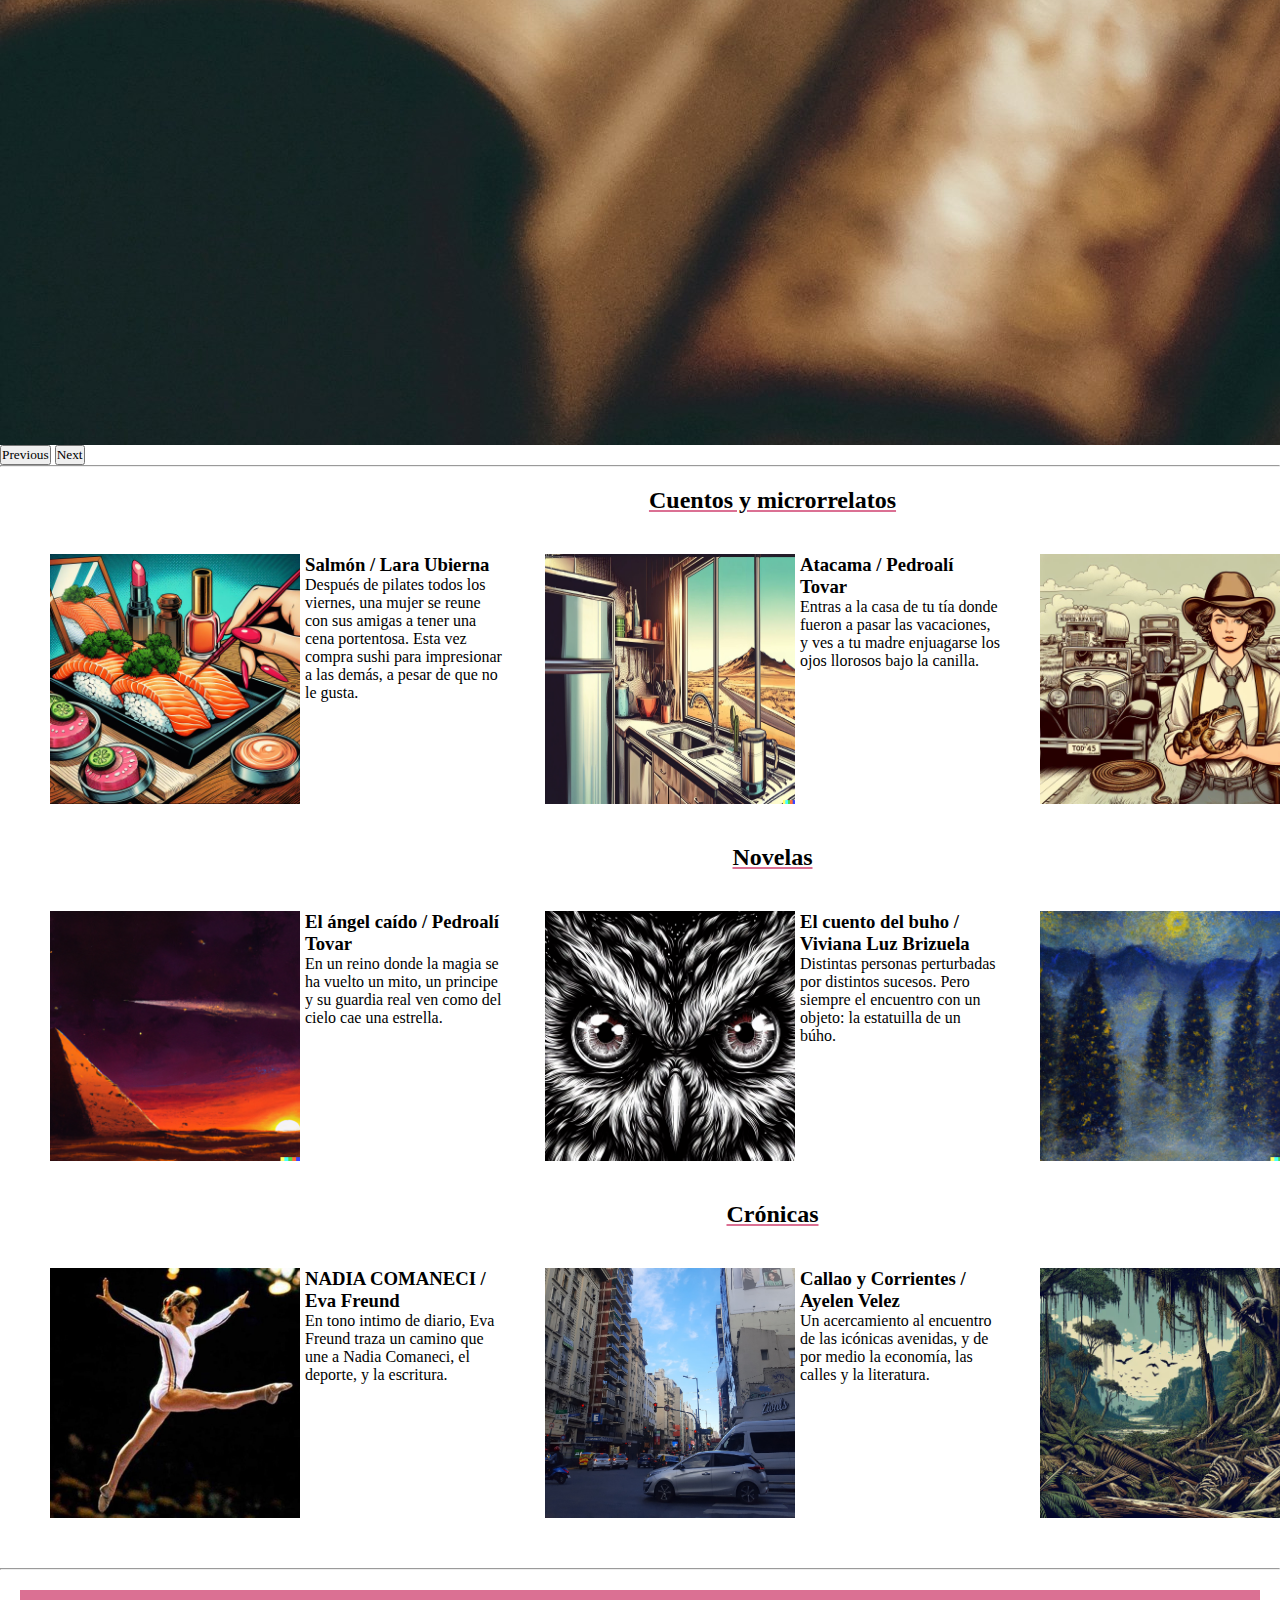
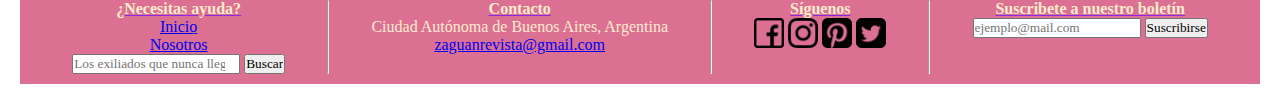
==== commit 01df021f: "corregimos errores en NOSOTROS" ====
--- a/pages/narrativa.html
+++ b/pages/narrativa.html
@@ -24,7 +24,7 @@
         <div id="logo" class="d-flex">
               <a class="navbar-brand text-custom d-inline-flex justify-content-start p-2 align-items-center" href="../index.html">
                   <img src="../img/logo.png" alt="logo">
-                  <h1>@ZaguánRevista: una revista independiente, autogestiva y digital para todxs</h1>
+                  <h1>@ZaguánRevista: una revista literaria, independiente y digital para todxs</h1>
               </a>
           </div>
           <button class="navbar-toggler" type="button" data-bs-toggle="collapse" data-bs-target="#navbarSupportedContent" aria-controls="navbarSupportedContent" aria-expanded="false" aria-label="Toggle navigation">
--- a/scss/main.css
+++ b/scss/main.css
@@ -161,39 +161,43 @@
   grid-template-columns: auto;
   justify-content: space-evenly;
 }
-#grid_nosotros .flex_info {
+
+.flex_info {
   display: flex;
   flex-direction: row;
-  gap: 30px;
+  gap: 2px;
   margin: 10px;
   padding: 2px;
   align-items: center;
   justify-content: space-around;
 }
-
-.grid_texto {
+.flex_info .flex_texto {
+  display: flex;
+  flex-wrap: nowrap;
+  flex-direction: column;
   width: 250px;
-  height: auto;
+  height: 600px;
   text-wrap: wrap;
   background-color: plum;
   border-style: solid seashell;
-  padding: 10px;
-  margin: 10px;
+  padding: 2px;
+  margin: 2px;
   align-items: center;
-}
-
-.grid_texto p {
+  gap: 1px;
+}
+
+.flex_texto p {
   width: 230px;
   height: auto;
   text-wrap: wrap;
   -webkit-text-decoration: underline seashell;
           text-decoration: underline seashell;
-  padding: 10px;
-  margin: 10px;
-}
-
-.grid_img img {
-  width: 400px;
+  padding: 2px;
+  margin: 2px;
+}
+
+.flex_img img {
+  width: 500px;
   height: auto;
 }
 
@@ -289,6 +293,98 @@
     align-items: center;
   }
 }
+/* Responsive para pantallas chicas/mobile del cuerpo de pagina NOSOTROS*/
+@media (max-width: 768px) {
+  #grid_nosotros {
+    display: grid;
+    padding: 10px;
+    margin: 10px;
+    gap: 10px;
+    grid-template-columns: auto;
+    justify-content: center;
+    align-items: center;
+  }
+  .flex_info {
+    display: flex;
+    width: auto;
+    height: auto;
+    flex-wrap: wrap;
+    flex-direction: column;
+    padding: 10px;
+    gap: 5px;
+    justify-content: center;
+    align-items: center;
+  }
+  .flex_texto p {
+    display: flex;
+    width: px;
+    height: 500px;
+    flex-wrap: wrap;
+    flex-direction: column;
+    padding: 10px;
+    gap: 5px;
+    justify-content: center;
+    align-items: center;
+  }
+  .flex_img img {
+    display: flex;
+    width: px;
+    height: 500px;
+    flex-wrap: nowrap;
+    flex-direction: column;
+    padding: 10px;
+    gap: 5px;
+    justify-content: center;
+    align-items: center;
+  }
+}
+/* Responsive para pantallas medianas/tablets del cuerpo de página NOSOTROS*/
+@media (max-width: 1200px) and (min-width: 768px) {
+  #grid_nosotros {
+    display: grid;
+    padding: 10px;
+    margin: 10px;
+    gap: 10px;
+    grid-template-columns: auto auto;
+    justify-content: center;
+    align-items: center;
+  }
+  .flex_info {
+    display: flex;
+    width: px;
+    height: 500px;
+    flex-wrap: nowrap;
+    flex-direction: column;
+    padding: 10px;
+    gap: 5px;
+    justify-content: center;
+    align-items: center;
+  }
+}
+.flex_texto p {
+  display: flex;
+  width: px;
+  height: 500px;
+  flex-wrap: nowrap;
+  flex-direction: column;
+  padding: 10px;
+  gap: 5px;
+  justify-content: center;
+  align-items: center;
+}
+
+.flex_img img {
+  display: flex;
+  width: px;
+  height: 500px;
+  flex-wrap: nowrap;
+  flex-direction: column;
+  padding: 10px;
+  gap: 5px;
+  justify-content: center;
+  align-items: center;
+}
+
 /* Responsive para pantallas chicas/mobile del footer*/
 @media (max-width: 768px) {
   #footer {
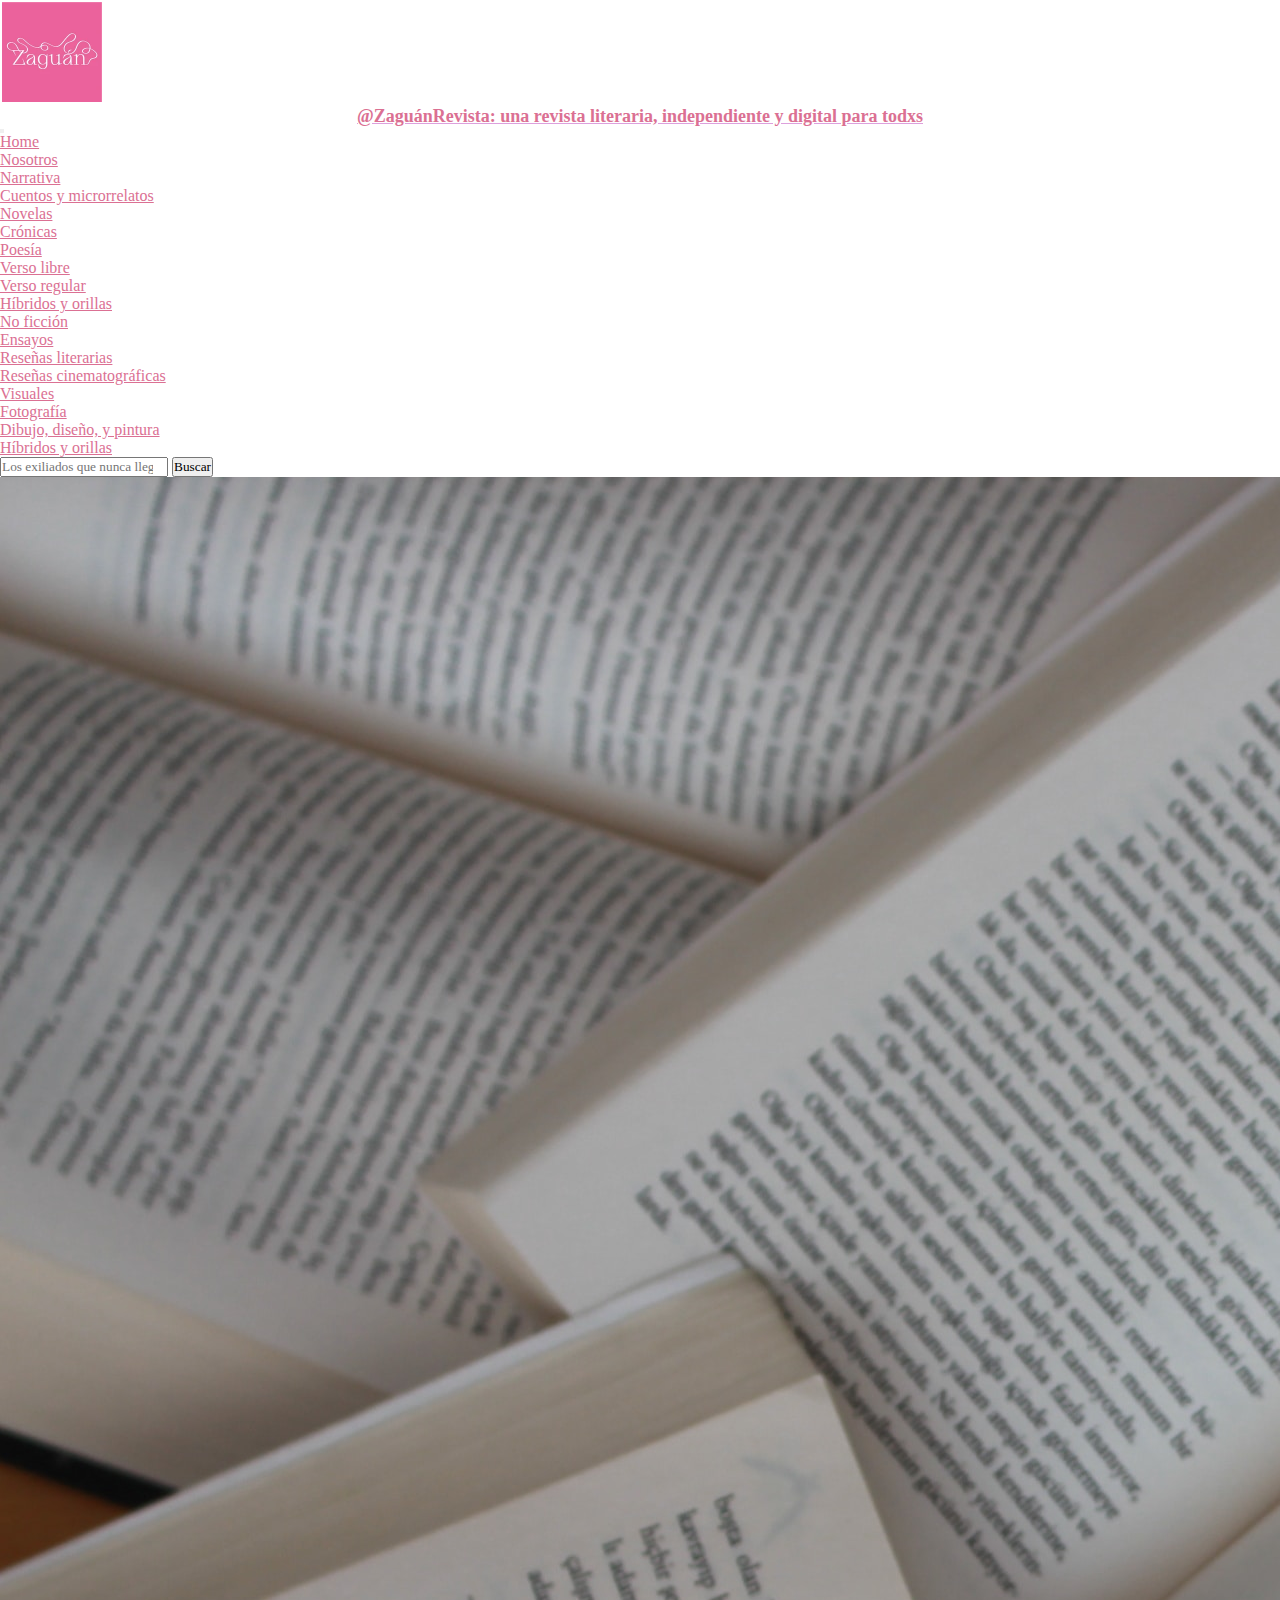
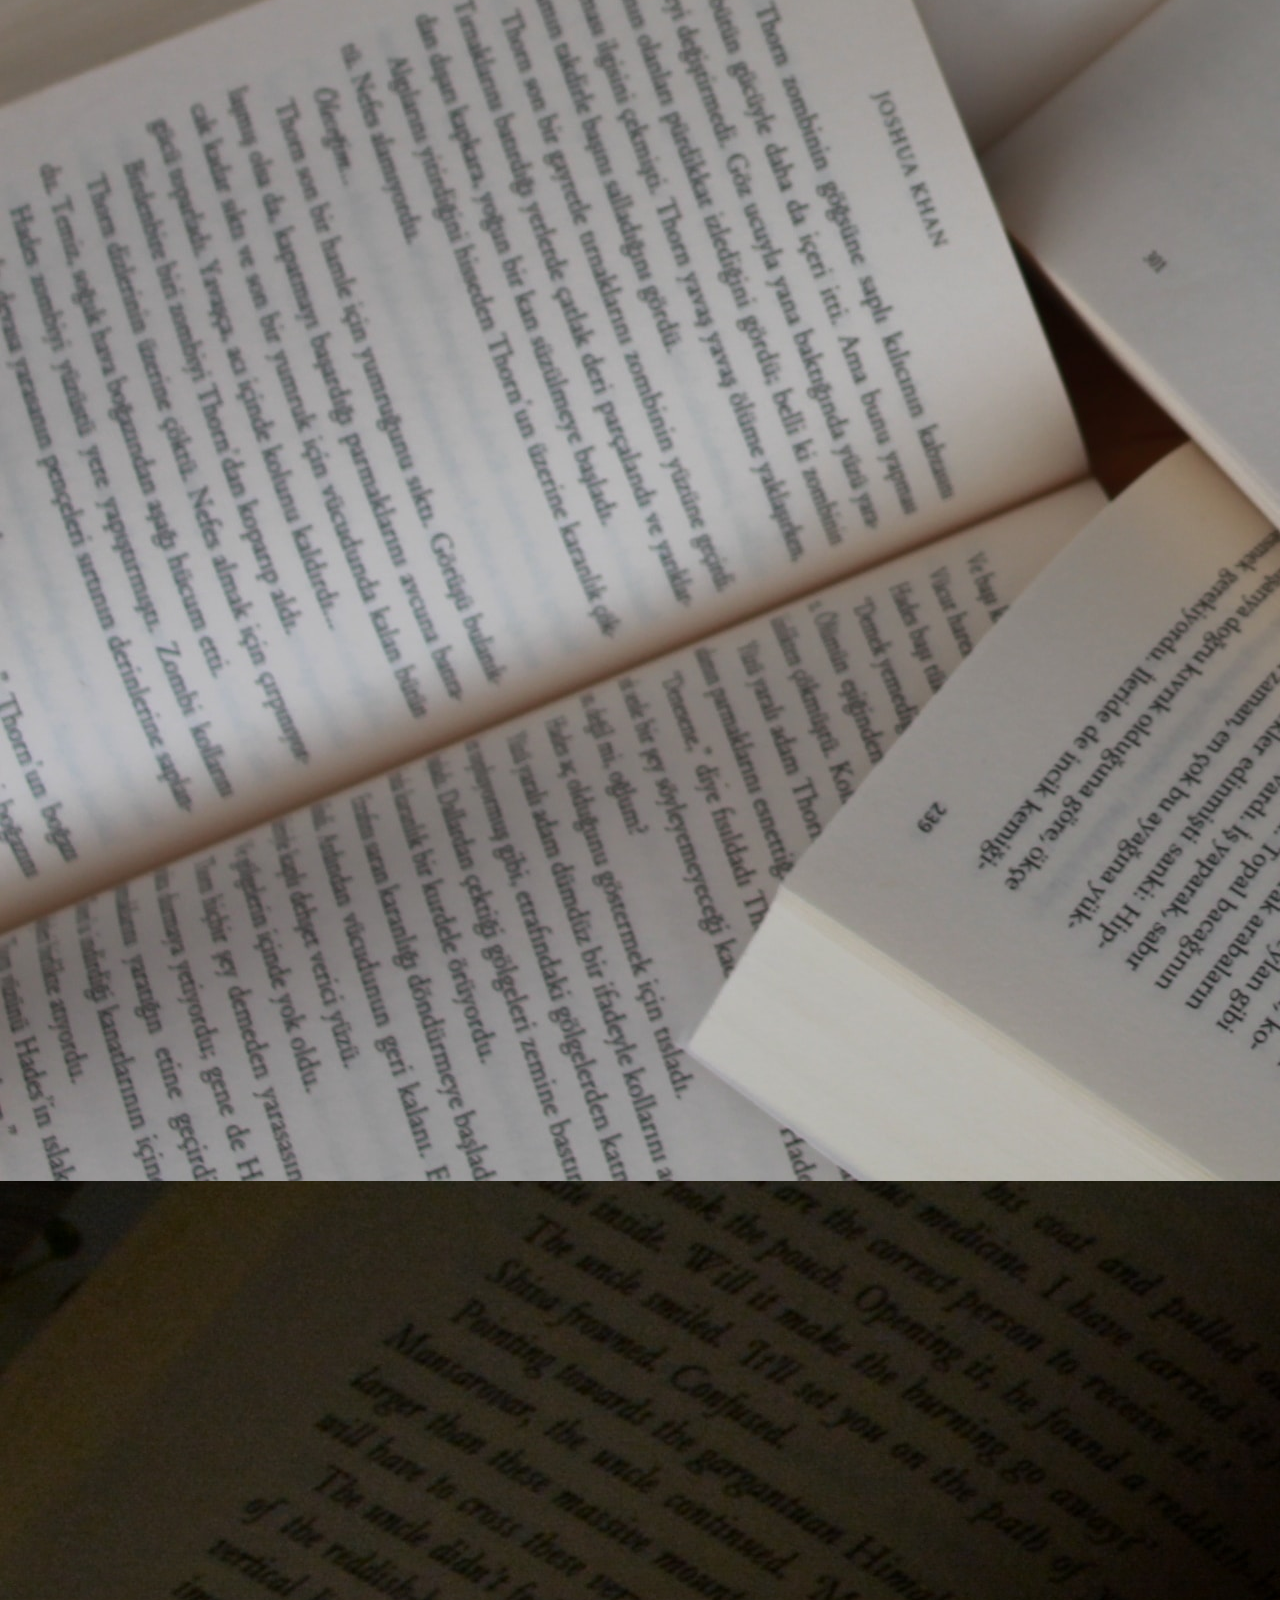
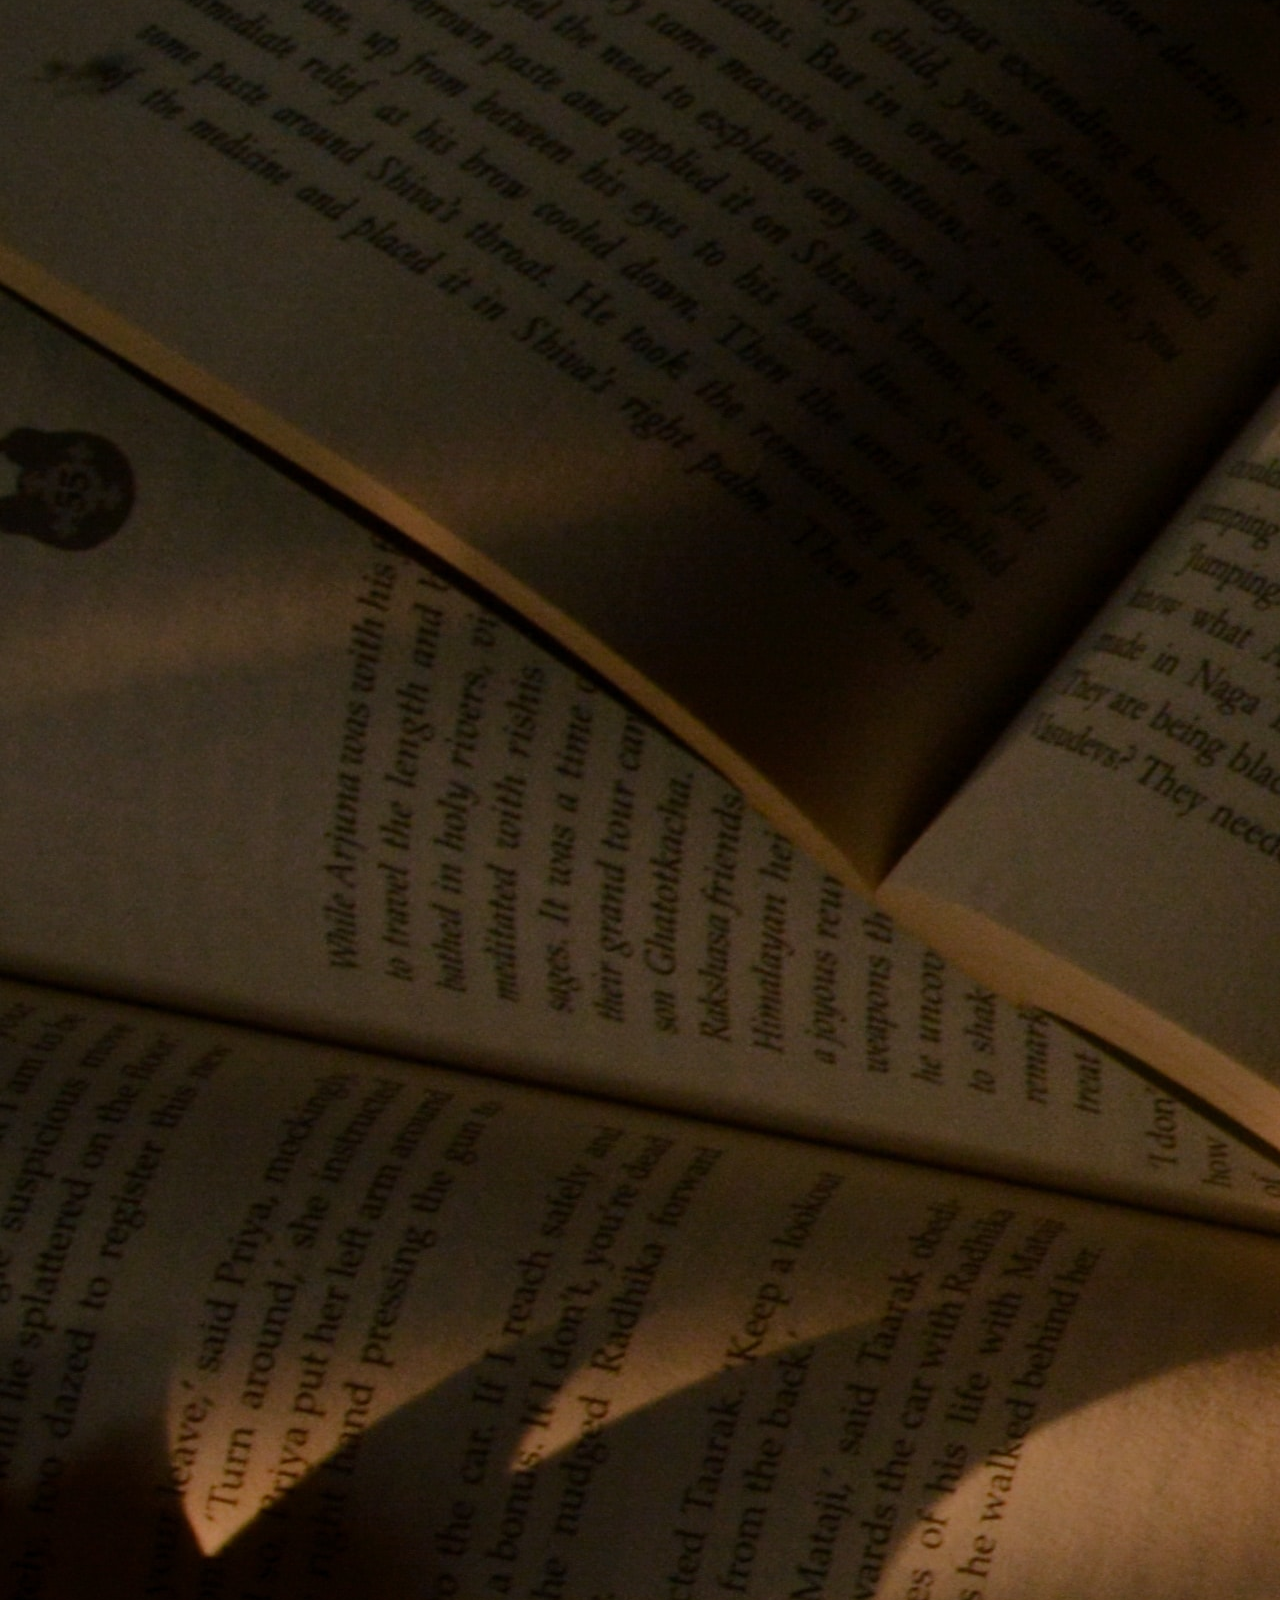
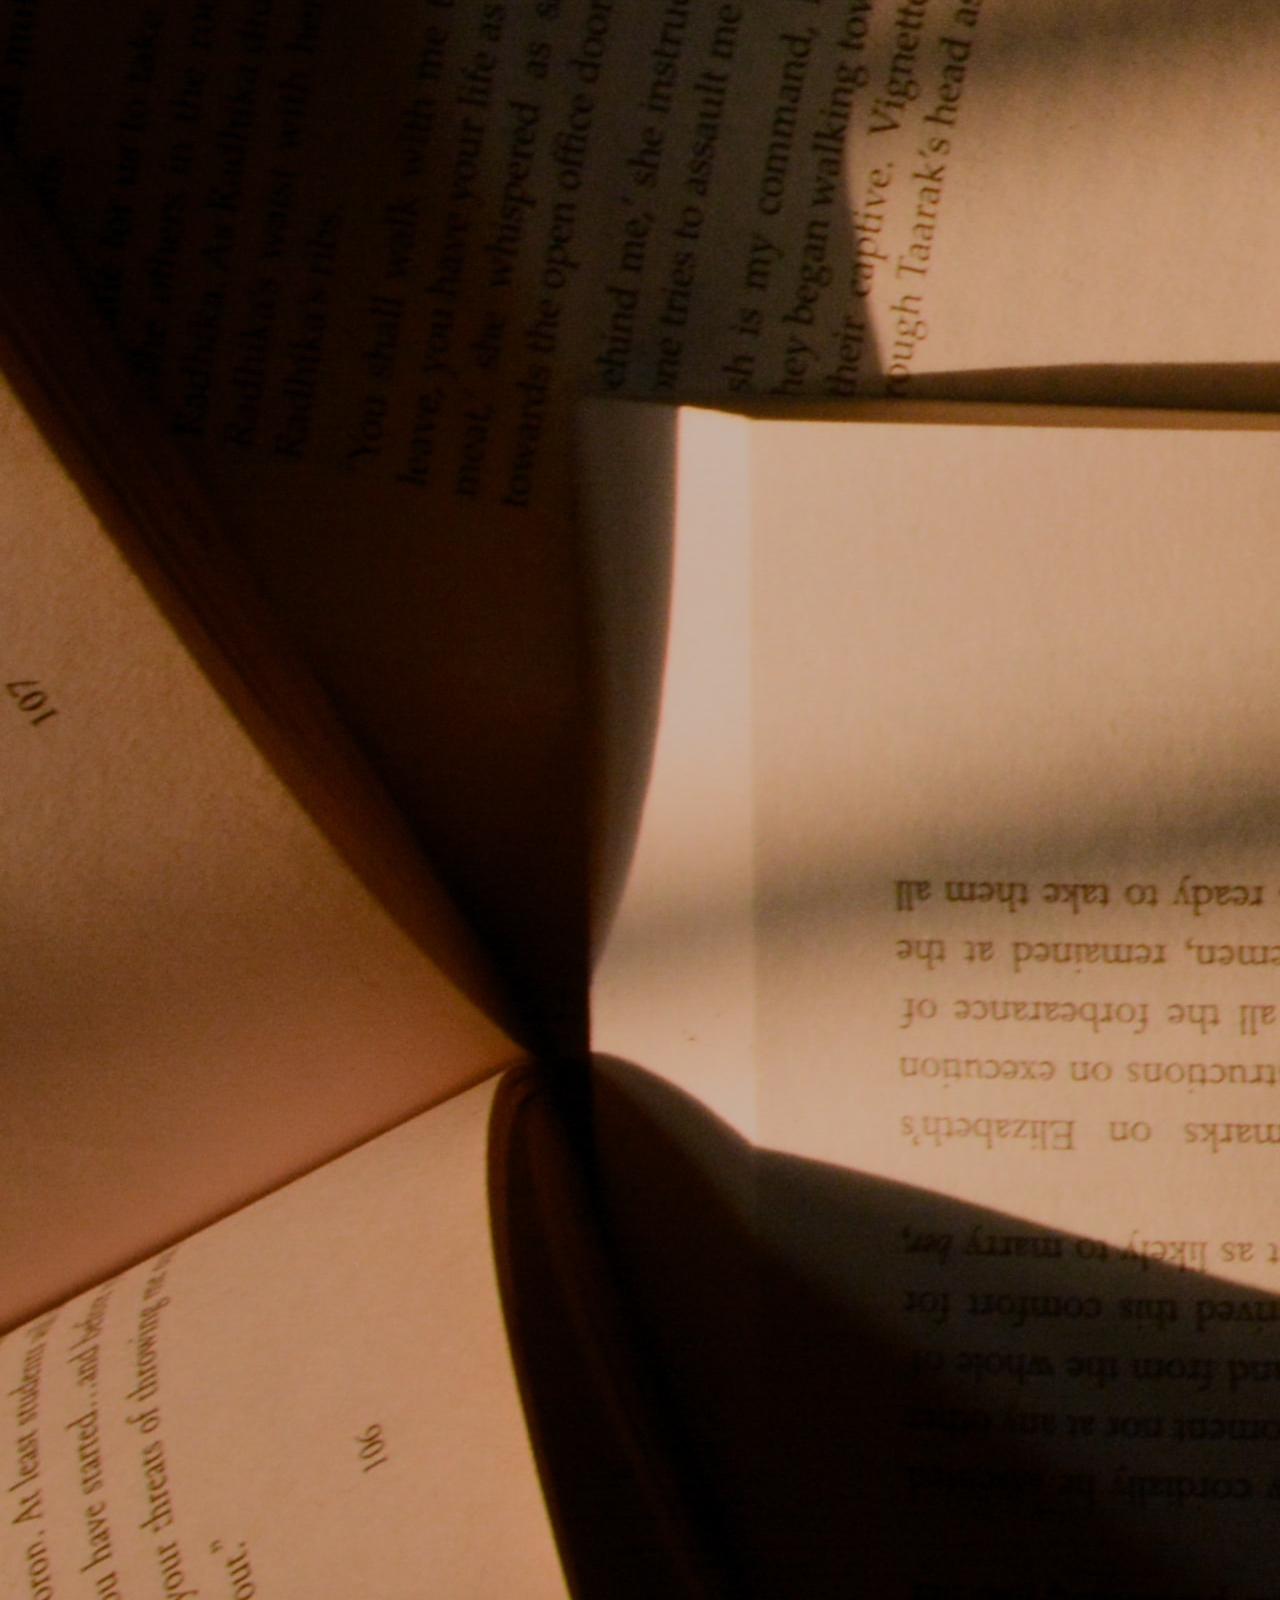
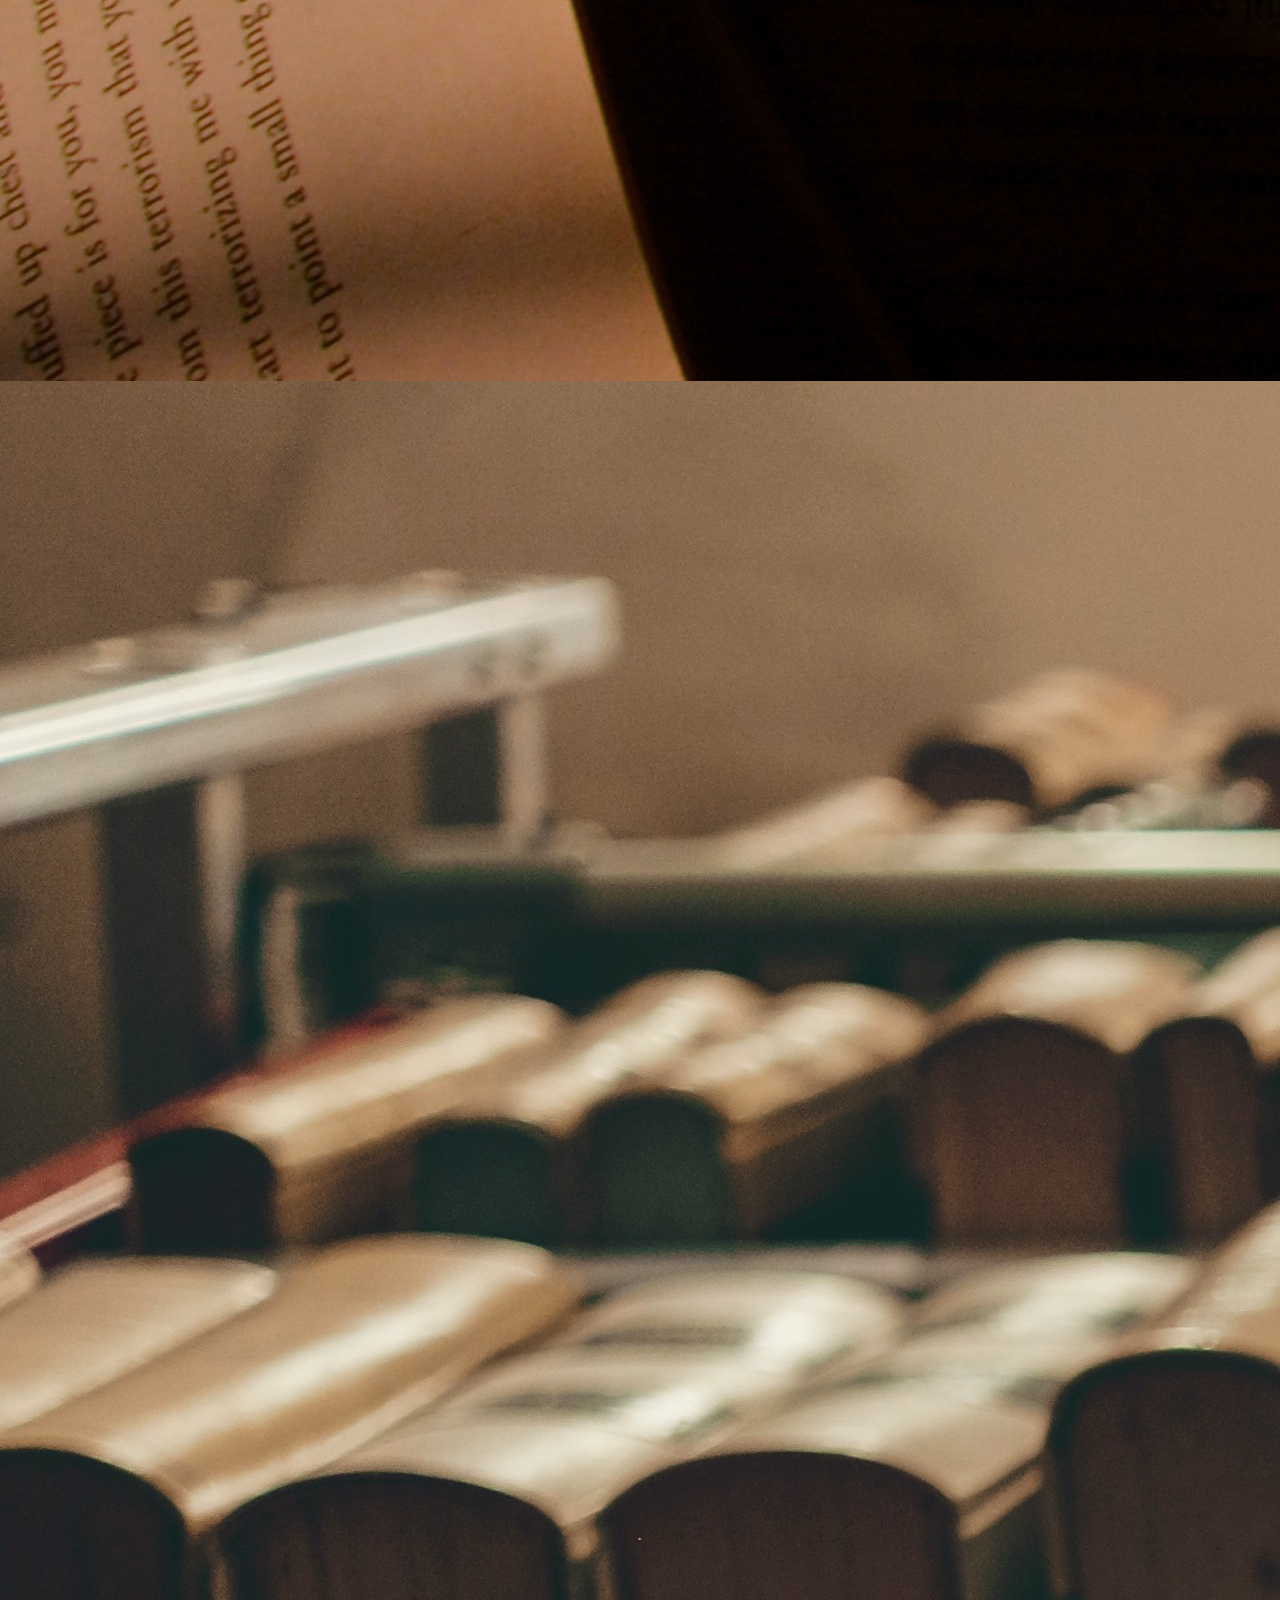
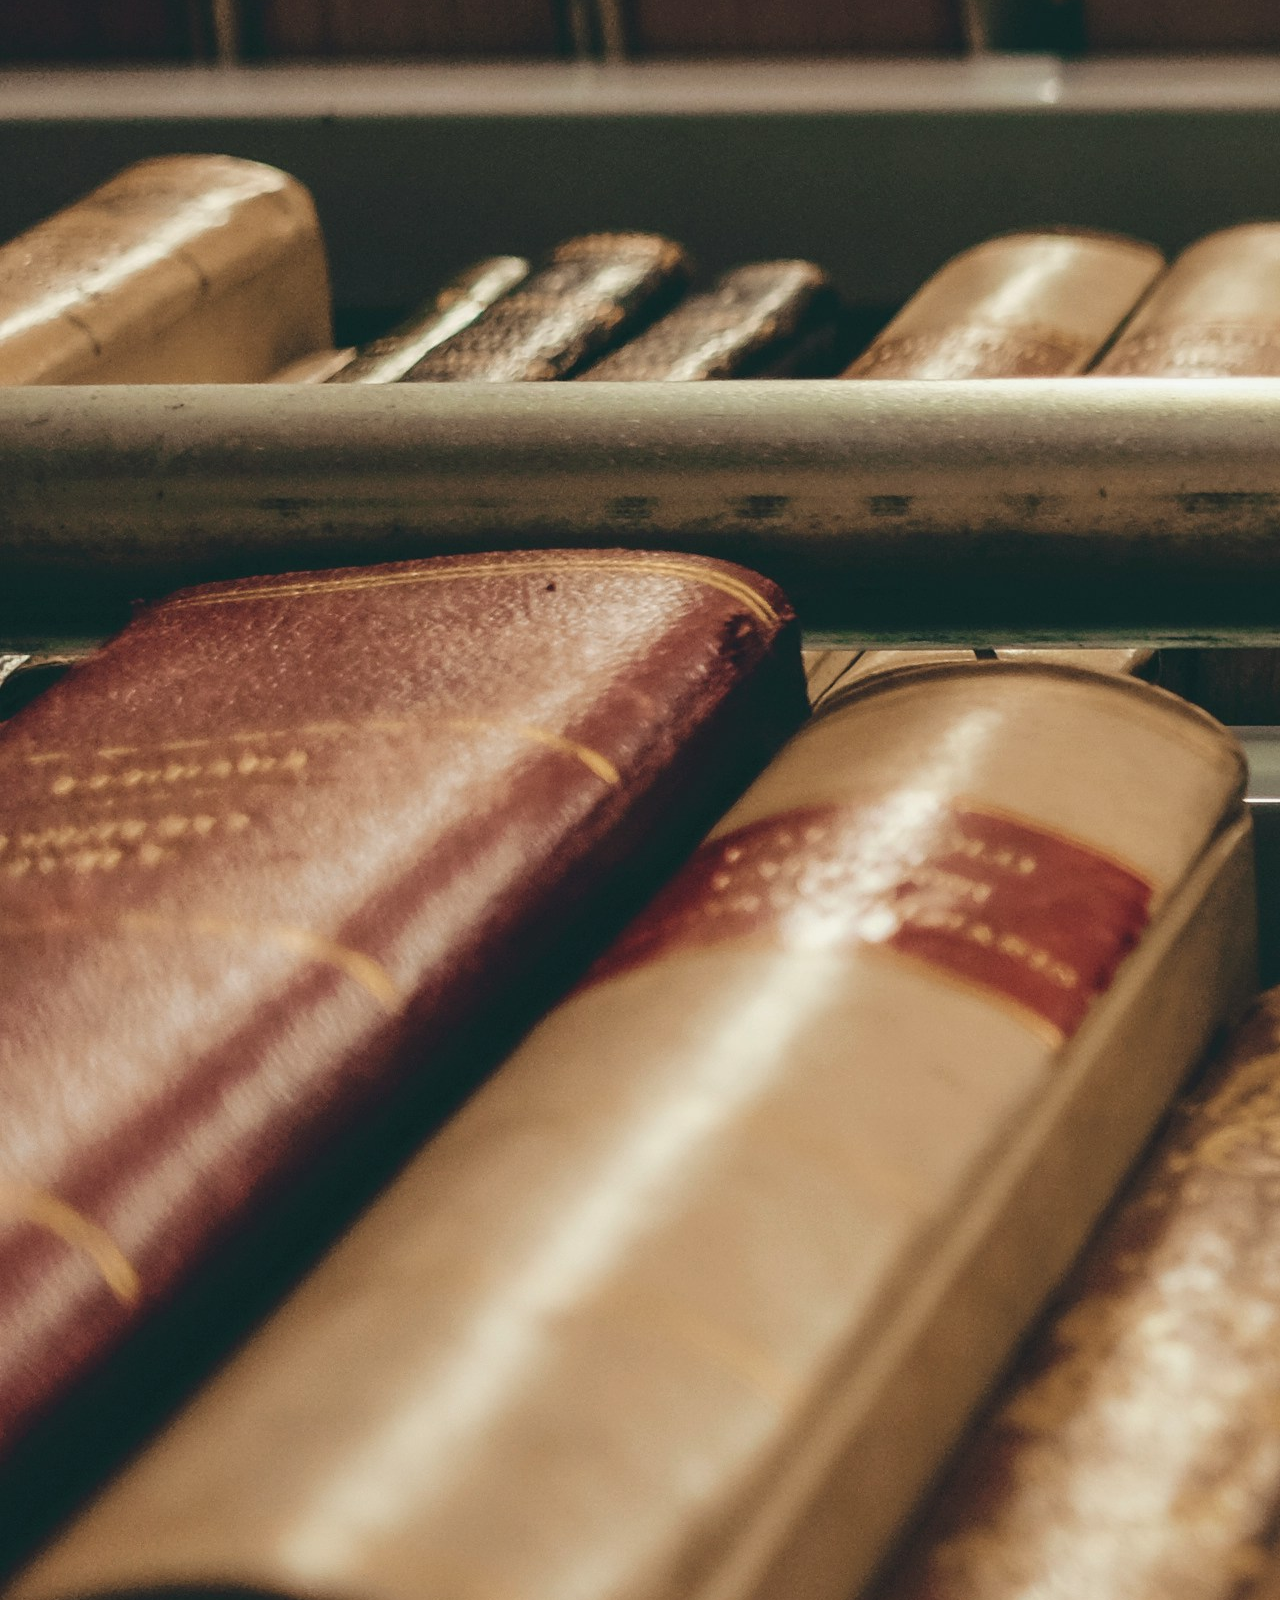
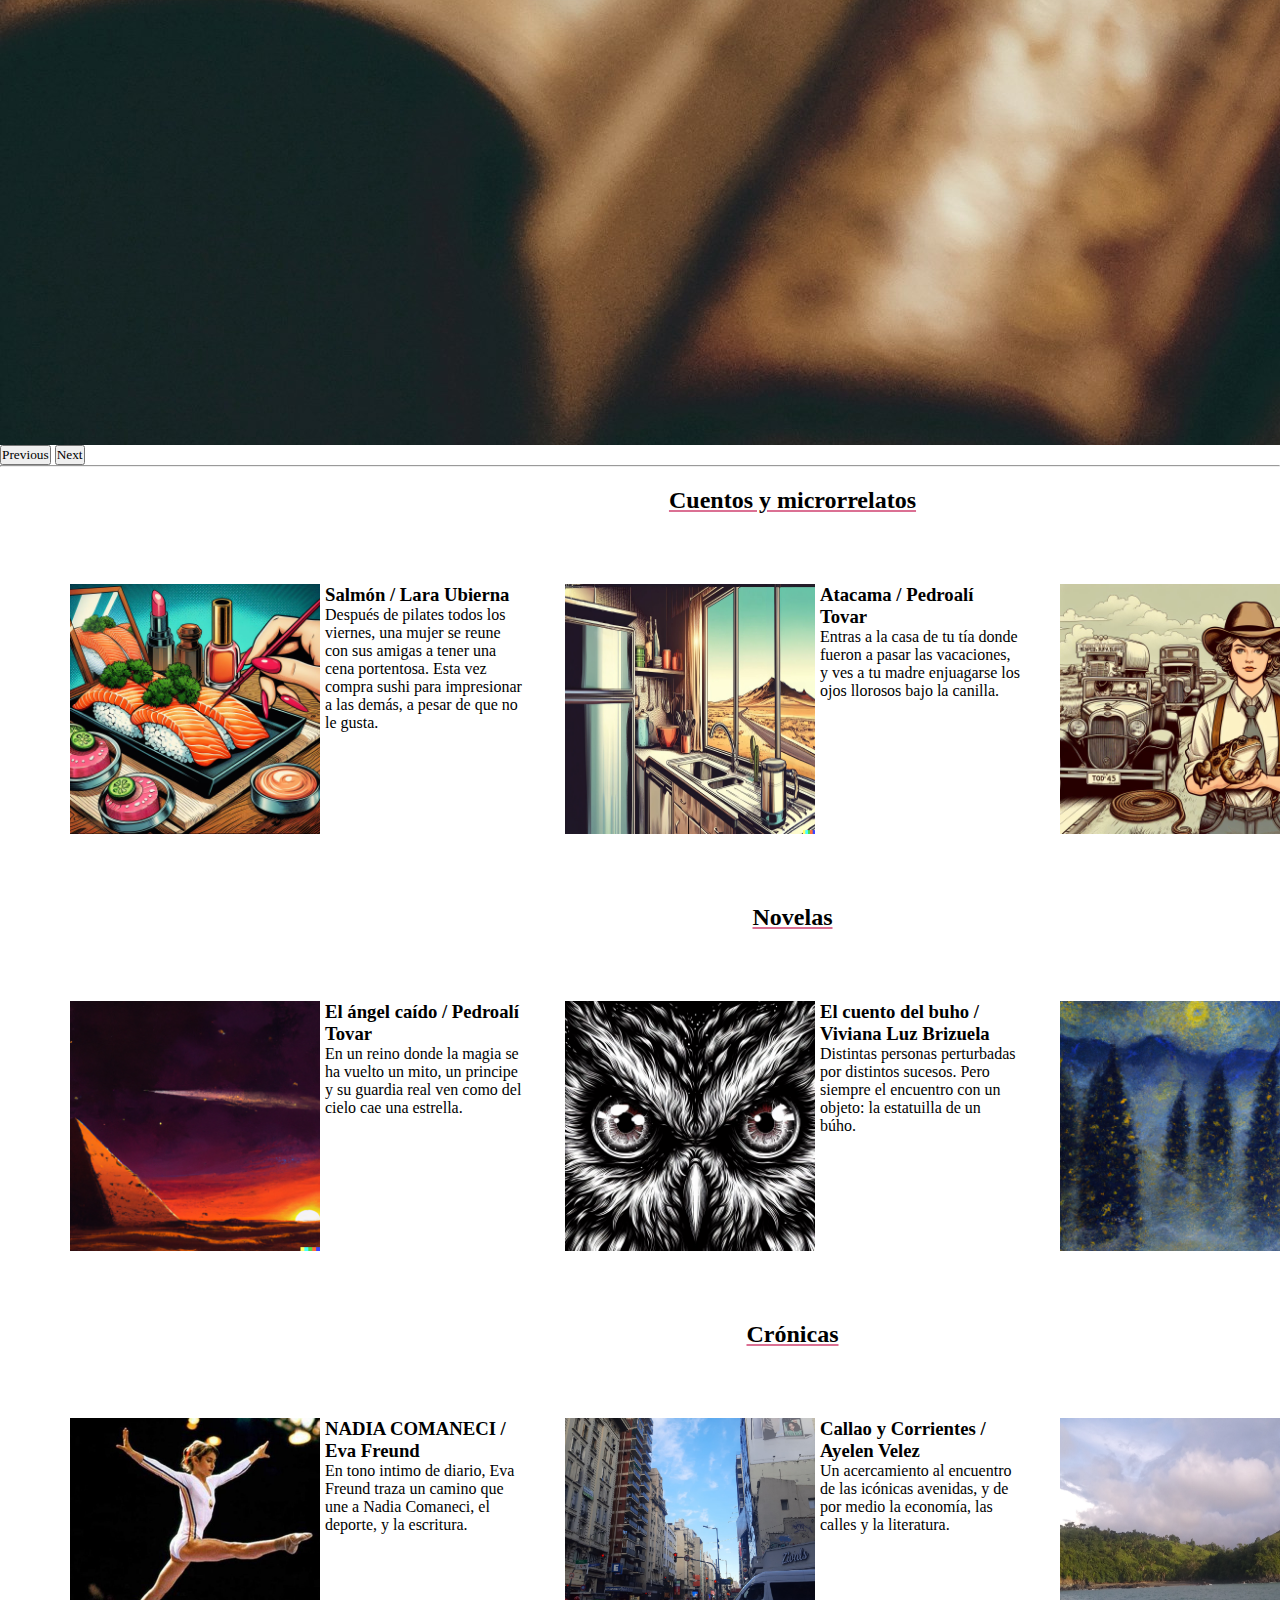
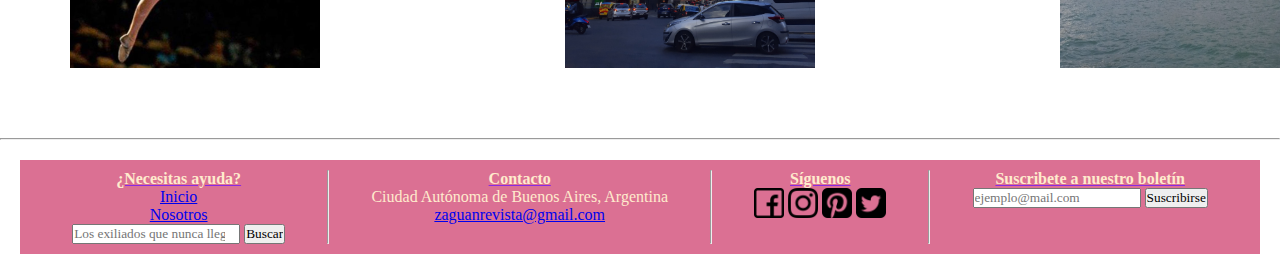
==== commit bc1f18e0: "editamos pagia principal y links" ====
--- a/pages/narrativa.html
+++ b/pages/narrativa.html
@@ -120,21 +120,21 @@
     <main id="grid_main"> 
       <h2>Cuentos y microrrelatos</h2>
       <section class="grid_genero"> 
-        <a href="#"><article class="flex_article">
+        <a href="https://drive.google.com/drive/folders/1JkqFWrWPR944z_JedpV7UnIk3zk-FR3o?usp=drive_link"><article class="flex_article">
           <img src="../img/texto_salmon.jpg" alt="sushi vanidoso">
           <div class="flex_contenido">
             <h3>Salmón / Lara Ubierna </h3>
             <p>Después de pilates todos los viernes, una mujer se reune con sus amigas a tener una cena portentosa. Esta vez compra sushi para impresionar a las demás, a pesar de que no le gusta.</p>
           </div>
         </article></a>
-        <a href=""><article class="flex_article">
+        <a href="https://drive.google.com/drive/folders/1JkqFWrWPR944z_JedpV7UnIk3zk-FR3o?usp=drive_link"><article class="flex_article">
           <img src="../img/texto_atacama.png" alt="desierto de atacama">
           <div class="flex_contenido">
             <h3>Atacama / Pedroalí Tovar </h3>
             <p>Entras a la casa de tu tía donde fueron a pasar las vacaciones, y ves a tu madre enjuagarse los ojos llorosos bajo la canilla.</p>
           </div>
         </article></a>
-        <a href=""><article class="flex_article">
+        <a href="https://drive.google.com/drive/folders/1JkqFWrWPR944z_JedpV7UnIk3zk-FR3o?usp=drive_link"><article class="flex_article">
           <img src="../img/texto_sapos.jpg" alt="Chica travestida">
           <div class="flex_contenido">
             <h3> Carolina y los sapos / Julieta Arena </h3>
@@ -144,21 +144,21 @@
       </section>            
       <h2>Novelas</h2>
       <section class="grid_genero">
-        <a href="#"><article class="flex_article">
+        <a href="https://drive.google.com/drive/folders/1JkqFWrWPR944z_JedpV7UnIk3zk-FR3o?usp=drive_link"><article class="flex_article">
           <img src="../img/texto_leyendas.png" alt="Piramides de Xammer">
           <div class="flex_contenido">
             <h3> El ángel caído /  Pedroalí Tovar </h3>
             <p>En un reino donde la magia se ha vuelto un mito, un principe y su guardia real ven como del cielo cae una estrella.</p>
           </div>
         </article></a>
-        <a href=""><article class="flex_article">
+        <a href="https://drive.google.com/drive/folders/1JkqFWrWPR944z_JedpV7UnIk3zk-FR3o?usp=drive_link"><article class="flex_article">
           <img src="../img/texto_buho.jpg" alt="los ojos del emperador">
           <div class="flex_contenido">
             <h3> El cuento del buho / Viviana Luz Brizuela</h3>
             <p>Distintas personas perturbadas por distintos sucesos. Pero siempre el encuentro con un objeto: la estatuilla de un búho. </p>
           </div>
         </article></a>
-        <a href=""><article class="flex_article">
+        <a href="https://drive.google.com/drive/folders/1JkqFWrWPR944z_JedpV7UnIk3zk-FR3o?usp=drive_link"><article class="flex_article">
           <img src="../img/texto_nocturno.png" alt="Bosque primordial">
           <div class="flex_contenido">
             <h3> Claro de Luna / Pedroalí Tovar </h3>
@@ -168,21 +168,21 @@
       </section>
       <h2>Crónicas</h2>
       <section class="grid_genero">
-        <a href=""><article class="flex_article">
+        <a href="https://drive.google.com/drive/folders/1JkqFWrWPR944z_JedpV7UnIk3zk-FR3o?usp=drive_link"><article class="flex_article">
           <img src="../img/texto_comaneci.jpg" alt="Nadie Comaneci">
           <div class="flex_contenido">
             <h3>NADIA COMANECI / Eva Freund </h3>
             <p>En tono intimo de diario, Eva Freund traza un camino que une a Nadia Comaneci, el deporte, y la escritura.</p>
           </div>
         </article></a>
-        <a href=""><article class="flex_article">
+        <a href="https://drive.google.com/drive/folders/1JkqFWrWPR944z_JedpV7UnIk3zk-FR3o?usp=drive_link"><article class="flex_article">
           <img src="../img/texto_callao.jpeg" alt="Av. Callao y Corrientes">
           <div class="flex_contenido">
             <h3> Callao y Corrientes / Ayelen Velez </h3>
             <p>Un acercamiento al encuentro de las icónicas avenidas, y de por medio la economía, las calles y la literatura.</p>
           </div>
         </article></a>         
-        <a href=""><article class="flex_article">
+        <a href="https://drive.google.com/drive/folders/1JkqFWrWPR944z_JedpV7UnIk3zk-FR3o?usp=drive_link"><article class="flex_article">
           <img src="../img/texto_darien.jpg" alt="una selva peligrosa">
           <div class="flex_contenido">
             <h3>Los exiliados que nunca llegaron / Pedroalí Tovar </h3>
--- a/scss/main.css
+++ b/scss/main.css
@@ -75,7 +75,7 @@
   height: auto;
   display: grid;
   padding: 10px;
-  gap: 10px;
+  gap: 20px;
   margin: 10px;
   grid-template-columns: auto;
   justify-content: space-evenly;
@@ -85,9 +85,9 @@
   width: auto;
   height: auto;
   display: grid;
-  padding: 10px;
+  padding: 20px;
   gap: 20px;
-  margin: 10px;
+  margin: 20px;
   grid-template-columns: auto auto auto;
   justify-content: space-evenly;
 }
@@ -148,6 +148,11 @@
 .flex_contenido_visuales {
   width: 200px;
   height: 250px;
+  font-size: 16px;
+}
+.flex_contenido_visuales h3 {
+  font-size: 16px;
+  font-weight: bold;
 }
 
 /*     <!-- CUERPO DE PÁGINA NOSOTROS--> */
@@ -176,7 +181,7 @@
   flex-wrap: nowrap;
   flex-direction: column;
   width: 250px;
-  height: 600px;
+  height: 615px;
   text-wrap: wrap;
   background-color: plum;
   border-style: solid seashell;
@@ -230,12 +235,26 @@
 
 /*  <!-- RESPONSIVE DE PÁGINA--> */
 /* Responsive para pantallas chicas/mobile del menu*/
-@media (max-width: 768px) {
+@media (max-width: 768px) and (min-width: 100px) {
   .navbar {
     position: fixed;
     top: 0;
     z-index: 1000;
     width: 100%;
+  }
+  .navbar .container-fluid {
+    order: 1;
+  }
+  .navbar .navbar-toggler {
+    order: 2;
+  }
+  .navbar .navbar-collapse {
+    order: 3;
+    position: absolute;
+    top: 100%;
+    left: 0;
+    width: 100%;
+    background-color: white;
   }
 }
 /* Responsive para pantallas medianas/tablets del menu */
@@ -246,6 +265,20 @@
     z-index: 1000;
     width: 100%;
   }
+  .navbar .container-fluid {
+    order: 1;
+  }
+  .navbar .navbar-toggler {
+    order: 2;
+  }
+  .navbar .navbar-collapse {
+    order: 3;
+    position: absolute;
+    top: 100%;
+    left: 0;
+    width: 100%;
+    background-color: white;
+  }
 }
 /* Responsive para pantallas chicas/mobile del cuerpo de pagina y articles*/
 @media (max-width: 768px) {
